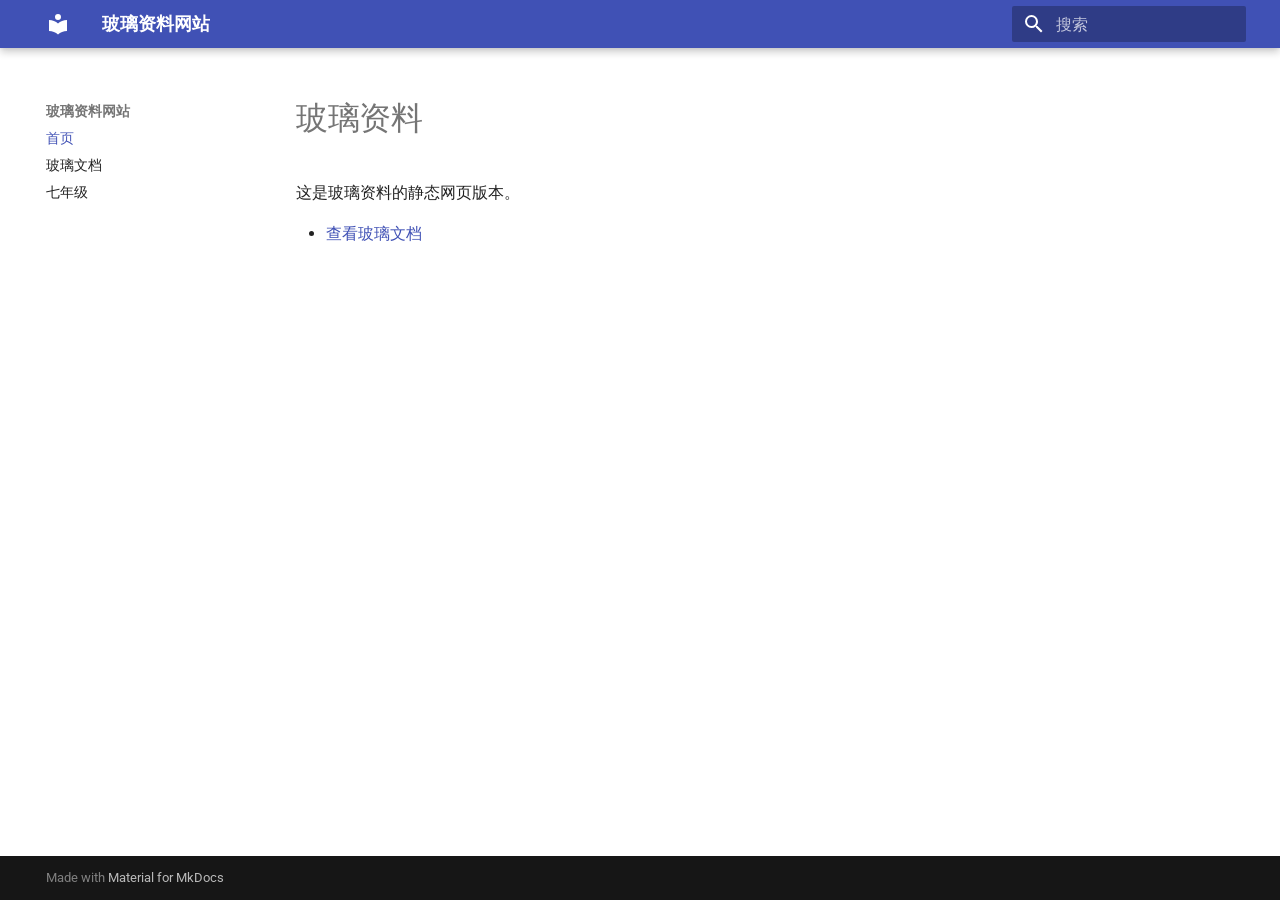
==== index.html @ 042ef715 "Deployed 998c07f with MkDocs version: 1.6.1" ====
<!doctype html>
<html lang="zh" class="no-js">
  <head>
    
      <meta charset="utf-8">
      <meta name="viewport" content="width=device-width,initial-scale=1">
      
      
      
      
      
        <link rel="next" href="%E4%B8%83%E5%B9%B4%E7%BA%A7/">
      
      
        
      
      
      <link rel="icon" href="assets/images/favicon.png">
      <meta name="generator" content="mkdocs-1.6.1, mkdocs-material-9.7.6">
    
    
      
        <title>玻璃资料网站</title>
      
    
    
      <link rel="stylesheet" href="assets/stylesheets/main.484c7ddc.min.css">
      
      


    
    
      
    
    
      
        
        
        <link rel="preconnect" href="https://fonts.gstatic.com" crossorigin>
        <link rel="stylesheet" href="https://fonts.googleapis.com/css?family=Roboto:300,300i,400,400i,700,700i%7CRoboto+Mono:400,400i,700,700i&display=fallback">
        <style>:root{--md-text-font:"Roboto";--md-code-font:"Roboto Mono"}</style>
      
    
    
    <script>__md_scope=new URL(".",location),__md_hash=e=>[...e].reduce(((e,_)=>(e<<5)-e+_.charCodeAt(0)),0),__md_get=(e,_=localStorage,t=__md_scope)=>JSON.parse(_.getItem(t.pathname+"."+e)),__md_set=(e,_,t=localStorage,a=__md_scope)=>{try{t.setItem(a.pathname+"."+e,JSON.stringify(_))}catch(e){}}</script>
    
      

    
    
  </head>
  
  
    <body dir="ltr">
  
    
    <input class="md-toggle" data-md-toggle="drawer" type="checkbox" id="__drawer" autocomplete="off">
    <input class="md-toggle" data-md-toggle="search" type="checkbox" id="__search" autocomplete="off">
    <label class="md-overlay" for="__drawer"></label>
    <div data-md-component="skip">
      
        
        <a href="#_1" class="md-skip">
          跳转至
        </a>
      
    </div>
    <div data-md-component="announce">
      
    </div>
    
    
      

  

<header class="md-header md-header--shadow" data-md-component="header">
  <nav class="md-header__inner md-grid" aria-label="页眉">
    <a href="." title="玻璃资料网站" class="md-header__button md-logo" aria-label="玻璃资料网站" data-md-component="logo">
      
  
  <svg xmlns="http://www.w3.org/2000/svg" viewBox="0 0 24 24"><path d="M12 8a3 3 0 0 0 3-3 3 3 0 0 0-3-3 3 3 0 0 0-3 3 3 3 0 0 0 3 3m0 3.54C9.64 9.35 6.5 8 3 8v11c3.5 0 6.64 1.35 9 3.54 2.36-2.19 5.5-3.54 9-3.54V8c-3.5 0-6.64 1.35-9 3.54"/></svg>

    </a>
    <label class="md-header__button md-icon" for="__drawer">
      
      <svg xmlns="http://www.w3.org/2000/svg" viewBox="0 0 24 24"><path d="M3 6h18v2H3zm0 5h18v2H3zm0 5h18v2H3z"/></svg>
    </label>
    <div class="md-header__title" data-md-component="header-title">
      <div class="md-header__ellipsis">
        <div class="md-header__topic">
          <span class="md-ellipsis">
            玻璃资料网站
          </span>
        </div>
        <div class="md-header__topic" data-md-component="header-topic">
          <span class="md-ellipsis">
            
              首页
            
          </span>
        </div>
      </div>
    </div>
    
    
      <script>var palette=__md_get("__palette");if(palette&&palette.color){if("(prefers-color-scheme)"===palette.color.media){var media=matchMedia("(prefers-color-scheme: light)"),input=document.querySelector(media.matches?"[data-md-color-media='(prefers-color-scheme: light)']":"[data-md-color-media='(prefers-color-scheme: dark)']");palette.color.media=input.getAttribute("data-md-color-media"),palette.color.scheme=input.getAttribute("data-md-color-scheme"),palette.color.primary=input.getAttribute("data-md-color-primary"),palette.color.accent=input.getAttribute("data-md-color-accent")}for(var[key,value]of Object.entries(palette.color))document.body.setAttribute("data-md-color-"+key,value)}</script>
    
    
    
      
      
        <label class="md-header__button md-icon" for="__search">
          
          <svg xmlns="http://www.w3.org/2000/svg" viewBox="0 0 24 24"><path d="M9.5 3A6.5 6.5 0 0 1 16 9.5c0 1.61-.59 3.09-1.56 4.23l.27.27h.79l5 5-1.5 1.5-5-5v-.79l-.27-.27A6.52 6.52 0 0 1 9.5 16 6.5 6.5 0 0 1 3 9.5 6.5 6.5 0 0 1 9.5 3m0 2C7 5 5 7 5 9.5S7 14 9.5 14 14 12 14 9.5 12 5 9.5 5"/></svg>
        </label>
        <div class="md-search" data-md-component="search" role="dialog">
  <label class="md-search__overlay" for="__search"></label>
  <div class="md-search__inner" role="search">
    <form class="md-search__form" name="search">
      <input type="text" class="md-search__input" name="query" aria-label="搜索" placeholder="搜索" autocapitalize="off" autocorrect="off" autocomplete="off" spellcheck="false" data-md-component="search-query" required>
      <label class="md-search__icon md-icon" for="__search">
        
        <svg xmlns="http://www.w3.org/2000/svg" viewBox="0 0 24 24"><path d="M9.5 3A6.5 6.5 0 0 1 16 9.5c0 1.61-.59 3.09-1.56 4.23l.27.27h.79l5 5-1.5 1.5-5-5v-.79l-.27-.27A6.52 6.52 0 0 1 9.5 16 6.5 6.5 0 0 1 3 9.5 6.5 6.5 0 0 1 9.5 3m0 2C7 5 5 7 5 9.5S7 14 9.5 14 14 12 14 9.5 12 5 9.5 5"/></svg>
        
        <svg xmlns="http://www.w3.org/2000/svg" viewBox="0 0 24 24"><path d="M20 11v2H8l5.5 5.5-1.42 1.42L4.16 12l7.92-7.92L13.5 5.5 8 11z"/></svg>
      </label>
      <nav class="md-search__options" aria-label="查找">
        
        <button type="reset" class="md-search__icon md-icon" title="清空当前内容" aria-label="清空当前内容" tabindex="-1">
          
          <svg xmlns="http://www.w3.org/2000/svg" viewBox="0 0 24 24"><path d="M19 6.41 17.59 5 12 10.59 6.41 5 5 6.41 10.59 12 5 17.59 6.41 19 12 13.41 17.59 19 19 17.59 13.41 12z"/></svg>
        </button>
      </nav>
      
    </form>
    <div class="md-search__output">
      <div class="md-search__scrollwrap" tabindex="0" data-md-scrollfix>
        <div class="md-search-result" data-md-component="search-result">
          <div class="md-search-result__meta">
            正在初始化搜索引擎
          </div>
          <ol class="md-search-result__list" role="presentation"></ol>
        </div>
      </div>
    </div>
  </div>
</div>
      
    
    
  </nav>
  
</header>
    
    <div class="md-container" data-md-component="container">
      
      
        
          
        
      
      <main class="md-main" data-md-component="main">
        <div class="md-main__inner md-grid">
          
            
              
              <div class="md-sidebar md-sidebar--primary" data-md-component="sidebar" data-md-type="navigation" >
                <div class="md-sidebar__scrollwrap">
                  <div class="md-sidebar__inner">
                    



<nav class="md-nav md-nav--primary" aria-label="导航栏" data-md-level="0">
  <label class="md-nav__title" for="__drawer">
    <a href="." title="玻璃资料网站" class="md-nav__button md-logo" aria-label="玻璃资料网站" data-md-component="logo">
      
  
  <svg xmlns="http://www.w3.org/2000/svg" viewBox="0 0 24 24"><path d="M12 8a3 3 0 0 0 3-3 3 3 0 0 0-3-3 3 3 0 0 0-3 3 3 3 0 0 0 3 3m0 3.54C9.64 9.35 6.5 8 3 8v11c3.5 0 6.64 1.35 9 3.54 2.36-2.19 5.5-3.54 9-3.54V8c-3.5 0-6.64 1.35-9 3.54"/></svg>

    </a>
    玻璃资料网站
  </label>
  
  <ul class="md-nav__list" data-md-scrollfix>
    
      
      
  
  
    
  
  
  
    <li class="md-nav__item md-nav__item--active">
      
      <input class="md-nav__toggle md-toggle" type="checkbox" id="__toc">
      
      
        
      
      
      <a href="." class="md-nav__link md-nav__link--active">
        
  
  
  <span class="md-ellipsis">
    
  
    首页
  

    
  </span>
  
  

      </a>
      
    </li>
  

    
      
      
  
  
  
  
    <li class="md-nav__item">
      <a href="bolli.md" class="md-nav__link">
        
  
  
  <span class="md-ellipsis">
    
  
    玻璃文档
  

    
  </span>
  
  

      </a>
    </li>
  

    
      
      
  
  
  
  
    <li class="md-nav__item">
      <a href="%E4%B8%83%E5%B9%B4%E7%BA%A7/" class="md-nav__link">
        
  
  
  <span class="md-ellipsis">
    
  
    七年级
  

    
  </span>
  
  

      </a>
    </li>
  

    
  </ul>
</nav>
                  </div>
                </div>
              </div>
            
            
              
              <div class="md-sidebar md-sidebar--secondary" data-md-component="sidebar" data-md-type="toc" >
                <div class="md-sidebar__scrollwrap">
                  <div class="md-sidebar__inner">
                    

<nav class="md-nav md-nav--secondary" aria-label="目录">
  
  
  
    
  
  
</nav>
                  </div>
                </div>
              </div>
            
          
          
            <div class="md-content" data-md-component="content">
              
              <article class="md-content__inner md-typeset">
                
                  



<h1 id="_1">玻璃资料<a class="headerlink" href="#_1" title="Permanent link">&para;</a></h1>
<p>这是玻璃资料的静态网页版本。</p>
<ul>
<li><a href="boli.md">查看玻璃文档</a></li>
</ul>












                
              </article>
            </div>
          
          
<script>var target=document.getElementById(location.hash.slice(1));target&&target.name&&(target.checked=target.name.startsWith("__tabbed_"))</script>
        </div>
        
      </main>
      
        <footer class="md-footer">
  
  <div class="md-footer-meta md-typeset">
    <div class="md-footer-meta__inner md-grid">
      <div class="md-copyright">
  
  
    Made with
    <a href="https://squidfunk.github.io/mkdocs-material/" target="_blank" rel="noopener">
      Material for MkDocs
    </a>
  
</div>
      
    </div>
  </div>
</footer>
      
    </div>
    <div class="md-dialog" data-md-component="dialog">
      <div class="md-dialog__inner md-typeset"></div>
    </div>
    
    
    
      
      
      <script id="__config" type="application/json">{"annotate": null, "base": ".", "features": [], "search": "assets/javascripts/workers/search.2c215733.min.js", "tags": null, "translations": {"clipboard.copied": "\u5df2\u590d\u5236", "clipboard.copy": "\u590d\u5236", "search.result.more.one": "\u5728\u8be5\u9875\u4e0a\u8fd8\u6709 1 \u4e2a\u7b26\u5408\u6761\u4ef6\u7684\u7ed3\u679c", "search.result.more.other": "\u5728\u8be5\u9875\u4e0a\u8fd8\u6709 # \u4e2a\u7b26\u5408\u6761\u4ef6\u7684\u7ed3\u679c", "search.result.none": "\u6ca1\u6709\u627e\u5230\u7b26\u5408\u6761\u4ef6\u7684\u7ed3\u679c", "search.result.one": "\u627e\u5230 1 \u4e2a\u7b26\u5408\u6761\u4ef6\u7684\u7ed3\u679c", "search.result.other": "# \u4e2a\u7b26\u5408\u6761\u4ef6\u7684\u7ed3\u679c", "search.result.placeholder": "\u952e\u5165\u4ee5\u5f00\u59cb\u641c\u7d22", "search.result.term.missing": "\u7f3a\u5c11", "select.version": "\u9009\u62e9\u5f53\u524d\u7248\u672c"}, "version": null}</script>
    
    
      <script src="assets/javascripts/bundle.79ae519e.min.js"></script>
      
    
  </body>
</html>
---- assets/stylesheets/main.484c7ddc.min.css ----
@charset "UTF-8";html{-webkit-text-size-adjust:none;-moz-text-size-adjust:none;text-size-adjust:none;box-sizing:border-box}*,:after,:before{box-sizing:inherit}@media (prefers-reduced-motion){*,:after,:before{transition:none!important}}body{margin:0}a,button,input,label{-webkit-tap-highlight-color:transparent}a{color:inherit;text-decoration:none}hr{border:0;box-sizing:initial;display:block;height:.05rem;overflow:visible;padding:0}small{font-size:80%}sub,sup{line-height:1em}img{border-style:none}table{border-collapse:initial;border-spacing:0}td,th{font-weight:400;vertical-align:top}button{background:#0000;border:0;font-family:inherit;font-size:inherit;margin:0;padding:0}input{border:0;outline:none}:root{--md-primary-fg-color:#4051b5;--md-primary-fg-color--light:#5d6cc0;--md-primary-fg-color--dark:#303fa1;--md-primary-bg-color:#fff;--md-primary-bg-color--light:#ffffffb3;--md-accent-fg-color:#526cfe;--md-accent-fg-color--transparent:#526cfe1a;--md-accent-bg-color:#fff;--md-accent-bg-color--light:#ffffffb3}[data-md-color-scheme=default]{color-scheme:light}[data-md-color-scheme=default] img[src$="#gh-dark-mode-only"],[data-md-color-scheme=default] img[src$="#only-dark"]{display:none}:root,[data-md-color-scheme=default]{--md-hue:225deg;--md-default-fg-color:#000000de;--md-default-fg-color--light:#0000008a;--md-default-fg-color--lighter:#00000052;--md-default-fg-color--lightest:#00000012;--md-default-bg-color:#fff;--md-default-bg-color--light:#ffffffb3;--md-default-bg-color--lighter:#ffffff4d;--md-default-bg-color--lightest:#ffffff1f;--md-code-fg-color:#36464e;--md-code-bg-color:#f5f5f5;--md-code-bg-color--light:#f5f5f5b3;--md-code-bg-color--lighter:#f5f5f54d;--md-code-hl-color:#4287ff;--md-code-hl-color--light:#4287ff1a;--md-code-hl-number-color:#d52a2a;--md-code-hl-special-color:#db1457;--md-code-hl-function-color:#a846b9;--md-code-hl-constant-color:#6e59d9;--md-code-hl-keyword-color:#3f6ec6;--md-code-hl-string-color:#1c7d4d;--md-code-hl-name-color:var(--md-code-fg-color);--md-code-hl-operator-color:var(--md-default-fg-color--light);--md-code-hl-punctuation-color:var(--md-default-fg-color--light);--md-code-hl-comment-color:var(--md-default-fg-color--light);--md-code-hl-generic-color:var(--md-default-fg-color--light);--md-code-hl-variable-color:var(--md-default-fg-color--light);--md-typeset-color:var(--md-default-fg-color);--md-typeset-a-color:var(--md-primary-fg-color);--md-typeset-del-color:#f5503d26;--md-typeset-ins-color:#0bd57026;--md-typeset-kbd-color:#fafafa;--md-typeset-kbd-accent-color:#fff;--md-typeset-kbd-border-color:#b8b8b8;--md-typeset-mark-color:#ffff0080;--md-typeset-table-color:#0000001f;--md-typeset-table-color--light:rgba(0,0,0,.035);--md-admonition-fg-color:var(--md-default-fg-color);--md-admonition-bg-color:var(--md-default-bg-color);--md-warning-fg-color:#000000de;--md-warning-bg-color:#ff9;--md-footer-fg-color:#fff;--md-footer-fg-color--light:#ffffffb3;--md-footer-fg-color--lighter:#ffffff73;--md-footer-bg-color:#000000de;--md-footer-bg-color--dark:#00000052;--md-shadow-z1:0 0.2rem 0.5rem #0000000d,0 0 0.05rem #0000001a;--md-shadow-z2:0 0.2rem 0.5rem #0000001a,0 0 0.05rem #00000040;--md-shadow-z3:0 0.2rem 0.5rem #0003,0 0 0.05rem #00000059}.md-icon svg{fill:currentcolor;display:block;height:1.2rem;width:1.2rem}body{-webkit-font-smoothing:antialiased;-moz-osx-font-smoothing:grayscale;--md-text-font-family:var(--md-text-font,_),-apple-system,BlinkMacSystemFont,Helvetica,Arial,sans-serif;--md-code-font-family:var(--md-code-font,_),SFMono-Regular,Consolas,Menlo,monospace}aside,body,input{font-feature-settings:"kern","liga";color:var(--md-typeset-color);font-family:var(--md-text-font-family)}code,kbd,pre{font-feature-settings:"kern";font-family:var(--md-code-font-family)}:root{--md-typeset-table-sort-icon:url('data:image/svg+xml;charset=utf-8,<svg xmlns="http://www.w3.org/2000/svg" viewBox="0 0 24 24"><path d="m18 21-4-4h3V7h-3l4-4 4 4h-3v10h3M2 19v-2h10v2M2 13v-2h7v2M2 7V5h4v2z"/></svg>');--md-typeset-table-sort-icon--asc:url('data:image/svg+xml;charset=utf-8,<svg xmlns="http://www.w3.org/2000/svg" viewBox="0 0 24 24"><path d="M19 17h3l-4 4-4-4h3V3h2M2 17h10v2H2M6 5v2H2V5m0 6h7v2H2z"/></svg>');--md-typeset-table-sort-icon--desc:url('data:image/svg+xml;charset=utf-8,<svg xmlns="http://www.w3.org/2000/svg" viewBox="0 0 24 24"><path d="M19 7h3l-4-4-4 4h3v14h2M2 17h10v2H2M6 5v2H2V5m0 6h7v2H2z"/></svg>')}.md-typeset{-webkit-print-color-adjust:exact;color-adjust:exact;font-size:.8rem;line-height:1.6;overflow-wrap:break-word}@media print{.md-typeset{font-size:.68rem}}.md-typeset blockquote,.md-typeset dl,.md-typeset figure,.md-typeset ol,.md-typeset pre,.md-typeset ul{margin-bottom:1em;margin-top:1em}.md-typeset h1{color:var(--md-default-fg-color--light);font-size:2em;line-height:1.3;margin:0 0 1.25em}.md-typeset h1,.md-typeset h2{font-weight:300;letter-spacing:-.01em}.md-typeset h2{font-size:1.5625em;line-height:1.4;margin:1.6em 0 .64em}.md-typeset h3{font-size:1.25em;font-weight:400;letter-spacing:-.01em;line-height:1.5;margin:1.6em 0 .8em}.md-typeset h2+h3{margin-top:.8em}.md-typeset h4{font-weight:700;letter-spacing:-.01em;margin:1em 0}.md-typeset h5,.md-typeset h6{color:var(--md-default-fg-color--light);font-size:.8em;font-weight:700;letter-spacing:-.01em;margin:1.25em 0}.md-typeset h5{text-transform:uppercase}.md-typeset h5 code{text-transform:none}.md-typeset hr{border-bottom:.05rem solid var(--md-default-fg-color--lightest);display:flow-root;margin:1.5em 0}.md-typeset a{color:var(--md-typeset-a-color);word-break:break-word}.md-typeset a,.md-typeset a:before{transition:color 125ms}.md-typeset a:focus,.md-typeset a:hover{color:var(--md-accent-fg-color)}.md-typeset a:focus code,.md-typeset a:hover code{background-color:var(--md-accent-fg-color--transparent);color:var(--md-accent-fg-color)}.md-typeset a code{color:var(--md-typeset-a-color)}.md-typeset a.focus-visible{outline-color:var(--md-accent-fg-color);outline-offset:.2rem}.md-typeset code,.md-typeset kbd,.md-typeset pre{color:var(--md-code-fg-color);direction:ltr;font-variant-ligatures:none;transition:background-color 125ms}@media print{.md-typeset code,.md-typeset kbd,.md-typeset pre{white-space:pre-wrap}}.md-typeset code{background-color:var(--md-code-bg-color);border-radius:.1rem;-webkit-box-decoration-break:clone;box-decoration-break:clone;font-size:.85em;padding:0 .2941176471em;transition:color 125ms,background-color 125ms;word-break:break-word}.md-typeset code:not(.focus-visible){-webkit-tap-highlight-color:transparent;outline:none}.md-typeset pre{display:flow-root;line-height:1.4;position:relative}.md-typeset pre>code{-webkit-box-decoration-break:slice;box-decoration-break:slice;box-shadow:none;display:block;margin:0;outline-color:var(--md-accent-fg-color);overflow:auto;padding:.7720588235em 1.1764705882em;scrollbar-color:var(--md-default-fg-color--lighter) #0000;scrollbar-width:thin;touch-action:auto;word-break:normal}.md-typeset pre>code:hover{scrollbar-color:var(--md-accent-fg-color) #0000}.md-typeset pre>code::-webkit-scrollbar{height:.2rem;width:.2rem}.md-typeset pre>code::-webkit-scrollbar-thumb{background-color:var(--md-default-fg-color--lighter)}.md-typeset pre>code::-webkit-scrollbar-thumb:hover{background-color:var(--md-accent-fg-color)}.md-typeset kbd{background-color:var(--md-typeset-kbd-color);border-radius:.1rem;box-shadow:0 .1rem 0 .05rem var(--md-typeset-kbd-border-color),0 .1rem 0 var(--md-typeset-kbd-border-color),0 -.1rem .2rem var(--md-typeset-kbd-accent-color) inset;color:var(--md-default-fg-color);display:inline-block;font-size:.75em;padding:0 .6666666667em;vertical-align:text-top;word-break:break-word}.md-typeset mark{background-color:var(--md-typeset-mark-color);-webkit-box-decoration-break:clone;box-decoration-break:clone;color:inherit;word-break:break-word}.md-typeset abbr{cursor:help;text-decoration:none}.md-typeset [data-preview],.md-typeset abbr{border-bottom:.05rem dotted var(--md-default-fg-color--light)}.md-typeset small{opacity:.75}[dir=ltr] .md-typeset sub,[dir=ltr] .md-typeset sup{margin-left:.078125em}[dir=rtl] .md-typeset sub,[dir=rtl] .md-typeset sup{margin-right:.078125em}[dir=ltr] .md-typeset blockquote{padding-left:.6rem}[dir=rtl] .md-typeset blockquote{padding-right:.6rem}[dir=ltr] .md-typeset blockquote{border-left:.2rem solid var(--md-default-fg-color--lighter)}[dir=rtl] .md-typeset blockquote{border-right:.2rem solid var(--md-default-fg-color--lighter)}.md-typeset blockquote{color:var(--md-default-fg-color--light);margin-left:0;margin-right:0}.md-typeset ul{list-style-type:disc}.md-typeset ul[type]{list-style-type:revert-layer}[dir=ltr] .md-typeset ol,[dir=ltr] .md-typeset ul{margin-left:.625em}[dir=rtl] .md-typeset ol,[dir=rtl] .md-typeset ul{margin-right:.625em}.md-typeset ol,.md-typeset ul{padding:0}.md-typeset ol:not([hidden]),.md-typeset ul:not([hidden]){display:flow-root}.md-typeset ol ol,.md-typeset ul ol{list-style-type:lower-alpha}.md-typeset ol ol ol,.md-typeset ul ol ol{list-style-type:lower-roman}.md-typeset ol ol ol ol,.md-typeset ul ol ol ol{list-style-type:upper-alpha}.md-typeset ol ol ol ol ol,.md-typeset ul ol ol ol ol{list-style-type:upper-roman}.md-typeset ol[type],.md-typeset ul[type]{list-style-type:revert-layer}[dir=ltr] .md-typeset ol li,[dir=ltr] .md-typeset ul li{margin-left:1.25em}[dir=rtl] .md-typeset ol li,[dir=rtl] .md-typeset ul li{margin-right:1.25em}.md-typeset ol li,.md-typeset ul li{margin-bottom:.5em}.md-typeset ol li blockquote,.md-typeset ol li p,.md-typeset ul li blockquote,.md-typeset ul li p{margin:.5em 0}.md-typeset ol li:last-child,.md-typeset ul li:last-child{margin-bottom:0}[dir=ltr] .md-typeset ol li ol,[dir=ltr] .md-typeset ol li ul,[dir=ltr] .md-typeset ul li ol,[dir=ltr] .md-typeset ul li ul{margin-left:.625em}[dir=rtl] .md-typeset ol li ol,[dir=rtl] .md-typeset ol li ul,[dir=rtl] .md-typeset ul li ol,[dir=rtl] .md-typeset ul li ul{margin-right:.625em}.md-typeset ol li ol,.md-typeset ol li ul,.md-typeset ul li ol,.md-typeset ul li ul{margin-bottom:.5em;margin-top:.5em}[dir=ltr] .md-typeset dd{margin-left:1.875em}[dir=rtl] .md-typeset dd{margin-right:1.875em}.md-typeset dd{margin-bottom:1.5em;margin-top:1em}.md-typeset img,.md-typeset svg,.md-typeset video{height:auto;max-width:100%}.md-typeset img[align=left]{margin:1em 1em 1em 0}.md-typeset img[align=right]{margin:1em 0 1em 1em}.md-typeset img[align]:only-child{margin-top:0}.md-typeset figure{display:flow-root;margin:1em auto;max-width:100%;text-align:center;width:fit-content}.md-typeset figure img{display:block;margin:0 auto}.md-typeset figcaption{font-style:italic;margin:1em auto;max-width:24rem}.md-typeset iframe{max-width:100%}.md-typeset table:not([class]){background-color:var(--md-default-bg-color);border:.05rem solid var(--md-typeset-table-color);border-radius:.1rem;display:inline-block;font-size:.64rem;max-width:100%;overflow:auto;touch-action:auto}@media print{.md-typeset table:not([class]){display:table}}.md-typeset table:not([class])+*{margin-top:1.5em}.md-typeset table:not([class]) td>:first-child,.md-typeset table:not([class]) th>:first-child{margin-top:0}.md-typeset table:not([class]) td>:last-child,.md-typeset table:not([class]) th>:last-child{margin-bottom:0}.md-typeset table:not([class]) td:not([align]),.md-typeset table:not([class]) th:not([align]){text-align:left}[dir=rtl] .md-typeset table:not([class]) td:not([align]),[dir=rtl] .md-typeset table:not([class]) th:not([align]){text-align:right}.md-typeset table:not([class]) th{font-weight:700;min-width:5rem;padding:.9375em 1.25em;vertical-align:top}.md-typeset table:not([class]) td{border-top:.05rem solid var(--md-typeset-table-color);padding:.9375em 1.25em;vertical-align:top}.md-typeset table:not([class]) tbody tr{transition:background-color 125ms}.md-typeset table:not([class]) tbody tr:hover{background-color:var(--md-typeset-table-color--light);box-shadow:0 .05rem 0 var(--md-default-bg-color) inset}.md-typeset table:not([class]) a{word-break:normal}.md-typeset table th[role=columnheader]{cursor:pointer}[dir=ltr] .md-typeset table th[role=columnheader]:after{margin-left:.5em}[dir=rtl] .md-typeset table th[role=columnheader]:after{margin-right:.5em}.md-typeset table th[role=columnheader]:after{content:"";display:inline-block;height:1.2em;-webkit-mask-image:var(--md-typeset-table-sort-icon);mask-image:var(--md-typeset-table-sort-icon);-webkit-mask-repeat:no-repeat;mask-repeat:no-repeat;-webkit-mask-size:contain;mask-size:contain;transition:background-color 125ms;vertical-align:text-bottom;width:1.2em}.md-typeset table th[role=columnheader]:hover:after{background-color:var(--md-default-fg-color--lighter)}.md-typeset table th[role=columnheader][aria-sort=ascending]:after{background-color:var(--md-default-fg-color--light);-webkit-mask-image:var(--md-typeset-table-sort-icon--asc);mask-image:var(--md-typeset-table-sort-icon--asc)}.md-typeset table th[role=columnheader][aria-sort=descending]:after{background-color:var(--md-default-fg-color--light);-webkit-mask-image:var(--md-typeset-table-sort-icon--desc);mask-image:var(--md-typeset-table-sort-icon--desc)}.md-typeset__scrollwrap{margin:1em -.8rem;overflow-x:auto;touch-action:auto}.md-typeset__table{display:inline-block;margin-bottom:.5em;padding:0 .8rem}@media print{.md-typeset__table{display:block}}html .md-typeset__table table{display:table;margin:0;overflow:hidden;width:100%}@media screen and (max-width:44.984375em){.md-content__inner>pre{margin:1em -.8rem}.md-content__inner>pre code{border-radius:0}}.md-typeset .md-author{border-radius:100%;display:block;flex-shrink:0;height:1.6rem;overflow:hidden;position:relative;transition:color 125ms,transform 125ms;width:1.6rem}.md-typeset .md-author img{display:block}.md-typeset .md-author--more{background:var(--md-default-fg-color--lightest);color:var(--md-default-fg-color--lighter);font-size:.6rem;font-weight:700;line-height:1.6rem;text-align:center}.md-typeset .md-author--long{height:2.4rem;width:2.4rem}.md-typeset a.md-author{transform:scale(1)}.md-typeset a.md-author img{border-radius:100%;filter:grayscale(100%) opacity(75%);transition:filter 125ms}.md-typeset a.md-author:focus,.md-typeset a.md-author:hover{transform:scale(1.1);z-index:1}.md-typeset a.md-author:focus img,.md-typeset a.md-author:hover img{filter:grayscale(0)}.md-banner{background-color:var(--md-footer-bg-color);color:var(--md-footer-fg-color);overflow:auto}@media print{.md-banner{display:none}}.md-banner--warning{background-color:var(--md-warning-bg-color);color:var(--md-warning-fg-color)}.md-banner__inner{font-size:.7rem;margin:.6rem auto;padding:0 .8rem}[dir=ltr] .md-banner__button{float:right}[dir=rtl] .md-banner__button{float:left}.md-banner__button{color:inherit;cursor:pointer;transition:opacity .25s}.no-js .md-banner__button{display:none}.md-banner__button:hover{opacity:.7}html{font-size:125%;height:100%;overflow-x:hidden}@media screen and (min-width:100em){html{font-size:137.5%}}@media screen and (min-width:125em){html{font-size:150%}}body{background-color:var(--md-default-bg-color);display:flex;flex-direction:column;font-size:.5rem;min-height:100%;position:relative;width:100%}@media print{body{display:block}}@media screen and (max-width:59.984375em){body[data-md-scrolllock]{position:fixed}}.md-grid{margin-left:auto;margin-right:auto;max-width:61rem}.md-container{display:flex;flex-direction:column;flex-grow:1}@media print{.md-container{display:block}}.md-main{flex-grow:1}.md-main__inner{display:flex;height:100%;margin-top:1.5rem}.md-ellipsis{overflow:hidden;text-overflow:ellipsis}.md-toggle{display:none}.md-option{height:0;opacity:0;position:absolute;width:0}.md-option:checked+label:not([hidden]){display:block}.md-option.focus-visible+label{outline-color:var(--md-accent-fg-color);outline-style:auto}.md-skip{background-color:var(--md-default-fg-color);border-radius:.1rem;color:var(--md-default-bg-color);font-size:.64rem;margin:.5rem;opacity:0;outline-color:var(--md-accent-fg-color);padding:.3rem .5rem;position:fixed;transform:translateY(.4rem);z-index:-1}.md-skip:focus{opacity:1;transform:translateY(0);transition:transform .25s cubic-bezier(.4,0,.2,1),opacity 175ms 75ms;z-index:10}@page{margin:25mm}:root{--md-clipboard-icon:url('data:image/svg+xml;charset=utf-8,<svg xmlns="http://www.w3.org/2000/svg" viewBox="0 0 24 24"><path d="M19 21H8V7h11m0-2H8a2 2 0 0 0-2 2v14a2 2 0 0 0 2 2h11a2 2 0 0 0 2-2V7a2 2 0 0 0-2-2m-3-4H4a2 2 0 0 0-2 2v14h2V3h12z"/></svg>')}.md-clipboard{border-radius:.1rem;color:var(--md-default-fg-color--lightest);cursor:pointer;height:1.5em;outline-color:var(--md-accent-fg-color);outline-offset:.1rem;transition:color .25s;width:1.5em;z-index:1}@media print{.md-clipboard{display:none}}.md-clipboard:not(.focus-visible){-webkit-tap-highlight-color:transparent;outline:none}:hover>.md-clipboard{color:var(--md-default-fg-color--light)}.md-clipboard:focus,.md-clipboard:hover{color:var(--md-accent-fg-color)}.md-clipboard:after{background-color:currentcolor;content:"";display:block;height:1.125em;margin:0 auto;-webkit-mask-image:var(--md-clipboard-icon);mask-image:var(--md-clipboard-icon);-webkit-mask-position:center;mask-position:center;-webkit-mask-repeat:no-repeat;mask-repeat:no-repeat;-webkit-mask-size:contain;mask-size:contain;width:1.125em}.md-clipboard--inline{cursor:pointer}.md-clipboard--inline code{transition:color .25s,background-color .25s}.md-clipboard--inline:focus code,.md-clipboard--inline:hover code{background-color:var(--md-accent-fg-color--transparent);color:var(--md-accent-fg-color)}:root{--md-code-select-icon:url('data:image/svg+xml;charset=utf-8,<svg xmlns="http://www.w3.org/2000/svg" viewBox="0 0 24 24"><path d="M19 19h-4v2h4c1.1 0 2-.9 2-2v-4h-2m0-12h-4v2h4v4h2V5c0-1.1-.9-2-2-2M5 5h4V3H5c-1.1 0-2 .9-2 2v4h2m0 6H3v4c0 1.1.9 2 2 2h4v-2H5zm2-4h2v2H7zm4 0h2v2h-2zm4 0h2v2h-2zM7 7h2v2H7zm4 0h2v2h-2zm4 0h2v2h-2zm-8 8h2v2H7zm4 0h2v2h-2zm4 0h2v2h-2z"/></svg>');--md-code-copy-icon:url('data:image/svg+xml;charset=utf-8,<svg xmlns="http://www.w3.org/2000/svg" viewBox="0 0 24 24"><path d="M19 21H8V7h11m0-2H8a2 2 0 0 0-2 2v14a2 2 0 0 0 2 2h11a2 2 0 0 0 2-2V7a2 2 0 0 0-2-2m-3-4H4a2 2 0 0 0-2 2v14h2V3h12z"/></svg>')}.md-typeset .md-code__content{display:grid}.md-code__nav{background-color:var(--md-code-bg-color--lighter);border-radius:.1rem;display:flex;gap:.2rem;padding:.2rem;position:absolute;right:.25em;top:.25em;transition:background-color .25s;z-index:1}:hover>.md-code__nav{background-color:var(--md-code-bg-color--light)}.md-code__button{color:var(--md-default-fg-color--lightest);cursor:pointer;display:block;height:1.5em;outline-color:var(--md-accent-fg-color);outline-offset:.1rem;transition:color .25s;width:1.5em}:hover>*>.md-code__button{color:var(--md-default-fg-color--light)}.md-code__button.focus-visible,.md-code__button:hover{color:var(--md-accent-fg-color)}.md-code__button--active{color:var(--md-default-fg-color)!important}.md-code__button:after{background-color:currentcolor;content:"";display:block;height:1.125em;margin:0 auto;-webkit-mask-position:center;mask-position:center;-webkit-mask-repeat:no-repeat;mask-repeat:no-repeat;-webkit-mask-size:contain;mask-size:contain;width:1.125em}.md-code__button[data-md-type=select]:after{-webkit-mask-image:var(--md-code-select-icon);mask-image:var(--md-code-select-icon)}.md-code__button[data-md-type=copy]:after{-webkit-mask-image:var(--md-code-copy-icon);mask-image:var(--md-code-copy-icon)}@keyframes consent{0%{opacity:0;transform:translateY(100%)}to{opacity:1;transform:translateY(0)}}@keyframes overlay{0%{opacity:0}to{opacity:1}}.md-consent__overlay{animation:overlay .25s both;-webkit-backdrop-filter:blur(.1rem);backdrop-filter:blur(.1rem);background-color:#0000008a;height:100%;opacity:1;position:fixed;top:0;width:100%;z-index:5}.md-consent__inner{animation:consent .5s cubic-bezier(.1,.7,.1,1) both;background-color:var(--md-default-bg-color);border:0;border-radius:.1rem;bottom:0;box-shadow:0 0 .2rem #0000001a,0 .2rem .4rem #0003;max-height:100%;overflow:auto;padding:0;position:fixed;width:100%;z-index:5}.md-consent__form{padding:.8rem}.md-consent__settings{display:none;margin:1em 0}input:checked+.md-consent__settings{display:block}.md-consent__controls{margin-bottom:.8rem}.md-typeset .md-consent__controls .md-button{display:inline}@media screen and (max-width:44.984375em){.md-typeset .md-consent__controls .md-button{display:block;margin-top:.4rem;text-align:center;width:100%}}.md-consent label{cursor:pointer}.md-content{flex-grow:1;min-width:0}.md-content__inner{margin:0 .8rem 1.2rem;padding-top:.6rem}@media screen and (min-width:76.25em){[dir=ltr] .md-sidebar--primary:not([hidden])~.md-content>.md-content__inner{margin-left:1.2rem}[dir=ltr] .md-sidebar--secondary:not([hidden])~.md-content>.md-content__inner,[dir=rtl] .md-sidebar--primary:not([hidden])~.md-content>.md-content__inner{margin-right:1.2rem}[dir=rtl] .md-sidebar--secondary:not([hidden])~.md-content>.md-content__inner{margin-left:1.2rem}}.md-content__inner:before{content:"";display:block;height:.4rem}.md-content__inner>:last-child{margin-bottom:0}[dir=ltr] .md-content__button{float:right}[dir=rtl] .md-content__button{float:left}[dir=ltr] .md-content__button{margin-left:.4rem}[dir=rtl] .md-content__button{margin-right:.4rem}.md-content__button{margin:.4rem 0;padding:0}@media print{.md-content__button{display:none}}.md-typeset .md-content__button{color:var(--md-default-fg-color--lighter)}.md-content__button svg{display:inline;vertical-align:top}[dir=rtl] .md-content__button svg{transform:scaleX(-1)}[dir=ltr] .md-dialog{right:.8rem}[dir=rtl] .md-dialog{left:.8rem}.md-dialog{background-color:var(--md-default-fg-color);border-radius:.1rem;bottom:.8rem;box-shadow:var(--md-shadow-z3);min-width:11.1rem;opacity:0;padding:.4rem .6rem;pointer-events:none;position:fixed;transform:translateY(100%);transition:transform 0ms .4s,opacity .4s;z-index:4}@media print{.md-dialog{display:none}}.md-dialog--active{opacity:1;pointer-events:auto;transform:translateY(0);transition:transform .4s cubic-bezier(.075,.85,.175,1),opacity .4s}.md-dialog__inner{color:var(--md-default-bg-color);font-size:.7rem}.md-feedback{margin:2em 0 1em;text-align:center}.md-feedback fieldset{border:none;margin:0;padding:0}.md-feedback__title{font-weight:700;margin:1em auto}.md-feedback__inner{position:relative}.md-feedback__list{display:flex;flex-wrap:wrap;place-content:baseline center;position:relative}.md-feedback__list:hover .md-icon:not(:disabled){color:var(--md-default-fg-color--lighter)}:disabled .md-feedback__list{min-height:1.8rem}.md-feedback__icon{color:var(--md-default-fg-color--light);cursor:pointer;flex-shrink:0;margin:0 .1rem;transition:color 125ms}.md-feedback__icon:not(:disabled).md-icon:hover{color:var(--md-accent-fg-color)}.md-feedback__icon:disabled{color:var(--md-default-fg-color--lightest);pointer-events:none}.md-feedback__note{opacity:0;position:relative;transform:translateY(.4rem);transition:transform .4s cubic-bezier(.1,.7,.1,1),opacity .15s}.md-feedback__note>*{margin:0 auto;max-width:16rem}:disabled .md-feedback__note{opacity:1;transform:translateY(0)}@media print{.md-feedback{display:none}}.md-footer{background-color:var(--md-footer-bg-color);color:var(--md-footer-fg-color)}@media print{.md-footer{display:none}}.md-footer__inner{justify-content:space-between;overflow:auto;padding:.2rem}.md-footer__inner:not([hidden]){display:flex}.md-footer__link{align-items:end;display:flex;flex-grow:0.01;margin-bottom:.4rem;margin-top:1rem;max-width:100%;outline-color:var(--md-accent-fg-color);overflow:hidden;transition:opacity .25s}.md-footer__link:focus,.md-footer__link:hover{opacity:.7}[dir=rtl] .md-footer__link svg{transform:scaleX(-1)}@media screen and (max-width:44.984375em){.md-footer__link--prev{flex-shrink:0}.md-footer__link--prev .md-footer__title{display:none}}[dir=ltr] .md-footer__link--next{margin-left:auto}[dir=rtl] .md-footer__link--next{margin-right:auto}.md-footer__link--next{text-align:right}[dir=rtl] .md-footer__link--next{text-align:left}.md-footer__title{flex-grow:1;font-size:.9rem;margin-bottom:.7rem;max-width:calc(100% - 2.4rem);padding:0 1rem;white-space:nowrap}.md-footer__button{margin:.2rem;padding:.4rem}.md-footer__direction{font-size:.64rem;opacity:.7}.md-footer-meta{background-color:var(--md-footer-bg-color--dark)}.md-footer-meta__inner{display:flex;flex-wrap:wrap;justify-content:space-between;padding:.2rem}html .md-footer-meta.md-typeset a{color:var(--md-footer-fg-color--light)}html .md-footer-meta.md-typeset a:focus,html .md-footer-meta.md-typeset a:hover{color:var(--md-footer-fg-color)}.md-copyright{color:var(--md-footer-fg-color--lighter);font-size:.64rem;margin:auto .6rem;padding:.4rem 0;width:100%}@media screen and (min-width:45em){.md-copyright{width:auto}}.md-copyright__highlight{color:var(--md-footer-fg-color--light)}.md-social{display:inline-flex;gap:.2rem;margin:0 .4rem;padding:.2rem 0 .6rem}@media screen and (min-width:45em){.md-social{padding:.6rem 0}}.md-social__link{display:inline-block;height:1.6rem;text-align:center;width:1.6rem}.md-social__link:before{line-height:1.9}.md-social__link svg{fill:currentcolor;max-height:.8rem;vertical-align:-25%}.md-typeset .md-button{border:.1rem solid;border-radius:.1rem;color:var(--md-primary-fg-color);cursor:pointer;display:inline-block;font-weight:700;padding:.625em 2em;transition:color 125ms,background-color 125ms,border-color 125ms}.md-typeset .md-button--primary{background-color:var(--md-primary-fg-color);border-color:var(--md-primary-fg-color);color:var(--md-primary-bg-color)}.md-typeset .md-button:focus,.md-typeset .md-button:hover{background-color:var(--md-accent-fg-color);border-color:var(--md-accent-fg-color);color:var(--md-accent-bg-color)}[dir=ltr] .md-typeset .md-input{border-top-left-radius:.1rem}[dir=ltr] .md-typeset .md-input,[dir=rtl] .md-typeset .md-input{border-top-right-radius:.1rem}[dir=rtl] .md-typeset .md-input{border-top-left-radius:.1rem}.md-typeset .md-input{border-bottom:.1rem solid var(--md-default-fg-color--lighter);box-shadow:var(--md-shadow-z1);font-size:.8rem;height:1.8rem;padding:0 .6rem;transition:border .25s,box-shadow .25s}.md-typeset .md-input:focus,.md-typeset .md-input:hover{border-bottom-color:var(--md-accent-fg-color);box-shadow:var(--md-shadow-z2)}.md-typeset .md-input--stretch{width:100%}.md-header{background-color:var(--md-primary-fg-color);box-shadow:0 0 .2rem #0000,0 .2rem .4rem #0000;color:var(--md-primary-bg-color);display:block;left:0;position:sticky;right:0;top:0;z-index:4}@media print{.md-header{display:none}}.md-header[hidden]{transform:translateY(-100%);transition:transform .25s cubic-bezier(.8,0,.6,1),box-shadow .25s}.md-header--shadow{box-shadow:0 0 .2rem #0000001a,0 .2rem .4rem #0003;transition:transform .25s cubic-bezier(.1,.7,.1,1),box-shadow .25s}.md-header__inner{align-items:center;display:flex;padding:0 .2rem}.md-header__button{color:currentcolor;cursor:pointer;margin:.2rem;outline-color:var(--md-accent-fg-color);padding:.4rem;position:relative;transition:opacity .25s;vertical-align:middle;z-index:1}.md-header__button:hover{opacity:.7}.md-header__button:not([hidden]){display:inline-block}.md-header__button:not(.focus-visible){-webkit-tap-highlight-color:transparent;outline:none}.md-header__button.md-logo{margin:.2rem;padding:.4rem}@media screen and (max-width:76.234375em){.md-header__button.md-logo{display:none}}.md-header__button.md-logo img,.md-header__button.md-logo svg{fill:currentcolor;display:block;height:1.2rem;width:auto}@media screen and (min-width:60em){.md-header__button[for=__search]{display:none}}.no-js .md-header__button[for=__search]{display:none}[dir=rtl] .md-header__button[for=__search] svg{transform:scaleX(-1)}@media screen and (min-width:76.25em){.md-header__button[for=__drawer]{display:none}}.md-header__topic{display:flex;max-width:100%;position:absolute;transition:transform .4s cubic-bezier(.1,.7,.1,1),opacity .15s;white-space:nowrap}.md-header__topic+.md-header__topic{opacity:0;pointer-events:none;transform:translateX(1.25rem);transition:transform .4s cubic-bezier(1,.7,.1,.1),opacity .15s;z-index:-1}[dir=rtl] .md-header__topic+.md-header__topic{transform:translateX(-1.25rem)}.md-header__topic:first-child{font-weight:700}[dir=ltr] .md-header__title{margin-left:1rem;margin-right:.4rem}[dir=rtl] .md-header__title{margin-left:.4rem;margin-right:1rem}.md-header__title{flex-grow:1;font-size:.9rem;height:2.4rem;line-height:2.4rem}.md-header__title--active .md-header__topic{opacity:0;pointer-events:none;transform:translateX(-1.25rem);transition:transform .4s cubic-bezier(1,.7,.1,.1),opacity .15s;z-index:-1}[dir=rtl] .md-header__title--active .md-header__topic{transform:translateX(1.25rem)}.md-header__title--active .md-header__topic+.md-header__topic{opacity:1;pointer-events:auto;transform:translateX(0);transition:transform .4s cubic-bezier(.1,.7,.1,1),opacity .15s;z-index:0}.md-header__title>.md-header__ellipsis{height:100%;position:relative;width:100%}.md-header__option{display:flex;flex-shrink:0;max-width:100%;transition:max-width 0ms .25s,opacity .25s .25s;white-space:nowrap}[data-md-toggle=search]:checked~.md-header .md-header__option{max-width:0;opacity:0;transition:max-width 0ms,opacity 0ms}.md-header__option>input{bottom:0}.md-header__source{display:none}@media screen and (min-width:60em){[dir=ltr] .md-header__source{margin-left:1rem}[dir=rtl] .md-header__source{margin-right:1rem}.md-header__source{display:block;max-width:11.7rem;width:11.7rem}}@media screen and (min-width:76.25em){[dir=ltr] .md-header__source{margin-left:1.4rem}[dir=rtl] .md-header__source{margin-right:1.4rem}}.md-meta{color:var(--md-default-fg-color--light);font-size:.7rem;line-height:1.3}.md-meta__list{display:inline-flex;flex-wrap:wrap;list-style:none;margin:0;padding:0}.md-meta__item:not(:last-child):after{content:"·";margin-left:.2rem;margin-right:.2rem}.md-meta__link{color:var(--md-typeset-a-color)}.md-meta__link:focus,.md-meta__link:hover{color:var(--md-accent-fg-color)}.md-draft{background-color:#ff1744;border-radius:.125em;color:#fff;display:inline-block;font-weight:700;padding-left:.5714285714em;padding-right:.5714285714em}:root{--md-nav-icon--prev:url('data:image/svg+xml;charset=utf-8,<svg xmlns="http://www.w3.org/2000/svg" viewBox="0 0 24 24"><path d="M20 11v2H8l5.5 5.5-1.42 1.42L4.16 12l7.92-7.92L13.5 5.5 8 11z"/></svg>');--md-nav-icon--next:url('data:image/svg+xml;charset=utf-8,<svg xmlns="http://www.w3.org/2000/svg" viewBox="0 0 24 24"><path d="M8.59 16.58 13.17 12 8.59 7.41 10 6l6 6-6 6z"/></svg>');--md-toc-icon:url('data:image/svg+xml;charset=utf-8,<svg xmlns="http://www.w3.org/2000/svg" viewBox="0 0 24 24"><path d="M3 9h14V7H3zm0 4h14v-2H3zm0 4h14v-2H3zm16 0h2v-2h-2zm0-10v2h2V7zm0 6h2v-2h-2z"/></svg>')}.md-nav{font-size:.7rem;line-height:1.3}.md-nav__title{color:var(--md-default-fg-color--light);display:block;font-weight:700;overflow:hidden;padding:0 .6rem;text-overflow:ellipsis}.md-nav__title .md-nav__button{display:none}.md-nav__title .md-nav__button img{height:100%;width:auto}.md-nav__title .md-nav__button.md-logo img,.md-nav__title .md-nav__button.md-logo svg{fill:currentcolor;display:block;height:2.4rem;max-width:100%;object-fit:contain;width:auto}.md-nav__list{list-style:none;margin:0;padding:0}.md-nav__link{align-items:flex-start;display:flex;gap:.4rem;margin-top:.625em;scroll-snap-align:start;transition:color 125ms}.md-nav__link--passed,.md-nav__link--passed code{color:var(--md-default-fg-color--light)}.md-nav__item .md-nav__link--active,.md-nav__item .md-nav__link--active code{color:var(--md-typeset-a-color)}.md-nav__link .md-ellipsis{position:relative}.md-nav__link .md-ellipsis code{word-break:normal}[dir=ltr] .md-nav__link .md-icon:last-child{margin-left:auto}[dir=rtl] .md-nav__link .md-icon:last-child{margin-right:auto}.md-nav__link .md-typeset{font-size:.7rem;line-height:1.3}.md-nav__link svg{fill:currentcolor;flex-shrink:0;height:1.3em;position:relative}.md-nav__link[for]:focus,.md-nav__link[for]:hover,.md-nav__link[href]:focus,.md-nav__link[href]:hover{color:var(--md-accent-fg-color);cursor:pointer}.md-nav__link[for]:focus code,.md-nav__link[for]:hover code,.md-nav__link[href]:focus code,.md-nav__link[href]:hover code{background-color:var(--md-accent-fg-color--transparent);color:var(--md-accent-fg-color)}.md-nav__link.focus-visible{outline-color:var(--md-accent-fg-color);outline-offset:.2rem}.md-nav--primary .md-nav__link[for=__toc]{display:none}.md-nav--primary .md-nav__link[for=__toc] .md-icon:after{background-color:currentcolor;display:block;height:100%;-webkit-mask-image:var(--md-toc-icon);mask-image:var(--md-toc-icon);width:100%}.md-nav--primary .md-nav__link[for=__toc]~.md-nav{display:none}.md-nav__container>.md-nav__link{margin-top:0}.md-nav__container>.md-nav__link:first-child{flex-grow:1;min-width:0}.md-nav__icon{flex-shrink:0}.md-nav__source{display:none}@media screen and (max-width:76.234375em){.md-nav--primary,.md-nav--primary .md-nav{background-color:var(--md-default-bg-color);display:flex;flex-direction:column;height:100%;left:0;position:absolute;right:0;top:0;z-index:1}.md-nav--primary .md-nav__item,.md-nav--primary .md-nav__title{font-size:.8rem;line-height:1.5}.md-nav--primary .md-nav__title{background-color:var(--md-default-fg-color--lightest);color:var(--md-default-fg-color--light);cursor:pointer;height:5.6rem;line-height:2.4rem;padding:3rem .8rem .2rem;position:relative;white-space:nowrap}[dir=ltr] .md-nav--primary .md-nav__title .md-nav__icon{left:.4rem}[dir=rtl] .md-nav--primary .md-nav__title .md-nav__icon{right:.4rem}.md-nav--primary .md-nav__title .md-nav__icon{display:block;height:1.2rem;margin:.2rem;position:absolute;top:.4rem;width:1.2rem}.md-nav--primary .md-nav__title .md-nav__icon:after{background-color:currentcolor;content:"";display:block;height:100%;-webkit-mask-image:var(--md-nav-icon--prev);mask-image:var(--md-nav-icon--prev);-webkit-mask-position:center;mask-position:center;-webkit-mask-repeat:no-repeat;mask-repeat:no-repeat;-webkit-mask-size:contain;mask-size:contain;width:100%}.md-nav--primary .md-nav__title~.md-nav__list{background-color:var(--md-default-bg-color);box-shadow:0 .05rem 0 var(--md-default-fg-color--lightest) inset;overflow-y:auto;scroll-snap-type:y mandatory;touch-action:pan-y}.md-nav--primary .md-nav__title~.md-nav__list>:first-child{border-top:0}.md-nav--primary .md-nav__title[for=__drawer]{background-color:var(--md-primary-fg-color);color:var(--md-primary-bg-color);font-weight:700}.md-nav--primary .md-nav__title .md-logo{display:block;left:.2rem;margin:.2rem;padding:.4rem;position:absolute;right:.2rem;top:.2rem}.md-nav--primary .md-nav__list{flex:1}.md-nav--primary .md-nav__item{border-top:.05rem solid var(--md-default-fg-color--lightest)}.md-nav--primary .md-nav__item--active>.md-nav__link{color:var(--md-typeset-a-color)}.md-nav--primary .md-nav__item--active>.md-nav__link:focus,.md-nav--primary .md-nav__item--active>.md-nav__link:hover{color:var(--md-accent-fg-color)}.md-nav--primary .md-nav__link{margin-top:0;padding:.6rem .8rem}.md-nav--primary .md-nav__link svg{margin-top:.1em}.md-nav--primary .md-nav__link>.md-nav__link{padding:0}[dir=ltr] .md-nav--primary .md-nav__link .md-nav__icon{margin-right:-.2rem}[dir=rtl] .md-nav--primary .md-nav__link .md-nav__icon{margin-left:-.2rem}.md-nav--primary .md-nav__link .md-nav__icon{font-size:1.2rem;height:1.2rem;width:1.2rem}.md-nav--primary .md-nav__link .md-nav__icon:after{background-color:currentcolor;content:"";display:block;height:100%;-webkit-mask-image:var(--md-nav-icon--next);mask-image:var(--md-nav-icon--next);-webkit-mask-position:center;mask-position:center;-webkit-mask-repeat:no-repeat;mask-repeat:no-repeat;-webkit-mask-size:contain;mask-size:contain;width:100%}[dir=rtl] .md-nav--primary .md-nav__icon:after{transform:scale(-1)}.md-nav--primary .md-nav--secondary .md-nav{background-color:initial;position:static}[dir=ltr] .md-nav--primary .md-nav--secondary .md-nav .md-nav__link{padding-left:1.4rem}[dir=rtl] .md-nav--primary .md-nav--secondary .md-nav .md-nav__link{padding-right:1.4rem}[dir=ltr] .md-nav--primary .md-nav--secondary .md-nav .md-nav .md-nav__link{padding-left:2rem}[dir=rtl] .md-nav--primary .md-nav--secondary .md-nav .md-nav .md-nav__link{padding-right:2rem}[dir=ltr] .md-nav--primary .md-nav--secondary .md-nav .md-nav .md-nav .md-nav__link{padding-left:2.6rem}[dir=rtl] .md-nav--primary .md-nav--secondary .md-nav .md-nav .md-nav .md-nav__link{padding-right:2.6rem}[dir=ltr] .md-nav--primary .md-nav--secondary .md-nav .md-nav .md-nav .md-nav .md-nav__link{padding-left:3.2rem}[dir=rtl] .md-nav--primary .md-nav--secondary .md-nav .md-nav .md-nav .md-nav .md-nav__link{padding-right:3.2rem}.md-nav--secondary{background-color:initial}.md-nav__toggle~.md-nav{display:flex;opacity:0;transform:translateX(100%);transition:transform .25s cubic-bezier(.8,0,.6,1),opacity 125ms 50ms}[dir=rtl] .md-nav__toggle~.md-nav{transform:translateX(-100%)}.md-nav__toggle:checked~.md-nav{opacity:1;transform:translateX(0);transition:transform .25s cubic-bezier(.4,0,.2,1),opacity 125ms 125ms}.md-nav__toggle:checked~.md-nav>.md-nav__list{backface-visibility:hidden}}@media screen and (max-width:59.984375em){.md-nav--primary .md-nav__link[for=__toc]{display:flex}.md-nav--primary .md-nav__link[for=__toc] .md-icon:after{content:""}.md-nav--primary .md-nav__link[for=__toc]+.md-nav__link{display:none}.md-nav--primary .md-nav__link[for=__toc]~.md-nav{display:flex}.md-nav__source{background-color:var(--md-primary-fg-color--dark);color:var(--md-primary-bg-color);display:block;padding:0 .2rem}}@media screen and (min-width:60em) and (max-width:76.234375em){.md-nav--integrated .md-nav__link[for=__toc]{display:flex}.md-nav--integrated .md-nav__link[for=__toc] .md-icon:after{content:""}.md-nav--integrated .md-nav__link[for=__toc]+.md-nav__link{display:none}.md-nav--integrated .md-nav__link[for=__toc]~.md-nav{display:flex}}@media screen and (min-width:60em){.md-nav{margin-bottom:-.4rem}.md-nav--secondary .md-nav__title{background:var(--md-default-bg-color);box-shadow:0 0 .4rem .4rem var(--md-default-bg-color);position:sticky;top:0;z-index:1}.md-nav--secondary .md-nav__title[for=__toc]{scroll-snap-align:start}.md-nav--secondary .md-nav__title .md-nav__icon{display:none}[dir=ltr] .md-nav--secondary .md-nav__list{padding-left:.6rem}[dir=rtl] .md-nav--secondary .md-nav__list{padding-right:.6rem}.md-nav--secondary .md-nav__list{padding-bottom:.4rem}[dir=ltr] .md-nav--secondary .md-nav__item>.md-nav__link{margin-right:.4rem}[dir=rtl] .md-nav--secondary .md-nav__item>.md-nav__link{margin-left:.4rem}}@media screen and (min-width:76.25em){.md-nav{margin-bottom:-.4rem;transition:max-height .25s cubic-bezier(.86,0,.07,1)}.md-nav--primary .md-nav__title{background:var(--md-default-bg-color);box-shadow:0 0 .4rem .4rem var(--md-default-bg-color);position:sticky;top:0;z-index:1}.md-nav--primary .md-nav__title[for=__drawer]{scroll-snap-align:start}.md-nav--primary .md-nav__title .md-nav__icon{display:none}[dir=ltr] .md-nav--primary .md-nav__list{padding-left:.6rem}[dir=rtl] .md-nav--primary .md-nav__list{padding-right:.6rem}.md-nav--primary .md-nav__list{padding-bottom:.4rem}[dir=ltr] .md-nav--primary .md-nav__item>.md-nav__link{margin-right:.4rem}[dir=rtl] .md-nav--primary .md-nav__item>.md-nav__link{margin-left:.4rem}.md-nav__toggle~.md-nav{display:grid;grid-template-rows:minmax(.4rem,0fr);opacity:0;transition:grid-template-rows .25s cubic-bezier(.86,0,.07,1),opacity .25s,visibility 0ms .25s;visibility:collapse}.md-nav__toggle~.md-nav>.md-nav__list{overflow:hidden}.md-nav__toggle.md-toggle--indeterminate~.md-nav,.md-nav__toggle:checked~.md-nav{grid-template-rows:minmax(.4rem,1fr);opacity:1;transition:grid-template-rows .25s cubic-bezier(.86,0,.07,1),opacity .15s .1s,visibility 0ms;visibility:visible}.md-nav__toggle.md-toggle--indeterminate~.md-nav{transition:none}.md-nav__item--nested>.md-nav>.md-nav__title{display:none}.md-nav__item--section{display:block;margin:1.25em 0}.md-nav__item--section:last-child{margin-bottom:0}.md-nav__item--section>.md-nav__link{font-weight:700}.md-nav__item--section>.md-nav__link[for]{color:var(--md-default-fg-color--light)}.md-nav__item--section>.md-nav__link:not(.md-nav__container){pointer-events:none}.md-nav__item--section>.md-nav__link .md-icon,.md-nav__item--section>.md-nav__link>[for]{display:none}[dir=ltr] .md-nav__item--section>.md-nav{margin-left:-.6rem}[dir=rtl] .md-nav__item--section>.md-nav{margin-right:-.6rem}.md-nav__item--section>.md-nav{display:block;opacity:1;visibility:visible}.md-nav__item--section>.md-nav>.md-nav__list>.md-nav__item{padding:0}.md-nav__icon{border-radius:100%;height:.9rem;transition:background-color .25s;width:.9rem}.md-nav__icon:hover{background-color:var(--md-accent-fg-color--transparent)}.md-nav__icon:after{background-color:currentcolor;border-radius:100%;content:"";display:inline-block;height:100%;-webkit-mask-image:var(--md-nav-icon--next);mask-image:var(--md-nav-icon--next);-webkit-mask-position:center;mask-position:center;-webkit-mask-repeat:no-repeat;mask-repeat:no-repeat;-webkit-mask-size:contain;mask-size:contain;transition:transform .25s;vertical-align:-.1rem;width:100%}[dir=rtl] .md-nav__icon:after{transform:rotate(180deg)}.md-nav__item--nested .md-nav__toggle:checked~.md-nav__link .md-nav__icon:after,.md-nav__item--nested .md-toggle--indeterminate~.md-nav__link .md-nav__icon:after{transform:rotate(90deg)}.md-nav--lifted>.md-nav__list>.md-nav__item,.md-nav--lifted>.md-nav__title{display:none}.md-nav--lifted>.md-nav__list>.md-nav__item--active{display:block}.md-nav--lifted>.md-nav__list>.md-nav__item--active>.md-nav__link{background:var(--md-default-bg-color);box-shadow:0 0 .4rem .4rem var(--md-default-bg-color);margin-top:0;position:sticky;top:0;z-index:1}.md-nav--lifted>.md-nav__list>.md-nav__item--active>.md-nav__link:not(.md-nav__container){pointer-events:none}.md-nav--lifted>.md-nav__list>.md-nav__item--active.md-nav__item--section{margin:0}[dir=ltr] .md-nav--lifted>.md-nav__list>.md-nav__item>.md-nav:not(.md-nav--secondary){margin-left:-.6rem}[dir=rtl] .md-nav--lifted>.md-nav__list>.md-nav__item>.md-nav:not(.md-nav--secondary){margin-right:-.6rem}.md-nav--lifted>.md-nav__list>.md-nav__item>[for]{color:var(--md-default-fg-color--light)}.md-nav--lifted .md-nav[data-md-level="1"]{grid-template-rows:minmax(.4rem,1fr);opacity:1;visibility:visible}[dir=ltr] .md-nav--integrated>.md-nav__list>.md-nav__item--active .md-nav--secondary{border-left:.05rem solid var(--md-primary-fg-color)}[dir=rtl] .md-nav--integrated>.md-nav__list>.md-nav__item--active .md-nav--secondary{border-right:.05rem solid var(--md-primary-fg-color)}.md-nav--integrated>.md-nav__list>.md-nav__item--active .md-nav--secondary{display:block;margin-bottom:1.25em;opacity:1;visibility:visible}.md-nav--integrated>.md-nav__list>.md-nav__item--active .md-nav--secondary>.md-nav__list{overflow:visible;padding-bottom:0}.md-nav--integrated>.md-nav__list>.md-nav__item--active .md-nav--secondary>.md-nav__title{display:none}}.md-pagination{font-size:.8rem;font-weight:700;gap:.4rem}.md-pagination,.md-pagination>*{align-items:center;display:flex;justify-content:center}.md-pagination>*{border-radius:.2rem;height:1.8rem;min-width:1.8rem;text-align:center}.md-pagination__current{background-color:var(--md-default-fg-color--lightest);color:var(--md-default-fg-color--light)}.md-pagination__link{transition:color 125ms,background-color 125ms}.md-pagination__link:focus,.md-pagination__link:hover{background-color:var(--md-accent-fg-color--transparent);color:var(--md-accent-fg-color)}.md-pagination__link:focus svg,.md-pagination__link:hover svg{color:var(--md-accent-fg-color)}.md-pagination__link.focus-visible{outline-color:var(--md-accent-fg-color);outline-offset:.2rem}.md-pagination__link svg{fill:currentcolor;color:var(--md-default-fg-color--lighter);display:block;max-height:100%;width:1.2rem}:root{--md-path-icon:url('data:image/svg+xml;charset=utf-8,<svg xmlns="http://www.w3.org/2000/svg" viewBox="0 0 24 24"><path d="M8.59 16.58 13.17 12 8.59 7.41 10 6l6 6-6 6z"/></svg>')}.md-path{font-size:.7rem;margin:0 .8rem;overflow:auto;padding-top:1.2rem}.md-path:not([hidden]){display:block}@media screen and (min-width:76.25em){.md-path{margin:0 1.2rem}}.md-path__list{align-items:center;display:flex;gap:.2rem;list-style:none;margin:0;padding:0}.md-path__item:not(:first-child){display:inline-flex;gap:.2rem;white-space:nowrap}.md-path__item:not(:first-child):before{background-color:var(--md-default-fg-color--lighter);content:"";display:inline;height:.8rem;-webkit-mask-image:var(--md-path-icon);mask-image:var(--md-path-icon);width:.8rem}.md-path__link{align-items:center;color:var(--md-default-fg-color--light);display:flex}.md-path__link:focus,.md-path__link:hover{color:var(--md-accent-fg-color)}:root{--md-post-pin-icon:url('data:image/svg+xml;charset=utf-8,<svg xmlns="http://www.w3.org/2000/svg" viewBox="0 0 24 24"><path d="M16 12V4h1V2H7v2h1v8l-2 2v2h5.2v6h1.6v-6H18v-2z"/></svg>')}.md-post__back{border-bottom:.05rem solid var(--md-default-fg-color--lightest);margin-bottom:1.2rem;padding-bottom:1.2rem}@media screen and (max-width:76.234375em){.md-post__back{display:none}}[dir=rtl] .md-post__back svg{transform:scaleX(-1)}.md-post__authors{display:flex;flex-direction:column;gap:.6rem;margin:0 .6rem 1.2rem}.md-post .md-post__meta a{transition:color 125ms}.md-post .md-post__meta a:focus,.md-post .md-post__meta a:hover{color:var(--md-accent-fg-color)}.md-post__title{color:var(--md-default-fg-color--light);font-weight:700}.md-post--excerpt{margin-bottom:3.2rem}.md-post--excerpt .md-post__header{align-items:center;display:flex;gap:.6rem;min-height:1.6rem}.md-post--excerpt .md-post__authors{align-items:center;display:inline-flex;flex-direction:row;gap:.2rem;margin:0;min-height:2.4rem}[dir=ltr] .md-post--excerpt .md-post__meta .md-meta__list{margin-right:.4rem}[dir=rtl] .md-post--excerpt .md-post__meta .md-meta__list{margin-left:.4rem}.md-post--excerpt .md-post__content>:first-child{--md-scroll-margin:6rem;margin-top:0}.md-post>.md-nav--secondary{margin:1em 0}.md-pin{background:var(--md-default-fg-color--lightest);border-radius:1rem;margin-top:-.05rem;padding:.2rem}.md-pin:after{background-color:currentcolor;content:"";display:block;height:.6rem;margin:0 auto;-webkit-mask-image:var(--md-post-pin-icon);mask-image:var(--md-post-pin-icon);-webkit-mask-position:center;mask-position:center;-webkit-mask-repeat:no-repeat;mask-repeat:no-repeat;-webkit-mask-size:contain;mask-size:contain;width:.6rem}.md-profile{align-items:center;display:flex;font-size:.7rem;gap:.6rem;line-height:1.4;width:100%}.md-profile__description{flex-grow:1}.md-content--post{display:flex}@media screen and (max-width:76.234375em){.md-content--post{flex-flow:column-reverse}}.md-content--post>.md-content__inner{flex-grow:1;min-width:0}@media screen and (min-width:76.25em){[dir=ltr] .md-content--post>.md-content__inner{margin-left:1.2rem}[dir=rtl] .md-content--post>.md-content__inner{margin-right:1.2rem}}@media screen and (max-width:76.234375em){.md-sidebar.md-sidebar--post{padding:0;position:static;width:100%}.md-sidebar.md-sidebar--post .md-sidebar__scrollwrap{overflow:visible}.md-sidebar.md-sidebar--post .md-sidebar__inner{padding:0}.md-sidebar.md-sidebar--post .md-post__meta{margin-left:.6rem;margin-right:.6rem}.md-sidebar.md-sidebar--post .md-nav__item{border:none;display:inline}.md-sidebar.md-sidebar--post .md-nav__list{display:inline-flex;flex-wrap:wrap;gap:.6rem;padding-bottom:.6rem;padding-top:.6rem}.md-sidebar.md-sidebar--post .md-nav__link{padding:0}.md-sidebar.md-sidebar--post .md-nav{height:auto;margin-bottom:0;position:static}}:root{--md-progress-value:0;--md-progress-delay:400ms}.md-progress{background:var(--md-primary-bg-color);height:.075rem;opacity:min(clamp(0,var(--md-progress-value),1),clamp(0,100 - var(--md-progress-value),1));position:fixed;top:0;transform:scaleX(calc(var(--md-progress-value)*1%));transform-origin:left;transition:transform .5s cubic-bezier(.19,1,.22,1),opacity .25s var(--md-progress-delay);width:100%;z-index:4}:root{--md-search-result-icon:url('data:image/svg+xml;charset=utf-8,<svg xmlns="http://www.w3.org/2000/svg" viewBox="0 0 24 24"><path d="M14 2H6a2 2 0 0 0-2 2v16a2 2 0 0 0 2 2h7c-.41-.25-.8-.56-1.14-.9-.33-.33-.61-.7-.86-1.1H6V4h7v5h5v1.18c.71.16 1.39.43 2 .82V8zm6.31 16.9c1.33-2.11.69-4.9-1.4-6.22-2.11-1.33-4.91-.68-6.22 1.4-1.34 2.11-.69 4.89 1.4 6.22 1.46.93 3.32.93 4.79.02L22 23.39 23.39 22zm-3.81.1a2.5 2.5 0 0 1-2.5-2.5 2.5 2.5 0 0 1 2.5-2.5 2.5 2.5 0 0 1 2.5 2.5 2.5 2.5 0 0 1-2.5 2.5"/></svg>')}.md-search{position:relative}@media screen and (min-width:60em){.md-search{padding:.2rem 0}}.no-js .md-search{display:none}.md-search__overlay{opacity:0;z-index:1}@media screen and (max-width:59.984375em){[dir=ltr] .md-search__overlay{left:-2.2rem}[dir=rtl] .md-search__overlay{right:-2.2rem}.md-search__overlay{background-color:var(--md-default-bg-color);border-radius:1rem;height:2rem;overflow:hidden;pointer-events:none;position:absolute;top:-1rem;transform-origin:center;transition:transform .3s .1s,opacity .2s .2s;width:2rem}[data-md-toggle=search]:checked~.md-header .md-search__overlay{opacity:1;transition:transform .4s,opacity .1s}}@media screen and (min-width:60em){[dir=ltr] .md-search__overlay{left:0}[dir=rtl] .md-search__overlay{right:0}.md-search__overlay{background-color:#0000008a;cursor:pointer;height:0;position:fixed;top:0;transition:width 0ms .25s,height 0ms .25s,opacity .25s;width:0}[data-md-toggle=search]:checked~.md-header .md-search__overlay{height:200vh;opacity:1;transition:width 0ms,height 0ms,opacity .25s;width:100%}}@media screen and (max-width:29.984375em){[data-md-toggle=search]:checked~.md-header .md-search__overlay{transform:scale(45)}}@media screen and (min-width:30em) and (max-width:44.984375em){[data-md-toggle=search]:checked~.md-header .md-search__overlay{transform:scale(60)}}@media screen and (min-width:45em) and (max-width:59.984375em){[data-md-toggle=search]:checked~.md-header .md-search__overlay{transform:scale(75)}}.md-search__inner{backface-visibility:hidden}@media screen and (max-width:59.984375em){[dir=ltr] .md-search__inner{left:0}[dir=rtl] .md-search__inner{right:0}.md-search__inner{height:0;opacity:0;overflow:hidden;position:fixed;top:0;transform:translateX(5%);transition:width 0ms .3s,height 0ms .3s,transform .15s cubic-bezier(.4,0,.2,1) .15s,opacity .15s .15s;width:0;z-index:2}[dir=rtl] .md-search__inner{transform:translateX(-5%)}[data-md-toggle=search]:checked~.md-header .md-search__inner{height:100%;opacity:1;transform:translateX(0);transition:width 0ms 0ms,height 0ms 0ms,transform .15s cubic-bezier(.1,.7,.1,1) .15s,opacity .15s .15s;width:100%}}@media screen and (min-width:60em){[dir=ltr] .md-search__inner{float:right}[dir=rtl] .md-search__inner{float:left}.md-search__inner{padding:.1rem 0;position:relative;transition:width .25s cubic-bezier(.1,.7,.1,1);width:11.7rem}}@media screen and (min-width:60em) and (max-width:76.234375em){[data-md-toggle=search]:checked~.md-header .md-search__inner{width:23.4rem}}@media screen and (min-width:76.25em){[data-md-toggle=search]:checked~.md-header .md-search__inner{width:34.4rem}}.md-search__form{background-color:var(--md-default-bg-color);box-shadow:0 0 .6rem #0000;height:2.4rem;position:relative;transition:color .25s,background-color .25s;z-index:2}@media screen and (min-width:60em){.md-search__form{background-color:#00000042;border-radius:.1rem;height:1.8rem}.md-search__form:hover{background-color:#ffffff1f}}[data-md-toggle=search]:checked~.md-header .md-search__form{background-color:var(--md-default-bg-color);border-radius:.1rem .1rem 0 0;box-shadow:0 0 .6rem #00000012;color:var(--md-default-fg-color)}[dir=ltr] .md-search__input{padding-left:3.6rem;padding-right:2.2rem}[dir=rtl] .md-search__input{padding-left:2.2rem;padding-right:3.6rem}.md-search__input{background:#0000;font-size:.9rem;height:100%;position:relative;text-overflow:ellipsis;width:100%;z-index:2}.md-search__input::placeholder{transition:color .25s}.md-search__input::placeholder,.md-search__input~.md-search__icon{color:var(--md-default-fg-color--light)}.md-search__input::-ms-clear{display:none}@media screen and (max-width:59.984375em){.md-search__input{font-size:.9rem;height:2.4rem;width:100%}}@media screen and (min-width:60em){[dir=ltr] .md-search__input{padding-left:2.2rem}[dir=rtl] .md-search__input{padding-right:2.2rem}.md-search__input{color:inherit;font-size:.8rem}.md-search__input::placeholder{color:var(--md-primary-bg-color--light)}.md-search__input+.md-search__icon{color:var(--md-primary-bg-color)}[data-md-toggle=search]:checked~.md-header .md-search__input{text-overflow:clip}[data-md-toggle=search]:checked~.md-header .md-search__input+.md-search__icon{color:var(--md-default-fg-color--light)}[data-md-toggle=search]:checked~.md-header .md-search__input::placeholder{color:#0000}}.md-search__icon{cursor:pointer;display:inline-block;height:1.2rem;transition:color .25s,opacity .25s;width:1.2rem}.md-search__icon:hover{opacity:.7}[dir=ltr] .md-search__icon[for=__search]{left:.5rem}[dir=rtl] .md-search__icon[for=__search]{right:.5rem}.md-search__icon[for=__search]{position:absolute;top:.3rem;z-index:2}[dir=rtl] .md-search__icon[for=__search] svg{transform:scaleX(-1)}@media screen and (max-width:59.984375em){[dir=ltr] .md-search__icon[for=__search]{left:.8rem}[dir=rtl] .md-search__icon[for=__search]{right:.8rem}.md-search__icon[for=__search]{top:.6rem}.md-search__icon[for=__search] svg:first-child{display:none}}@media screen and (min-width:60em){.md-search__icon[for=__search]{pointer-events:none}.md-search__icon[for=__search] svg:last-child{display:none}}[dir=ltr] .md-search__options{right:.5rem}[dir=rtl] .md-search__options{left:.5rem}.md-search__options{pointer-events:none;position:absolute;top:.3rem;z-index:2}@media screen and (max-width:59.984375em){[dir=ltr] .md-search__options{right:.8rem}[dir=rtl] .md-search__options{left:.8rem}.md-search__options{top:.6rem}}[dir=ltr] .md-search__options>.md-icon{margin-left:.2rem}[dir=rtl] .md-search__options>.md-icon{margin-right:.2rem}.md-search__options>.md-icon{color:var(--md-default-fg-color--light);opacity:0;transform:scale(.75);transition:transform .15s cubic-bezier(.1,.7,.1,1),opacity .15s}.md-search__options>.md-icon:not(.focus-visible){-webkit-tap-highlight-color:transparent;outline:none}[data-md-toggle=search]:checked~.md-header .md-search__input:valid~.md-search__options>.md-icon{opacity:1;pointer-events:auto;transform:scale(1)}[data-md-toggle=search]:checked~.md-header .md-search__input:valid~.md-search__options>.md-icon:hover{opacity:.7}[dir=ltr] .md-search__suggest{padding-left:3.6rem;padding-right:2.2rem}[dir=rtl] .md-search__suggest{padding-left:2.2rem;padding-right:3.6rem}.md-search__suggest{align-items:center;color:var(--md-default-fg-color--lighter);display:flex;font-size:.9rem;height:100%;opacity:0;position:absolute;top:0;transition:opacity 50ms;white-space:nowrap;width:100%}@media screen and (min-width:60em){[dir=ltr] .md-search__suggest{padding-left:2.2rem}[dir=rtl] .md-search__suggest{padding-right:2.2rem}.md-search__suggest{font-size:.8rem}}[data-md-toggle=search]:checked~.md-header .md-search__suggest{opacity:1;transition:opacity .3s .1s}[dir=ltr] .md-search__output{border-bottom-left-radius:.1rem}[dir=ltr] .md-search__output,[dir=rtl] .md-search__output{border-bottom-right-radius:.1rem}[dir=rtl] .md-search__output{border-bottom-left-radius:.1rem}.md-search__output{overflow:hidden;position:absolute;width:100%;z-index:1}@media screen and (max-width:59.984375em){.md-search__output{bottom:0;top:2.4rem}}@media screen and (min-width:60em){.md-search__output{opacity:0;top:1.9rem;transition:opacity .4s}[data-md-toggle=search]:checked~.md-header .md-search__output{box-shadow:var(--md-shadow-z3);opacity:1}}.md-search__scrollwrap{backface-visibility:hidden;background-color:var(--md-default-bg-color);height:100%;overflow-y:auto;touch-action:pan-y}@media (-webkit-max-device-pixel-ratio:1),(max-resolution:1dppx){.md-search__scrollwrap{transform:translateZ(0)}}@media screen and (min-width:60em) and (max-width:76.234375em){.md-search__scrollwrap{width:23.4rem}}@media screen and (min-width:76.25em){.md-search__scrollwrap{width:34.4rem}}@media screen and (min-width:60em){.md-search__scrollwrap{max-height:0;scrollbar-color:var(--md-default-fg-color--lighter) #0000;scrollbar-width:thin}[data-md-toggle=search]:checked~.md-header .md-search__scrollwrap{max-height:75vh}.md-search__scrollwrap:hover{scrollbar-color:var(--md-accent-fg-color) #0000}.md-search__scrollwrap::-webkit-scrollbar{height:.2rem;width:.2rem}.md-search__scrollwrap::-webkit-scrollbar-thumb{background-color:var(--md-default-fg-color--lighter)}.md-search__scrollwrap::-webkit-scrollbar-thumb:hover{background-color:var(--md-accent-fg-color)}}.md-search-result{color:var(--md-default-fg-color);word-break:break-word}.md-search-result__meta{background-color:var(--md-default-fg-color--lightest);color:var(--md-default-fg-color--light);font-size:.64rem;line-height:1.8rem;padding:0 .8rem;scroll-snap-align:start}@media screen and (min-width:60em){[dir=ltr] .md-search-result__meta{padding-left:2.2rem}[dir=rtl] .md-search-result__meta{padding-right:2.2rem}}.md-search-result__list{list-style:none;margin:0;padding:0;-webkit-user-select:none;user-select:none}.md-search-result__item{box-shadow:0 -.05rem var(--md-default-fg-color--lightest)}.md-search-result__item:first-child{box-shadow:none}.md-search-result__link{display:block;outline:none;scroll-snap-align:start;transition:background-color .25s}.md-search-result__link:focus,.md-search-result__link:hover{background-color:var(--md-accent-fg-color--transparent)}.md-search-result__link:last-child p:last-child{margin-bottom:.6rem}.md-search-result__more>summary{cursor:pointer;display:block;outline:none;position:sticky;scroll-snap-align:start;top:0;z-index:1}.md-search-result__more>summary::marker{display:none}.md-search-result__more>summary::-webkit-details-marker{display:none}.md-search-result__more>summary>div{color:var(--md-typeset-a-color);font-size:.64rem;padding:.75em .8rem;transition:color .25s,background-color .25s}@media screen and (min-width:60em){[dir=ltr] .md-search-result__more>summary>div{padding-left:2.2rem}[dir=rtl] .md-search-result__more>summary>div{padding-right:2.2rem}}.md-search-result__more>summary:focus>div,.md-search-result__more>summary:hover>div{background-color:var(--md-accent-fg-color--transparent);color:var(--md-accent-fg-color)}.md-search-result__more[open]>summary{background-color:var(--md-default-bg-color)}.md-search-result__article{overflow:hidden;padding:0 .8rem;position:relative}@media screen and (min-width:60em){[dir=ltr] .md-search-result__article{padding-left:2.2rem}[dir=rtl] .md-search-result__article{padding-right:2.2rem}}[dir=ltr] .md-search-result__icon{left:0}[dir=rtl] .md-search-result__icon{right:0}.md-search-result__icon{color:var(--md-default-fg-color--light);height:1.2rem;margin:.5rem;position:absolute;width:1.2rem}@media screen and (max-width:59.984375em){.md-search-result__icon{display:none}}.md-search-result__icon:after{background-color:currentcolor;content:"";display:inline-block;height:100%;-webkit-mask-image:var(--md-search-result-icon);mask-image:var(--md-search-result-icon);-webkit-mask-position:center;mask-position:center;-webkit-mask-repeat:no-repeat;mask-repeat:no-repeat;-webkit-mask-size:contain;mask-size:contain;width:100%}[dir=rtl] .md-search-result__icon:after{transform:scaleX(-1)}.md-search-result .md-typeset{color:var(--md-default-fg-color--light);font-size:.64rem;line-height:1.6}.md-search-result .md-typeset h1{color:var(--md-default-fg-color);font-size:.8rem;font-weight:400;line-height:1.4;margin:.55rem 0}.md-search-result .md-typeset h1 mark{text-decoration:none}.md-search-result .md-typeset h2{color:var(--md-default-fg-color);font-size:.64rem;font-weight:700;line-height:1.6;margin:.5em 0}.md-search-result .md-typeset h2 mark{text-decoration:none}.md-search-result__terms{color:var(--md-default-fg-color);display:block;font-size:.64rem;font-style:italic;margin:.5em 0}.md-search-result mark{background-color:initial;color:var(--md-accent-fg-color);text-decoration:underline}.md-select{position:relative;z-index:1}.md-select__inner{background-color:var(--md-default-bg-color);border-radius:.1rem;box-shadow:var(--md-shadow-z2);color:var(--md-default-fg-color);left:50%;margin-top:.2rem;max-height:0;opacity:0;position:absolute;top:calc(100% - .2rem);transform:translate3d(-50%,.3rem,0);transition:transform .25s 375ms,opacity .25s .25s,max-height 0ms .5s}.md-select:focus-within .md-select__inner,.md-select:hover .md-select__inner{max-height:10rem;opacity:1;transform:translate3d(-50%,0,0);transition:transform .25s cubic-bezier(.1,.7,.1,1),opacity .25s,max-height 0ms}.md-select__inner:after{border-bottom:.2rem solid #0000;border-bottom-color:var(--md-default-bg-color);border-left:.2rem solid #0000;border-right:.2rem solid #0000;border-top:0;content:"";height:0;left:50%;margin-left:-.2rem;margin-top:-.2rem;position:absolute;top:0;width:0}.md-select__list{border-radius:.1rem;font-size:.8rem;list-style-type:none;margin:0;max-height:inherit;overflow:auto;padding:0}.md-select__item{line-height:1.8rem}[dir=ltr] .md-select__link{padding-left:.6rem;padding-right:1.2rem}[dir=rtl] .md-select__link{padding-left:1.2rem;padding-right:.6rem}.md-select__link{cursor:pointer;display:block;outline:none;scroll-snap-align:start;transition:background-color .25s,color .25s;width:100%}.md-select__link:focus,.md-select__link:hover{color:var(--md-accent-fg-color)}.md-select__link:focus{background-color:var(--md-default-fg-color--lightest)}.md-sidebar{align-self:flex-start;flex-shrink:0;padding:1.2rem 0;position:sticky;top:2.4rem;width:12.1rem}@media print{.md-sidebar{display:none}}@media screen and (max-width:76.234375em){[dir=ltr] .md-sidebar--primary{left:-12.1rem}[dir=rtl] .md-sidebar--primary{right:-12.1rem}.md-sidebar--primary{background-color:var(--md-default-bg-color);display:block;height:100%;position:fixed;top:0;transform:translateX(0);transition:transform .25s cubic-bezier(.4,0,.2,1),box-shadow .25s;width:12.1rem;z-index:5}[data-md-toggle=drawer]:checked~.md-container .md-sidebar--primary{box-shadow:var(--md-shadow-z3);transform:translateX(12.1rem)}[dir=rtl] [data-md-toggle=drawer]:checked~.md-container .md-sidebar--primary{transform:translateX(-12.1rem)}.md-sidebar--primary .md-sidebar__scrollwrap{bottom:0;left:0;margin:0;overflow:hidden;position:absolute;right:0;scroll-snap-type:none;top:0}}@media screen and (min-width:76.25em){.md-sidebar{height:0}.no-js .md-sidebar{height:auto}.md-header--lifted~.md-container .md-sidebar{top:4.8rem}}.md-sidebar--secondary{display:none;order:2}@media screen and (min-width:60em){.md-sidebar--secondary{height:0}.no-js .md-sidebar--secondary{height:auto}.md-sidebar--secondary:not([hidden]){display:block}.md-sidebar--secondary .md-sidebar__scrollwrap{touch-action:pan-y}}.md-sidebar__scrollwrap{backface-visibility:hidden;margin:0 .2rem;overflow-y:auto;scrollbar-color:var(--md-default-fg-color--lighter) #0000}@media screen and (min-width:60em){.md-sidebar__scrollwrap{scrollbar-gutter:stable;scrollbar-width:thin}}.md-sidebar__scrollwrap::-webkit-scrollbar{height:.2rem;width:.2rem}.md-sidebar__scrollwrap:focus-within,.md-sidebar__scrollwrap:hover{scrollbar-color:var(--md-accent-fg-color) #0000}.md-sidebar__scrollwrap:focus-within::-webkit-scrollbar-thumb,.md-sidebar__scrollwrap:hover::-webkit-scrollbar-thumb{background-color:var(--md-default-fg-color--lighter)}.md-sidebar__scrollwrap:focus-within::-webkit-scrollbar-thumb:hover,.md-sidebar__scrollwrap:hover::-webkit-scrollbar-thumb:hover{background-color:var(--md-accent-fg-color)}@supports selector(::-webkit-scrollbar){.md-sidebar__scrollwrap{scrollbar-gutter:auto}[dir=ltr] .md-sidebar__inner{padding-right:calc(100% - 11.5rem)}[dir=rtl] .md-sidebar__inner{padding-left:calc(100% - 11.5rem)}}@media screen and (max-width:76.234375em){.md-overlay{background-color:#0000008a;height:0;opacity:0;position:fixed;top:0;transition:width 0ms .25s,height 0ms .25s,opacity .25s;width:0;z-index:5}[data-md-toggle=drawer]:checked~.md-overlay{height:100%;opacity:1;transition:width 0ms,height 0ms,opacity .25s;width:100%}}@keyframes facts{0%{height:0}to{height:.65rem}}@keyframes fact{0%{opacity:0;transform:translateY(100%)}50%{opacity:0}to{opacity:1;transform:translateY(0)}}:root{--md-source-forks-icon:url('data:image/svg+xml;charset=utf-8,<svg xmlns="http://www.w3.org/2000/svg" viewBox="0 0 16 16"><path d="M5 5.372v.878c0 .414.336.75.75.75h4.5a.75.75 0 0 0 .75-.75v-.878a2.25 2.25 0 1 1 1.5 0v.878a2.25 2.25 0 0 1-2.25 2.25h-1.5v2.128a2.251 2.251 0 1 1-1.5 0V8.5h-1.5A2.25 2.25 0 0 1 3.5 6.25v-.878a2.25 2.25 0 1 1 1.5 0M5 3.25a.75.75 0 1 0-1.5 0 .75.75 0 0 0 1.5 0m6.75.75a.75.75 0 1 0 0-1.5.75.75 0 0 0 0 1.5m-3 8.75a.75.75 0 1 0-1.5 0 .75.75 0 0 0 1.5 0"/></svg>');--md-source-repositories-icon:url('data:image/svg+xml;charset=utf-8,<svg xmlns="http://www.w3.org/2000/svg" viewBox="0 0 16 16"><path d="M2 2.5A2.5 2.5 0 0 1 4.5 0h8.75a.75.75 0 0 1 .75.75v12.5a.75.75 0 0 1-.75.75h-2.5a.75.75 0 0 1 0-1.5h1.75v-2h-8a1 1 0 0 0-.714 1.7.75.75 0 1 1-1.072 1.05A2.5 2.5 0 0 1 2 11.5Zm10.5-1h-8a1 1 0 0 0-1 1v6.708A2.5 2.5 0 0 1 4.5 9h8ZM5 12.25a.25.25 0 0 1 .25-.25h3.5a.25.25 0 0 1 .25.25v3.25a.25.25 0 0 1-.4.2l-1.45-1.087a.25.25 0 0 0-.3 0L5.4 15.7a.25.25 0 0 1-.4-.2Z"/></svg>');--md-source-stars-icon:url('data:image/svg+xml;charset=utf-8,<svg xmlns="http://www.w3.org/2000/svg" viewBox="0 0 16 16"><path d="M8 .25a.75.75 0 0 1 .673.418l1.882 3.815 4.21.612a.75.75 0 0 1 .416 1.279l-3.046 2.97.719 4.192a.751.751 0 0 1-1.088.791L8 12.347l-3.766 1.98a.75.75 0 0 1-1.088-.79l.72-4.194L.818 6.374a.75.75 0 0 1 .416-1.28l4.21-.611L7.327.668A.75.75 0 0 1 8 .25m0 2.445L6.615 5.5a.75.75 0 0 1-.564.41l-3.097.45 2.24 2.184a.75.75 0 0 1 .216.664l-.528 3.084 2.769-1.456a.75.75 0 0 1 .698 0l2.77 1.456-.53-3.084a.75.75 0 0 1 .216-.664l2.24-2.183-3.096-.45a.75.75 0 0 1-.564-.41z"/></svg>');--md-source-version-icon:url('data:image/svg+xml;charset=utf-8,<svg xmlns="http://www.w3.org/2000/svg" viewBox="0 0 16 16"><path d="M1 7.775V2.75C1 1.784 1.784 1 2.75 1h5.025c.464 0 .91.184 1.238.513l6.25 6.25a1.75 1.75 0 0 1 0 2.474l-5.026 5.026a1.75 1.75 0 0 1-2.474 0l-6.25-6.25A1.75 1.75 0 0 1 1 7.775m1.5 0c0 .066.026.13.073.177l6.25 6.25a.25.25 0 0 0 .354 0l5.025-5.025a.25.25 0 0 0 0-.354l-6.25-6.25a.25.25 0 0 0-.177-.073H2.75a.25.25 0 0 0-.25.25ZM6 5a1 1 0 1 1 0 2 1 1 0 0 1 0-2"/></svg>')}.md-source{backface-visibility:hidden;display:block;font-size:.65rem;line-height:1.2;outline-color:var(--md-accent-fg-color);transition:opacity .25s;white-space:nowrap}.md-source:hover{opacity:.7}.md-source__icon{display:inline-block;height:2.4rem;vertical-align:middle;width:2rem}[dir=ltr] .md-source__icon svg{margin-left:.6rem}[dir=rtl] .md-source__icon svg{margin-right:.6rem}.md-source__icon svg{margin-top:.6rem}[dir=ltr] .md-source__icon+.md-source__repository{padding-left:2rem}[dir=rtl] .md-source__icon+.md-source__repository{padding-right:2rem}[dir=ltr] .md-source__icon+.md-source__repository{margin-left:-2rem}[dir=rtl] .md-source__icon+.md-source__repository{margin-right:-2rem}[dir=ltr] .md-source__repository{margin-left:.6rem}[dir=rtl] .md-source__repository{margin-right:.6rem}.md-source__repository{display:inline-block;max-width:calc(100% - 1.2rem);overflow:hidden;text-overflow:ellipsis;vertical-align:middle}.md-source__facts{display:flex;font-size:.55rem;gap:.4rem;list-style-type:none;margin:.1rem 0 0;opacity:.75;overflow:hidden;padding:0;width:100%}.md-source__repository--active .md-source__facts{animation:facts .25s ease-in}.md-source__fact{overflow:hidden;text-overflow:ellipsis}.md-source__repository--active .md-source__fact{animation:fact .4s ease-out}[dir=ltr] .md-source__fact:before{margin-right:.1rem}[dir=rtl] .md-source__fact:before{margin-left:.1rem}.md-source__fact:before{background-color:currentcolor;content:"";display:inline-block;height:.6rem;-webkit-mask-position:center;mask-position:center;-webkit-mask-repeat:no-repeat;mask-repeat:no-repeat;-webkit-mask-size:contain;mask-size:contain;vertical-align:text-top;width:.6rem}.md-source__fact:nth-child(1n+2){flex-shrink:0}.md-source__fact--version:before{-webkit-mask-image:var(--md-source-version-icon);mask-image:var(--md-source-version-icon)}.md-source__fact--stars:before{-webkit-mask-image:var(--md-source-stars-icon);mask-image:var(--md-source-stars-icon)}.md-source__fact--forks:before{-webkit-mask-image:var(--md-source-forks-icon);mask-image:var(--md-source-forks-icon)}.md-source__fact--repositories:before{-webkit-mask-image:var(--md-source-repositories-icon);mask-image:var(--md-source-repositories-icon)}.md-source-file{margin:1em 0}[dir=ltr] .md-source-file__fact{margin-right:.6rem}[dir=rtl] .md-source-file__fact{margin-left:.6rem}.md-source-file__fact{align-items:center;color:var(--md-default-fg-color--light);display:inline-flex;font-size:.68rem;gap:.3rem}.md-source-file__fact .md-icon{flex-shrink:0;margin-bottom:.05rem}[dir=ltr] .md-source-file__fact .md-author{float:left}[dir=rtl] .md-source-file__fact .md-author{float:right}.md-source-file__fact .md-author{margin-right:.2rem}.md-source-file__fact svg{width:.9rem}:root{--md-status:url('data:image/svg+xml;charset=utf-8,<svg xmlns="http://www.w3.org/2000/svg" viewBox="0 0 24 24"><path d="M11 9h2V7h-2m1 13c-4.41 0-8-3.59-8-8s3.59-8 8-8 8 3.59 8 8-3.59 8-8 8m0-18A10 10 0 0 0 2 12a10 10 0 0 0 10 10 10 10 0 0 0 10-10A10 10 0 0 0 12 2m-1 15h2v-6h-2z"/></svg>');--md-status--new:url('data:image/svg+xml;charset=utf-8,<svg xmlns="http://www.w3.org/2000/svg" viewBox="0 0 24 24"><path d="m23 12-2.44-2.78.34-3.68-3.61-.82-1.89-3.18L12 3 8.6 1.54 6.71 4.72l-3.61.81.34 3.68L1 12l2.44 2.78-.34 3.69 3.61.82 1.89 3.18L12 21l3.4 1.46 1.89-3.18 3.61-.82-.34-3.68zm-10 5h-2v-2h2zm0-4h-2V7h2z"/></svg>');--md-status--deprecated:url('data:image/svg+xml;charset=utf-8,<svg xmlns="http://www.w3.org/2000/svg" viewBox="0 0 24 24"><path d="M9 3v1H4v2h1v13a2 2 0 0 0 2 2h10a2 2 0 0 0 2-2V6h1V4h-5V3zm0 5h2v9H9zm4 0h2v9h-2z"/></svg>');--md-status--encrypted:url('data:image/svg+xml;charset=utf-8,<svg xmlns="http://www.w3.org/2000/svg" viewBox="0 0 24 24"><path d="M12 1 3 5v6c0 5.55 3.84 10.74 9 12 5.16-1.26 9-6.45 9-12V5zm0 6c1.4 0 2.8 1.1 2.8 2.5V11c.6 0 1.2.6 1.2 1.3v3.5c0 .6-.6 1.2-1.3 1.2H9.2c-.6 0-1.2-.6-1.2-1.3v-3.5c0-.6.6-1.2 1.2-1.2V9.5C9.2 8.1 10.6 7 12 7m0 1.2c-.8 0-1.5.5-1.5 1.3V11h3V9.5c0-.8-.7-1.3-1.5-1.3"/></svg>')}.md-status:after{background-color:var(--md-default-fg-color--light);content:"";display:inline-block;height:1.125em;-webkit-mask-image:var(--md-status);mask-image:var(--md-status);-webkit-mask-position:center;mask-position:center;-webkit-mask-repeat:no-repeat;mask-repeat:no-repeat;-webkit-mask-size:contain;mask-size:contain;vertical-align:text-bottom;width:1.125em}.md-status:hover:after{background-color:currentcolor}.md-status--new:after{-webkit-mask-image:var(--md-status--new);mask-image:var(--md-status--new)}.md-status--deprecated:after{-webkit-mask-image:var(--md-status--deprecated);mask-image:var(--md-status--deprecated)}.md-status--encrypted:after{-webkit-mask-image:var(--md-status--encrypted);mask-image:var(--md-status--encrypted)}.md-tabs{background-color:var(--md-primary-fg-color);color:var(--md-primary-bg-color);display:block;line-height:1.3;overflow:auto;width:100%;z-index:3}@media print{.md-tabs{display:none}}@media screen and (max-width:76.234375em){.md-tabs{display:none}}.md-tabs[hidden]{pointer-events:none}[dir=ltr] .md-tabs__list{margin-left:.2rem}[dir=rtl] .md-tabs__list{margin-right:.2rem}.md-tabs__list{contain:content;display:flex;list-style:none;margin:0;overflow:auto;padding:0;scrollbar-width:none;white-space:nowrap}.md-tabs__list::-webkit-scrollbar{display:none}.md-tabs__item{height:2.4rem;padding-left:.6rem;padding-right:.6rem}.md-tabs__item--active .md-tabs__link{color:inherit;opacity:1}.md-tabs__link{backface-visibility:hidden;display:flex;font-size:.7rem;margin-top:.8rem;opacity:.7;outline-color:var(--md-accent-fg-color);outline-offset:.2rem;transition:transform .4s cubic-bezier(.1,.7,.1,1),opacity .25s}.md-tabs__link:focus,.md-tabs__link:hover{color:inherit;opacity:1}[dir=ltr] .md-tabs__link svg{margin-right:.4rem}[dir=rtl] .md-tabs__link svg{margin-left:.4rem}.md-tabs__link svg{fill:currentcolor;height:1.3em}.md-tabs__item:nth-child(2) .md-tabs__link{transition-delay:20ms}.md-tabs__item:nth-child(3) .md-tabs__link{transition-delay:40ms}.md-tabs__item:nth-child(4) .md-tabs__link{transition-delay:60ms}.md-tabs__item:nth-child(5) .md-tabs__link{transition-delay:80ms}.md-tabs__item:nth-child(6) .md-tabs__link{transition-delay:.1s}.md-tabs__item:nth-child(7) .md-tabs__link{transition-delay:.12s}.md-tabs__item:nth-child(8) .md-tabs__link{transition-delay:.14s}.md-tabs__item:nth-child(9) .md-tabs__link{transition-delay:.16s}.md-tabs__item:nth-child(10) .md-tabs__link{transition-delay:.18s}.md-tabs__item:nth-child(11) .md-tabs__link{transition-delay:.2s}.md-tabs__item:nth-child(12) .md-tabs__link{transition-delay:.22s}.md-tabs__item:nth-child(13) .md-tabs__link{transition-delay:.24s}.md-tabs__item:nth-child(14) .md-tabs__link{transition-delay:.26s}.md-tabs__item:nth-child(15) .md-tabs__link{transition-delay:.28s}.md-tabs__item:nth-child(16) .md-tabs__link{transition-delay:.3s}.md-tabs[hidden] .md-tabs__link{opacity:0;transform:translateY(50%);transition:transform 0ms .1s,opacity .1s}:root{--md-tag-icon:url('data:image/svg+xml;charset=utf-8,<svg xmlns="http://www.w3.org/2000/svg" viewBox="0 0 24 24"><path d="m5.41 21 .71-4h-4l.35-2h4l1.06-6h-4l.35-2h4l.71-4h2l-.71 4h6l.71-4h2l-.71 4h4l-.35 2h-4l-1.06 6h4l-.35 2h-4l-.71 4h-2l.71-4h-6l-.71 4zM9.53 9l-1.06 6h6l1.06-6z"/></svg>')}.md-typeset .md-tags:not([hidden]){display:inline-flex;flex-wrap:wrap;gap:.5em;margin-bottom:.75em;margin-top:-.125em}.md-typeset .md-tag{align-items:center;background:var(--md-default-fg-color--lightest);border-radius:2.4rem;display:inline-flex;font-size:.64rem;font-size:min(.8em,.64rem);font-weight:700;gap:.5em;letter-spacing:normal;line-height:1.6;padding:.3125em .78125em}.md-typeset .md-tag[href]{-webkit-tap-highlight-color:transparent;color:inherit;outline:none;transition:color 125ms,background-color 125ms}.md-typeset .md-tag[href]:focus,.md-typeset .md-tag[href]:hover{background-color:var(--md-accent-fg-color);color:var(--md-accent-bg-color)}[id]>.md-typeset .md-tag{vertical-align:text-top}.md-typeset .md-tag-shadow{opacity:.5}.md-typeset .md-tag-icon:before{background-color:var(--md-default-fg-color--lighter);content:"";display:inline-block;height:1.2em;-webkit-mask-image:var(--md-tag-icon);mask-image:var(--md-tag-icon);-webkit-mask-position:center;mask-position:center;-webkit-mask-repeat:no-repeat;mask-repeat:no-repeat;-webkit-mask-size:contain;mask-size:contain;transition:background-color 125ms;vertical-align:text-bottom;width:1.2em}.md-typeset .md-tag-icon[href]:focus:before,.md-typeset .md-tag-icon[href]:hover:before{background-color:var(--md-accent-bg-color)}@keyframes pulse{0%{transform:scale(.95)}75%{transform:scale(1)}to{transform:scale(.95)}}:root{--md-annotation-bg-icon:url('data:image/svg+xml;charset=utf-8,<svg xmlns="http://www.w3.org/2000/svg" viewBox="0 0 24 24"><path d="M12 2A10 10 0 0 0 2 12a10 10 0 0 0 10 10 10 10 0 0 0 10-10A10 10 0 0 0 12 2"/></svg>');--md-annotation-icon:url('data:image/svg+xml;charset=utf-8,<svg xmlns="http://www.w3.org/2000/svg" viewBox="0 0 24 24"><path d="M17 13h-4v4h-2v-4H7v-2h4V7h2v4h4m-5-9A10 10 0 0 0 2 12a10 10 0 0 0 10 10 10 10 0 0 0 10-10A10 10 0 0 0 12 2"/></svg>')}.md-tooltip{backface-visibility:hidden;background-color:var(--md-default-bg-color);border-radius:.1rem;box-shadow:var(--md-shadow-z2);color:var(--md-default-fg-color);font-family:var(--md-text-font-family);left:clamp(var(--md-tooltip-0,0rem) + .8rem,var(--md-tooltip-x),100vw + var(--md-tooltip-0,0rem) + .8rem - var(--md-tooltip-width) - 2 * .8rem);max-width:calc(100vw - 1.6rem);opacity:0;position:absolute;top:var(--md-tooltip-y);transform:translateY(-.4rem);transition:transform 0ms .25s,opacity .25s,z-index .25s;width:var(--md-tooltip-width);z-index:0}.md-tooltip--active{opacity:1;transform:translateY(0);transition:transform .25s cubic-bezier(.1,.7,.1,1),opacity .25s,z-index 0ms;z-index:2}.md-tooltip--inline{font-weight:700;-webkit-user-select:none;user-select:none;width:auto}.md-tooltip--inline:not(.md-tooltip--active){transform:translateY(.2rem) scale(.9)}.md-tooltip--inline .md-tooltip__inner{font-size:.5rem;padding:.2rem .4rem}[hidden]+.md-tooltip--inline{display:none}.focus-visible>.md-tooltip,.md-tooltip:target{outline:var(--md-accent-fg-color) auto}.md-tooltip__inner{font-size:.64rem;padding:.8rem}.md-tooltip__inner.md-typeset>:first-child{margin-top:0}.md-tooltip__inner.md-typeset>:last-child{margin-bottom:0}.md-annotation{font-style:normal;font-weight:400;outline:none;text-align:initial;vertical-align:text-bottom;white-space:normal}[dir=rtl] .md-annotation{direction:rtl}code .md-annotation{font-family:var(--md-code-font-family);font-size:inherit}.md-annotation:not([hidden]){display:inline-block;line-height:1.25}.md-annotation__index{border-radius:.01px;cursor:pointer;display:inline-block;margin-left:.4ch;margin-right:.4ch;outline:none;overflow:hidden;position:relative;-webkit-user-select:none;user-select:none;vertical-align:text-top;z-index:0}.md-annotation .md-annotation__index{transition:z-index .25s}@media screen{.md-annotation__index{width:2.2ch}[data-md-visible]>.md-annotation__index{animation:pulse 2s infinite}.md-annotation__index:before{background:var(--md-default-bg-color);-webkit-mask-image:var(--md-annotation-bg-icon);mask-image:var(--md-annotation-bg-icon)}.md-annotation__index:after,.md-annotation__index:before{content:"";height:2.2ch;-webkit-mask-position:center;mask-position:center;-webkit-mask-repeat:no-repeat;mask-repeat:no-repeat;-webkit-mask-size:contain;mask-size:contain;position:absolute;top:-.1ch;width:2.2ch;z-index:-1}.md-annotation__index:after{background-color:var(--md-default-fg-color--lighter);-webkit-mask-image:var(--md-annotation-icon);mask-image:var(--md-annotation-icon);transform:scale(1.0001);transition:background-color .25s,transform .25s}.md-tooltip--active+.md-annotation__index:after{transform:rotate(45deg)}.md-tooltip--active+.md-annotation__index:after,:hover>.md-annotation__index:after{background-color:var(--md-accent-fg-color)}}.md-tooltip--active+.md-annotation__index{animation-play-state:paused;transition-duration:0ms;z-index:2}.md-annotation__index [data-md-annotation-id]{display:inline-block}@media print{.md-annotation__index [data-md-annotation-id]{background:var(--md-default-fg-color--lighter);border-radius:2ch;color:var(--md-default-bg-color);font-weight:700;padding:0 .6ch;white-space:nowrap}.md-annotation__index [data-md-annotation-id]:after{content:attr(data-md-annotation-id)}}.md-typeset .md-annotation-list{counter-reset:annotation;list-style:none!important}.md-typeset .md-annotation-list li{position:relative}[dir=ltr] .md-typeset .md-annotation-list li:before{left:-2.125em}[dir=rtl] .md-typeset .md-annotation-list li:before{right:-2.125em}.md-typeset .md-annotation-list li:before{background:var(--md-default-fg-color--lighter);border-radius:2ch;color:var(--md-default-bg-color);content:counter(annotation);counter-increment:annotation;font-size:.8875em;font-weight:700;height:2ch;line-height:1.25;min-width:2ch;padding:0 .6ch;position:absolute;text-align:center;top:.25em}:root{--md-tooltip-width:20rem;--md-tooltip-tail:0.3rem}.md-tooltip2{backface-visibility:hidden;color:var(--md-default-fg-color);font-family:var(--md-text-font-family);opacity:0;pointer-events:none;position:absolute;top:calc(var(--md-tooltip-host-y) + var(--md-tooltip-y));transform:translateY(-.4rem);transform-origin:calc(var(--md-tooltip-host-x) + var(--md-tooltip-x)) 0;transition:transform 0ms .25s,opacity .25s,z-index .25s;width:100%;z-index:0}.md-tooltip2:before{border-left:var(--md-tooltip-tail) solid #0000;border-right:var(--md-tooltip-tail) solid #0000;content:"";display:block;left:clamp(1.5 * .8rem,var(--md-tooltip-host-x) + var(--md-tooltip-x) - var(--md-tooltip-tail),100vw - 2 * var(--md-tooltip-tail) - 1.5 * .8rem);position:absolute;z-index:1}.md-tooltip2--top:before{border-top:var(--md-tooltip-tail) solid var(--md-default-bg-color);bottom:calc(var(--md-tooltip-tail)*-1 + .025rem);filter:drop-shadow(0 1px 0 hsla(0,0%,0%,.05))}.md-tooltip2--bottom:before{border-bottom:var(--md-tooltip-tail) solid var(--md-default-bg-color);filter:drop-shadow(0 -1px 0 hsla(0,0%,0%,.05));top:calc(var(--md-tooltip-tail)*-1 + .025rem)}.md-tooltip2--active{opacity:1;transform:translateY(0);transition:transform .4s cubic-bezier(0,1,.5,1),opacity .25s,z-index 0ms;z-index:2}.md-tooltip2__inner{scrollbar-gutter:stable;background-color:var(--md-default-bg-color);border-radius:.1rem;box-shadow:var(--md-shadow-z2);left:clamp(.8rem,var(--md-tooltip-host-x) - .8rem,100vw - var(--md-tooltip-width) - .8rem);max-height:40vh;max-width:calc(100vw - 1.6rem);position:relative;scrollbar-width:thin}.md-tooltip2__inner::-webkit-scrollbar{height:.2rem;width:.2rem}.md-tooltip2__inner::-webkit-scrollbar-thumb{background-color:var(--md-default-fg-color--lighter)}.md-tooltip2__inner::-webkit-scrollbar-thumb:hover{background-color:var(--md-accent-fg-color)}[role=dialog]>.md-tooltip2__inner{font-size:.64rem;overflow:auto;padding:0 .8rem;pointer-events:auto;width:var(--md-tooltip-width)}[role=dialog]>.md-tooltip2__inner:after,[role=dialog]>.md-tooltip2__inner:before{content:"";display:block;height:.8rem;position:sticky;width:100%;z-index:10}[role=dialog]>.md-tooltip2__inner:before{background:linear-gradient(var(--md-default-bg-color),#0000 75%);top:0}[role=dialog]>.md-tooltip2__inner:after{background:linear-gradient(#0000,var(--md-default-bg-color) 75%);bottom:0}[role=tooltip]>.md-tooltip2__inner{font-size:.5rem;font-weight:700;left:clamp(.8rem,var(--md-tooltip-host-x) + var(--md-tooltip-x) - var(--md-tooltip-width)/2,100vw - var(--md-tooltip-width) - .8rem);max-width:min(100vw - 2 * .8rem,400px);padding:.2rem .4rem;-webkit-user-select:none;user-select:none;width:fit-content}.md-tooltip2__inner.md-typeset>:first-child{margin-top:0}.md-tooltip2__inner.md-typeset>:last-child{margin-bottom:0}[dir=ltr] .md-top{margin-left:50%}[dir=rtl] .md-top{margin-right:50%}.md-top{background-color:var(--md-default-bg-color);border-radius:1.6rem;box-shadow:var(--md-shadow-z2);color:var(--md-default-fg-color--light);cursor:pointer;display:block;font-size:.7rem;outline:none;padding:.4rem .8rem;position:fixed;top:3.2rem;transform:translate(-50%);transition:color 125ms,background-color 125ms,transform 125ms cubic-bezier(.4,0,.2,1),opacity 125ms;z-index:2}@media print{.md-top{display:none}}[dir=rtl] .md-top{transform:translate(50%)}.md-top[hidden]{opacity:0;pointer-events:none;transform:translate(-50%,.2rem);transition-duration:0ms}[dir=rtl] .md-top[hidden]{transform:translate(50%,.2rem)}.md-top:focus,.md-top:hover{background-color:var(--md-accent-fg-color);color:var(--md-accent-bg-color)}.md-top svg{display:inline-block;vertical-align:-.5em}@keyframes hoverfix{0%{pointer-events:none}}:root{--md-version-icon:url('data:image/svg+xml;charset=utf-8,<svg xmlns="http://www.w3.org/2000/svg" viewBox="0 0 320 512"><!--! Font Awesome Free 7.1.0 by @fontawesome - https://fontawesome.com License - https://fontawesome.com/license/free (Icons: CC BY 4.0, Fonts: SIL OFL 1.1, Code: MIT License) Copyright 2025 Fonticons, Inc.--><path d="M140.3 376.8c12.6 10.2 31.1 9.5 42.8-2.2l128-128c9.2-9.2 11.9-22.9 6.9-34.9S301.4 192 288.5 192h-256c-12.9 0-24.6 7.8-29.6 19.8s-2.2 25.7 7 34.8l128 128z"/></svg>')}.md-version{flex-shrink:0;font-size:.8rem;height:2.4rem}[dir=ltr] .md-version__current{margin-left:1.4rem;margin-right:.4rem}[dir=rtl] .md-version__current{margin-left:.4rem;margin-right:1.4rem}.md-version__current{color:inherit;cursor:pointer;outline:none;position:relative;top:.05rem}[dir=ltr] .md-version__current:after{margin-left:.4rem}[dir=rtl] .md-version__current:after{margin-right:.4rem}.md-version__current:after{background-color:currentcolor;content:"";display:inline-block;height:.6rem;-webkit-mask-image:var(--md-version-icon);mask-image:var(--md-version-icon);-webkit-mask-position:center;mask-position:center;-webkit-mask-repeat:no-repeat;mask-repeat:no-repeat;-webkit-mask-size:contain;mask-size:contain;width:.4rem}.md-version__alias{margin-left:.3rem;opacity:.7}.md-version__list{background-color:var(--md-default-bg-color);border-radius:.1rem;box-shadow:var(--md-shadow-z2);color:var(--md-default-fg-color);list-style-type:none;margin:.2rem .8rem;max-height:0;opacity:0;overflow:auto;padding:0;position:absolute;scroll-snap-type:y mandatory;top:.15rem;transition:max-height 0ms .5s,opacity .25s .25s;z-index:3}.md-version:focus-within .md-version__list,.md-version:hover .md-version__list{max-height:10rem;opacity:1;transition:max-height 0ms,opacity .25s}@media (hover:none),(pointer:coarse){.md-version:hover .md-version__list{animation:hoverfix .25s forwards}.md-version:focus-within .md-version__list{animation:none}}.md-version__item{line-height:1.8rem}[dir=ltr] .md-version__link{padding-left:.6rem;padding-right:1.2rem}[dir=rtl] .md-version__link{padding-left:1.2rem;padding-right:.6rem}.md-version__link{cursor:pointer;display:block;outline:none;scroll-snap-align:start;transition:color .25s,background-color .25s;white-space:nowrap;width:100%}.md-version__link:focus,.md-version__link:hover{color:var(--md-accent-fg-color)}.md-version__link:focus{background-color:var(--md-default-fg-color--lightest)}:root{--md-admonition-icon--note:url('data:image/svg+xml;charset=utf-8,<svg xmlns="http://www.w3.org/2000/svg" viewBox="0 0 24 24"><path d="M12 2C6.47 2 2 6.47 2 12s4.47 10 10 10 10-4.47 10-10S17.53 2 12 2m3.1 5.07c.14 0 .28.05.4.16l1.27 1.27c.23.22.23.57 0 .78l-1 1-2.05-2.05 1-1c.1-.11.24-.16.38-.16m-1.97 1.74 2.06 2.06-6.06 6.06H7.07v-2.06z"/></svg>');--md-admonition-icon--abstract:url('data:image/svg+xml;charset=utf-8,<svg xmlns="http://www.w3.org/2000/svg" viewBox="0 0 24 24"><path d="M17 9H7V7h10m0 6H7v-2h10m-3 6H7v-2h7M12 3a1 1 0 0 1 1 1 1 1 0 0 1-1 1 1 1 0 0 1-1-1 1 1 0 0 1 1-1m7 0h-4.18C14.4 1.84 13.3 1 12 1s-2.4.84-2.82 2H5a2 2 0 0 0-2 2v14a2 2 0 0 0 2 2h14a2 2 0 0 0 2-2V5a2 2 0 0 0-2-2"/></svg>');--md-admonition-icon--info:url('data:image/svg+xml;charset=utf-8,<svg xmlns="http://www.w3.org/2000/svg" viewBox="0 0 24 24"><path d="M13 9h-2V7h2m0 10h-2v-6h2m-1-9A10 10 0 0 0 2 12a10 10 0 0 0 10 10 10 10 0 0 0 10-10A10 10 0 0 0 12 2"/></svg>');--md-admonition-icon--tip:url('data:image/svg+xml;charset=utf-8,<svg xmlns="http://www.w3.org/2000/svg" viewBox="0 0 24 24"><path d="M17.66 11.2c-.23-.3-.51-.56-.77-.82-.67-.6-1.43-1.03-2.07-1.66C13.33 7.26 13 4.85 13.95 3c-.95.23-1.78.75-2.49 1.32-2.59 2.08-3.61 5.75-2.39 8.9.04.1.08.2.08.33 0 .22-.15.42-.35.5-.23.1-.47.04-.66-.12a.6.6 0 0 1-.14-.17c-1.13-1.43-1.31-3.48-.55-5.12C5.78 10 4.87 12.3 5 14.47c.06.5.12 1 .29 1.5.14.6.41 1.2.71 1.73 1.08 1.73 2.95 2.97 4.96 3.22 2.14.27 4.43-.12 6.07-1.6 1.83-1.66 2.47-4.32 1.53-6.6l-.13-.26c-.21-.46-.77-1.26-.77-1.26m-3.16 6.3c-.28.24-.74.5-1.1.6-1.12.4-2.24-.16-2.9-.82 1.19-.28 1.9-1.16 2.11-2.05.17-.8-.15-1.46-.28-2.23-.12-.74-.1-1.37.17-2.06.19.38.39.76.63 1.06.77 1 1.98 1.44 2.24 2.8.04.14.06.28.06.43.03.82-.33 1.72-.93 2.27"/></svg>');--md-admonition-icon--success:url('data:image/svg+xml;charset=utf-8,<svg xmlns="http://www.w3.org/2000/svg" viewBox="0 0 24 24"><path d="M21 7 9 19l-5.5-5.5 1.41-1.41L9 16.17 19.59 5.59z"/></svg>');--md-admonition-icon--question:url('data:image/svg+xml;charset=utf-8,<svg xmlns="http://www.w3.org/2000/svg" viewBox="0 0 24 24"><path d="m15.07 11.25-.9.92C13.45 12.89 13 13.5 13 15h-2v-.5c0-1.11.45-2.11 1.17-2.83l1.24-1.26c.37-.36.59-.86.59-1.41a2 2 0 0 0-2-2 2 2 0 0 0-2 2H8a4 4 0 0 1 4-4 4 4 0 0 1 4 4 3.2 3.2 0 0 1-.93 2.25M13 19h-2v-2h2M12 2A10 10 0 0 0 2 12a10 10 0 0 0 10 10 10 10 0 0 0 10-10c0-5.53-4.5-10-10-10"/></svg>');--md-admonition-icon--warning:url('data:image/svg+xml;charset=utf-8,<svg xmlns="http://www.w3.org/2000/svg" viewBox="0 0 24 24"><path d="M13 14h-2V9h2m0 9h-2v-2h2M1 21h22L12 2z"/></svg>');--md-admonition-icon--failure:url('data:image/svg+xml;charset=utf-8,<svg xmlns="http://www.w3.org/2000/svg" viewBox="0 0 24 24"><path d="M19 6.41 17.59 5 12 10.59 6.41 5 5 6.41 10.59 12 5 17.59 6.41 19 12 13.41 17.59 19 19 17.59 13.41 12z"/></svg>');--md-admonition-icon--danger:url('data:image/svg+xml;charset=utf-8,<svg xmlns="http://www.w3.org/2000/svg" viewBox="0 0 24 24"><path d="m11.5 20 4.86-9.73H13V4l-5 9.73h3.5zM12 2c2.75 0 5.1 1 7.05 2.95S22 9.25 22 12s-1 5.1-2.95 7.05S14.75 22 12 22s-5.1-1-7.05-2.95S2 14.75 2 12s1-5.1 2.95-7.05S9.25 2 12 2"/></svg>');--md-admonition-icon--bug:url('data:image/svg+xml;charset=utf-8,<svg xmlns="http://www.w3.org/2000/svg" viewBox="0 0 24 24"><path d="M11 13h2v1h-2zm10-8v6c0 5.5-3.8 10.7-9 12-5.2-1.3-9-6.5-9-12V5l9-4zm-4 5h-2.2c-.2-.6-.6-1.1-1.1-1.5l1.2-1.2-.7-.7L12.8 8H12c-.2 0-.5 0-.7.1L9.9 6.6l-.8.8 1.2 1.2c-.5.3-.9.8-1.1 1.4H7v1h2v1H7v1h2v1H7v1h2.2c.4 1.2 1.5 2 2.8 2s2.4-.8 2.8-2H17v-1h-2v-1h2v-1h-2v-1h2zm-6 2h2v-1h-2z"/></svg>');--md-admonition-icon--example:url('data:image/svg+xml;charset=utf-8,<svg xmlns="http://www.w3.org/2000/svg" viewBox="0 0 24 24"><path d="M7 2v2h1v14a4 4 0 0 0 4 4 4 4 0 0 0 4-4V4h1V2zm4 14c-.6 0-1-.4-1-1s.4-1 1-1 1 .4 1 1-.4 1-1 1m2-4c-.6 0-1-.4-1-1s.4-1 1-1 1 .4 1 1-.4 1-1 1m1-5h-4V4h4z"/></svg>');--md-admonition-icon--quote:url('data:image/svg+xml;charset=utf-8,<svg xmlns="http://www.w3.org/2000/svg" viewBox="0 0 24 24"><path d="M14 17h3l2-4V7h-6v6h3M6 17h3l2-4V7H5v6h3z"/></svg>')}.md-typeset .admonition,.md-typeset details{background-color:var(--md-admonition-bg-color);border:.075rem solid #448aff;border-radius:.2rem;box-shadow:var(--md-shadow-z1);color:var(--md-admonition-fg-color);display:flow-root;font-size:.64rem;margin:1.5625em 0;padding:0 .6rem;page-break-inside:avoid;transition:box-shadow 125ms}@media print{.md-typeset .admonition,.md-typeset details{box-shadow:none}}.md-typeset .admonition:focus-within,.md-typeset details:focus-within{box-shadow:0 0 0 .2rem #448aff1a}.md-typeset .admonition>*,.md-typeset details>*{box-sizing:border-box}.md-typeset .admonition .admonition,.md-typeset .admonition details,.md-typeset details .admonition,.md-typeset details details{margin-bottom:1em;margin-top:1em}.md-typeset .admonition .md-typeset__scrollwrap,.md-typeset details .md-typeset__scrollwrap{margin:1em -.6rem}.md-typeset .admonition .md-typeset__table,.md-typeset details .md-typeset__table{padding:0 .6rem}.md-typeset .admonition>.tabbed-set:only-child,.md-typeset details>.tabbed-set:only-child{margin-top:0}html .md-typeset .admonition>:last-child,html .md-typeset details>:last-child{margin-bottom:.6rem}[dir=ltr] .md-typeset .admonition-title,[dir=ltr] .md-typeset summary{padding-left:2rem;padding-right:.6rem}[dir=rtl] .md-typeset .admonition-title,[dir=rtl] .md-typeset summary{padding-left:.6rem;padding-right:2rem}[dir=ltr] .md-typeset .admonition-title,[dir=ltr] .md-typeset summary{border-left-width:.2rem}[dir=rtl] .md-typeset .admonition-title,[dir=rtl] .md-typeset summary{border-right-width:.2rem}[dir=ltr] .md-typeset .admonition-title,[dir=ltr] .md-typeset summary{border-top-left-radius:.1rem}[dir=ltr] .md-typeset .admonition-title,[dir=ltr] .md-typeset summary,[dir=rtl] .md-typeset .admonition-title,[dir=rtl] .md-typeset summary{border-top-right-radius:.1rem}[dir=rtl] .md-typeset .admonition-title,[dir=rtl] .md-typeset summary{border-top-left-radius:.1rem}.md-typeset .admonition-title,.md-typeset summary{background-color:#448aff1a;border:none;font-weight:700;margin:0 -.6rem;padding-bottom:.4rem;padding-top:.4rem;position:relative}html .md-typeset .admonition-title:last-child,html .md-typeset summary:last-child{margin-bottom:0}[dir=ltr] .md-typeset .admonition-title:before,[dir=ltr] .md-typeset summary:before{left:.6rem}[dir=rtl] .md-typeset .admonition-title:before,[dir=rtl] .md-typeset summary:before{right:.6rem}.md-typeset .admonition-title:before,.md-typeset summary:before{background-color:#448aff;content:"";height:1rem;-webkit-mask-image:var(--md-admonition-icon--note);mask-image:var(--md-admonition-icon--note);-webkit-mask-position:center;mask-position:center;-webkit-mask-repeat:no-repeat;mask-repeat:no-repeat;-webkit-mask-size:contain;mask-size:contain;position:absolute;top:.625em;width:1rem}.md-typeset .admonition-title code,.md-typeset summary code{box-shadow:0 0 0 .05rem var(--md-default-fg-color--lightest)}.md-typeset .admonition.note,.md-typeset details.note{border-color:#448aff}.md-typeset .admonition.note:focus-within,.md-typeset details.note:focus-within{box-shadow:0 0 0 .2rem #448aff1a}.md-typeset .note>.admonition-title,.md-typeset .note>summary{background-color:#448aff1a}.md-typeset .note>.admonition-title:before,.md-typeset .note>summary:before{background-color:#448aff;-webkit-mask-image:var(--md-admonition-icon--note);mask-image:var(--md-admonition-icon--note)}.md-typeset .note>.admonition-title:after,.md-typeset .note>summary:after{color:#448aff}.md-typeset .admonition.abstract,.md-typeset details.abstract{border-color:#00b0ff}.md-typeset .admonition.abstract:focus-within,.md-typeset details.abstract:focus-within{box-shadow:0 0 0 .2rem #00b0ff1a}.md-typeset .abstract>.admonition-title,.md-typeset .abstract>summary{background-color:#00b0ff1a}.md-typeset .abstract>.admonition-title:before,.md-typeset .abstract>summary:before{background-color:#00b0ff;-webkit-mask-image:var(--md-admonition-icon--abstract);mask-image:var(--md-admonition-icon--abstract)}.md-typeset .abstract>.admonition-title:after,.md-typeset .abstract>summary:after{color:#00b0ff}.md-typeset .admonition.info,.md-typeset details.info{border-color:#00b8d4}.md-typeset .admonition.info:focus-within,.md-typeset details.info:focus-within{box-shadow:0 0 0 .2rem #00b8d41a}.md-typeset .info>.admonition-title,.md-typeset .info>summary{background-color:#00b8d41a}.md-typeset .info>.admonition-title:before,.md-typeset .info>summary:before{background-color:#00b8d4;-webkit-mask-image:var(--md-admonition-icon--info);mask-image:var(--md-admonition-icon--info)}.md-typeset .info>.admonition-title:after,.md-typeset .info>summary:after{color:#00b8d4}.md-typeset .admonition.tip,.md-typeset details.tip{border-color:#00bfa5}.md-typeset .admonition.tip:focus-within,.md-typeset details.tip:focus-within{box-shadow:0 0 0 .2rem #00bfa51a}.md-typeset .tip>.admonition-title,.md-typeset .tip>summary{background-color:#00bfa51a}.md-typeset .tip>.admonition-title:before,.md-typeset .tip>summary:before{background-color:#00bfa5;-webkit-mask-image:var(--md-admonition-icon--tip);mask-image:var(--md-admonition-icon--tip)}.md-typeset .tip>.admonition-title:after,.md-typeset .tip>summary:after{color:#00bfa5}.md-typeset .admonition.success,.md-typeset details.success{border-color:#00c853}.md-typeset .admonition.success:focus-within,.md-typeset details.success:focus-within{box-shadow:0 0 0 .2rem #00c8531a}.md-typeset .success>.admonition-title,.md-typeset .success>summary{background-color:#00c8531a}.md-typeset .success>.admonition-title:before,.md-typeset .success>summary:before{background-color:#00c853;-webkit-mask-image:var(--md-admonition-icon--success);mask-image:var(--md-admonition-icon--success)}.md-typeset .success>.admonition-title:after,.md-typeset .success>summary:after{color:#00c853}.md-typeset .admonition.question,.md-typeset details.question{border-color:#64dd17}.md-typeset .admonition.question:focus-within,.md-typeset details.question:focus-within{box-shadow:0 0 0 .2rem #64dd171a}.md-typeset .question>.admonition-title,.md-typeset .question>summary{background-color:#64dd171a}.md-typeset .question>.admonition-title:before,.md-typeset .question>summary:before{background-color:#64dd17;-webkit-mask-image:var(--md-admonition-icon--question);mask-image:var(--md-admonition-icon--question)}.md-typeset .question>.admonition-title:after,.md-typeset .question>summary:after{color:#64dd17}.md-typeset .admonition.warning,.md-typeset details.warning{border-color:#ff9100}.md-typeset .admonition.warning:focus-within,.md-typeset details.warning:focus-within{box-shadow:0 0 0 .2rem #ff91001a}.md-typeset .warning>.admonition-title,.md-typeset .warning>summary{background-color:#ff91001a}.md-typeset .warning>.admonition-title:before,.md-typeset .warning>summary:before{background-color:#ff9100;-webkit-mask-image:var(--md-admonition-icon--warning);mask-image:var(--md-admonition-icon--warning)}.md-typeset .warning>.admonition-title:after,.md-typeset .warning>summary:after{color:#ff9100}.md-typeset .admonition.failure,.md-typeset details.failure{border-color:#ff5252}.md-typeset .admonition.failure:focus-within,.md-typeset details.failure:focus-within{box-shadow:0 0 0 .2rem #ff52521a}.md-typeset .failure>.admonition-title,.md-typeset .failure>summary{background-color:#ff52521a}.md-typeset .failure>.admonition-title:before,.md-typeset .failure>summary:before{background-color:#ff5252;-webkit-mask-image:var(--md-admonition-icon--failure);mask-image:var(--md-admonition-icon--failure)}.md-typeset .failure>.admonition-title:after,.md-typeset .failure>summary:after{color:#ff5252}.md-typeset .admonition.danger,.md-typeset details.danger{border-color:#ff1744}.md-typeset .admonition.danger:focus-within,.md-typeset details.danger:focus-within{box-shadow:0 0 0 .2rem #ff17441a}.md-typeset .danger>.admonition-title,.md-typeset .danger>summary{background-color:#ff17441a}.md-typeset .danger>.admonition-title:before,.md-typeset .danger>summary:before{background-color:#ff1744;-webkit-mask-image:var(--md-admonition-icon--danger);mask-image:var(--md-admonition-icon--danger)}.md-typeset .danger>.admonition-title:after,.md-typeset .danger>summary:after{color:#ff1744}.md-typeset .admonition.bug,.md-typeset details.bug{border-color:#f50057}.md-typeset .admonition.bug:focus-within,.md-typeset details.bug:focus-within{box-shadow:0 0 0 .2rem #f500571a}.md-typeset .bug>.admonition-title,.md-typeset .bug>summary{background-color:#f500571a}.md-typeset .bug>.admonition-title:before,.md-typeset .bug>summary:before{background-color:#f50057;-webkit-mask-image:var(--md-admonition-icon--bug);mask-image:var(--md-admonition-icon--bug)}.md-typeset .bug>.admonition-title:after,.md-typeset .bug>summary:after{color:#f50057}.md-typeset .admonition.example,.md-typeset details.example{border-color:#7c4dff}.md-typeset .admonition.example:focus-within,.md-typeset details.example:focus-within{box-shadow:0 0 0 .2rem #7c4dff1a}.md-typeset .example>.admonition-title,.md-typeset .example>summary{background-color:#7c4dff1a}.md-typeset .example>.admonition-title:before,.md-typeset .example>summary:before{background-color:#7c4dff;-webkit-mask-image:var(--md-admonition-icon--example);mask-image:var(--md-admonition-icon--example)}.md-typeset .example>.admonition-title:after,.md-typeset .example>summary:after{color:#7c4dff}.md-typeset .admonition.quote,.md-typeset details.quote{border-color:#9e9e9e}.md-typeset .admonition.quote:focus-within,.md-typeset details.quote:focus-within{box-shadow:0 0 0 .2rem #9e9e9e1a}.md-typeset .quote>.admonition-title,.md-typeset .quote>summary{background-color:#9e9e9e1a}.md-typeset .quote>.admonition-title:before,.md-typeset .quote>summary:before{background-color:#9e9e9e;-webkit-mask-image:var(--md-admonition-icon--quote);mask-image:var(--md-admonition-icon--quote)}.md-typeset .quote>.admonition-title:after,.md-typeset .quote>summary:after{color:#9e9e9e}:root{--md-footnotes-icon:url('data:image/svg+xml;charset=utf-8,<svg xmlns="http://www.w3.org/2000/svg" viewBox="0 0 24 24"><path d="M19 7v4H5.83l3.58-3.59L8 6l-6 6 6 6 1.41-1.42L5.83 13H21V7z"/></svg>')}.md-typeset .footnote{color:var(--md-default-fg-color--light);font-size:.64rem}[dir=ltr] .md-typeset .footnote>ol{margin-left:0}[dir=rtl] .md-typeset .footnote>ol{margin-right:0}.md-typeset .footnote>ol>li{transition:color 125ms}.md-typeset .footnote>ol>li:target{color:var(--md-default-fg-color)}.md-typeset .footnote>ol>li:focus-within .footnote-backref{opacity:1;transform:translateX(0);transition:none}.md-typeset .footnote>ol>li:hover .footnote-backref,.md-typeset .footnote>ol>li:target .footnote-backref{opacity:1;transform:translateX(0)}.md-typeset .footnote>ol>li>:first-child{margin-top:0}.md-typeset .footnote-ref{font-size:.75em;font-weight:700}html .md-typeset .footnote-ref{outline-offset:.1rem}.md-typeset [id^="fnref:"]:target>.footnote-ref{outline:auto}.md-typeset .footnote-backref{color:var(--md-typeset-a-color);display:inline-block;font-size:0;opacity:0;transform:translateX(.25rem);transition:color .25s,transform .25s .25s,opacity 125ms .25s;vertical-align:text-bottom}@media print{.md-typeset .footnote-backref{color:var(--md-typeset-a-color);opacity:1;transform:translateX(0)}}[dir=rtl] .md-typeset .footnote-backref{transform:translateX(-.25rem)}.md-typeset .footnote-backref:hover{color:var(--md-accent-fg-color)}.md-typeset .footnote-backref:before{background-color:currentcolor;content:"";display:inline-block;height:.8rem;-webkit-mask-image:var(--md-footnotes-icon);mask-image:var(--md-footnotes-icon);-webkit-mask-position:center;mask-position:center;-webkit-mask-repeat:no-repeat;mask-repeat:no-repeat;-webkit-mask-size:contain;mask-size:contain;width:.8rem}[dir=rtl] .md-typeset .footnote-backref:before{transform:scaleX(-1)}[dir=ltr] .md-typeset .headerlink{margin-left:.5rem}[dir=rtl] .md-typeset .headerlink{margin-right:.5rem}.md-typeset .headerlink{color:var(--md-default-fg-color--lighter);display:inline-block;opacity:0;transition:color .25s,opacity 125ms}@media print{.md-typeset .headerlink{display:none}}.md-typeset .headerlink:focus,.md-typeset :hover>.headerlink,.md-typeset :target>.headerlink{opacity:1;transition:color .25s,opacity 125ms}.md-typeset .headerlink:focus,.md-typeset .headerlink:hover,.md-typeset :target>.headerlink{color:var(--md-accent-fg-color)}.md-typeset :target{--md-scroll-margin:3.6rem;--md-scroll-offset:0rem;scroll-margin-top:calc(var(--md-scroll-margin) - var(--md-scroll-offset))}@media screen and (min-width:76.25em){.md-header--lifted~.md-container .md-typeset :target{--md-scroll-margin:6rem}}.md-typeset h1:target,.md-typeset h2:target,.md-typeset h3:target{--md-scroll-offset:0.2rem}.md-typeset h4:target{--md-scroll-offset:0.15rem}.md-typeset div.arithmatex{overflow:auto}@media screen and (max-width:44.984375em){.md-typeset div.arithmatex{margin:0 -.8rem}.md-typeset div.arithmatex>*{width:min-content}}.md-typeset div.arithmatex>*{margin-left:auto!important;margin-right:auto!important;padding:0 .8rem;touch-action:auto}.md-typeset div.arithmatex>* mjx-container{margin:0!important}.md-typeset div.arithmatex mjx-assistive-mml{height:0}.md-typeset .katex-html svg{max-width:revert}.md-typeset del.critic{background-color:var(--md-typeset-del-color)}.md-typeset del.critic,.md-typeset ins.critic{-webkit-box-decoration-break:clone;box-decoration-break:clone}.md-typeset ins.critic{background-color:var(--md-typeset-ins-color)}.md-typeset .critic.comment{-webkit-box-decoration-break:clone;box-decoration-break:clone;color:var(--md-code-hl-comment-color)}.md-typeset .critic.comment:before{content:"/* "}.md-typeset .critic.comment:after{content:" */"}.md-typeset .critic.block{box-shadow:none;display:block;margin:1em 0;overflow:auto;padding-left:.8rem;padding-right:.8rem}.md-typeset .critic.block>:first-child{margin-top:.5em}.md-typeset .critic.block>:last-child{margin-bottom:.5em}:root{--md-details-icon:url('data:image/svg+xml;charset=utf-8,<svg xmlns="http://www.w3.org/2000/svg" viewBox="0 0 24 24"><path d="M8.59 16.58 13.17 12 8.59 7.41 10 6l6 6-6 6z"/></svg>')}.md-typeset details{display:flow-root;overflow:visible;padding-top:0}.md-typeset details[open]>summary:after{transform:rotate(90deg)}.md-typeset details:not([open]){box-shadow:none;padding-bottom:0}.md-typeset details:not([open])>summary{border-radius:.1rem}[dir=ltr] .md-typeset summary{padding-right:1.8rem}[dir=rtl] .md-typeset summary{padding-left:1.8rem}[dir=ltr] .md-typeset summary{border-top-left-radius:.1rem}[dir=ltr] .md-typeset summary,[dir=rtl] .md-typeset summary{border-top-right-radius:.1rem}[dir=rtl] .md-typeset summary{border-top-left-radius:.1rem}.md-typeset summary{cursor:pointer;display:block;min-height:1rem;overflow:hidden}.md-typeset summary.focus-visible{outline-color:var(--md-accent-fg-color);outline-offset:.2rem}.md-typeset summary:not(.focus-visible){-webkit-tap-highlight-color:transparent;outline:none}[dir=ltr] .md-typeset summary:after{right:.4rem}[dir=rtl] .md-typeset summary:after{left:.4rem}.md-typeset summary:after{background-color:currentcolor;content:"";height:1rem;-webkit-mask-image:var(--md-details-icon);mask-image:var(--md-details-icon);-webkit-mask-position:center;mask-position:center;-webkit-mask-repeat:no-repeat;mask-repeat:no-repeat;-webkit-mask-size:contain;mask-size:contain;position:absolute;top:.625em;transform:rotate(0deg);transition:transform .25s;width:1rem}[dir=rtl] .md-typeset summary:after{transform:rotate(180deg)}.md-typeset summary::marker{display:none}.md-typeset summary::-webkit-details-marker{display:none}.md-typeset .emojione,.md-typeset .gemoji,.md-typeset .twemoji{--md-icon-size:1.125em;display:inline-flex;height:var(--md-icon-size);vertical-align:text-top}.md-typeset .emojione svg,.md-typeset .gemoji svg,.md-typeset .twemoji svg{fill:currentcolor;max-height:100%;width:var(--md-icon-size)}.md-typeset .lg,.md-typeset .xl,.md-typeset .xxl,.md-typeset .xxxl{vertical-align:text-bottom}.md-typeset .middle{vertical-align:middle}.md-typeset .lg{--md-icon-size:1.5em}.md-typeset .xl{--md-icon-size:2.25em}.md-typeset .xxl{--md-icon-size:3em}.md-typeset .xxxl{--md-icon-size:4em}.highlight .o,.highlight .ow{color:var(--md-code-hl-operator-color)}.highlight .p{color:var(--md-code-hl-punctuation-color)}.highlight .cpf,.highlight .l,.highlight .s,.highlight .s1,.highlight .s2,.highlight .sb,.highlight .sc,.highlight .si,.highlight .ss{color:var(--md-code-hl-string-color)}.highlight .cp,.highlight .se,.highlight .sh,.highlight .sr,.highlight .sx{color:var(--md-code-hl-special-color)}.highlight .il,.highlight .m,.highlight .mb,.highlight .mf,.highlight .mh,.highlight .mi,.highlight .mo{color:var(--md-code-hl-number-color)}.highlight .k,.highlight .kd,.highlight .kn,.highlight .kp,.highlight .kr,.highlight .kt{color:var(--md-code-hl-keyword-color)}.highlight .kc,.highlight .n{color:var(--md-code-hl-name-color)}.highlight .bp,.highlight .nb,.highlight .no{color:var(--md-code-hl-constant-color)}.highlight .nc,.highlight .ne,.highlight .nf,.highlight .nn{color:var(--md-code-hl-function-color)}.highlight .nd,.highlight .ni,.highlight .nl,.highlight .nt{color:var(--md-code-hl-keyword-color)}.highlight .c,.highlight .c1,.highlight .ch,.highlight .cm,.highlight .cs,.highlight .sd{color:var(--md-code-hl-comment-color)}.highlight .na,.highlight .nv,.highlight .vc,.highlight .vg,.highlight .vi{color:var(--md-code-hl-variable-color)}.highlight .ge,.highlight .gh,.highlight .go,.highlight .gp,.highlight .gr,.highlight .gs,.highlight .gt,.highlight .gu{color:var(--md-code-hl-generic-color)}.highlight .gd,.highlight .gi{border-radius:.1rem;margin:0 -.125em;padding:0 .125em}.highlight .gd{background-color:var(--md-typeset-del-color)}.highlight .gi{background-color:var(--md-typeset-ins-color)}.highlight .hll{background-color:var(--md-code-hl-color--light);box-shadow:2px 0 0 0 var(--md-code-hl-color) inset;display:block;margin:0 -1.1764705882em;padding:0 1.1764705882em}.highlight span.filename{background-color:var(--md-code-bg-color);border-bottom:.05rem solid var(--md-default-fg-color--lightest);border-top-left-radius:.1rem;border-top-right-radius:.1rem;display:flow-root;font-size:.85em;font-weight:700;margin-top:1em;padding:.6617647059em 1.1764705882em;position:relative}.highlight span.filename+pre{margin-top:0}.highlight span.filename+pre>code{border-top-left-radius:0;border-top-right-radius:0}.highlight [data-linenos]:before{background-color:var(--md-code-bg-color);box-shadow:-.05rem 0 var(--md-default-fg-color--lightest) inset;color:var(--md-default-fg-color--light);content:attr(data-linenos);float:left;left:-1.1764705882em;margin-left:-1.1764705882em;margin-right:1.1764705882em;padding-left:1.1764705882em;position:sticky;-webkit-user-select:none;user-select:none;z-index:3}.highlight code a[id]{position:absolute;visibility:hidden}.highlight code[data-md-copying]{display:initial}.highlight code[data-md-copying] .hll{display:contents}.highlight code[data-md-copying] .md-annotation{display:none}.highlighttable{display:flow-root}.highlighttable tbody,.highlighttable td{display:block;padding:0}.highlighttable tr{display:flex}.highlighttable pre{margin:0}.highlighttable th.filename{flex-grow:1;padding:0;text-align:left}.highlighttable th.filename span.filename{margin-top:0}.highlighttable .linenos{background-color:var(--md-code-bg-color);border-bottom-left-radius:.1rem;border-top-left-radius:.1rem;font-size:.85em;padding:.7720588235em 0 .7720588235em 1.1764705882em;-webkit-user-select:none;user-select:none}.highlighttable .linenodiv{box-shadow:-.05rem 0 var(--md-default-fg-color--lightest) inset}.highlighttable .linenodiv pre{color:var(--md-default-fg-color--light);text-align:right}.highlighttable .linenodiv span[class]{padding-right:.5882352941em}.highlighttable .code{flex:1;min-width:0}.linenodiv a{color:inherit}.md-typeset .highlighttable{direction:ltr;margin:1em 0}.md-typeset .highlighttable>tbody>tr>.code>div>pre>code{border-bottom-left-radius:0;border-top-left-radius:0}.md-typeset .highlight+.result{border:.05rem solid var(--md-code-bg-color);border-bottom-left-radius:.1rem;border-bottom-right-radius:.1rem;border-top-width:.1rem;margin-top:-1.125em;overflow:visible;padding:0 1em}.md-typeset .highlight+.result:after{clear:both;content:"";display:block}@media screen and (max-width:44.984375em){.md-content__inner>.highlight{margin:1em -.8rem}.md-content__inner>.highlight>.filename,.md-content__inner>.highlight>.highlighttable>tbody>tr>.code>div>pre>code,.md-content__inner>.highlight>.highlighttable>tbody>tr>.filename span.filename,.md-content__inner>.highlight>.highlighttable>tbody>tr>.linenos,.md-content__inner>.highlight>pre>code{border-radius:0}.md-content__inner>.highlight+.result{border-left-width:0;border-radius:0;border-right-width:0;margin-left:-.8rem;margin-right:-.8rem}}.md-typeset .keys kbd:after,.md-typeset .keys kbd:before{-moz-osx-font-smoothing:initial;-webkit-font-smoothing:initial;color:inherit;margin:0;position:relative}.md-typeset .keys span{color:var(--md-default-fg-color--light);padding:0 .2em}.md-typeset .keys .key-alt:before,.md-typeset .keys .key-left-alt:before,.md-typeset .keys .key-right-alt:before{content:"⎇";padding-right:.4em}.md-typeset .keys .key-command:before,.md-typeset .keys .key-left-command:before,.md-typeset .keys .key-right-command:before{content:"⌘";padding-right:.4em}.md-typeset .keys .key-control:before,.md-typeset .keys .key-left-control:before,.md-typeset .keys .key-right-control:before{content:"⌃";padding-right:.4em}.md-typeset .keys .key-left-meta:before,.md-typeset .keys .key-meta:before,.md-typeset .keys .key-right-meta:before{content:"◆";padding-right:.4em}.md-typeset .keys .key-left-option:before,.md-typeset .keys .key-option:before,.md-typeset .keys .key-right-option:before{content:"⌥";padding-right:.4em}.md-typeset .keys .key-left-shift:before,.md-typeset .keys .key-right-shift:before,.md-typeset .keys .key-shift:before{content:"⇧";padding-right:.4em}.md-typeset .keys .key-left-super:before,.md-typeset .keys .key-right-super:before,.md-typeset .keys .key-super:before{content:"❖";padding-right:.4em}.md-typeset .keys .key-left-windows:before,.md-typeset .keys .key-right-windows:before,.md-typeset .keys .key-windows:before{content:"⊞";padding-right:.4em}.md-typeset .keys .key-arrow-down:before{content:"↓";padding-right:.4em}.md-typeset .keys .key-arrow-left:before{content:"←";padding-right:.4em}.md-typeset .keys .key-arrow-right:before{content:"→";padding-right:.4em}.md-typeset .keys .key-arrow-up:before{content:"↑";padding-right:.4em}.md-typeset .keys .key-backspace:before{content:"⌫";padding-right:.4em}.md-typeset .keys .key-backtab:before{content:"⇤";padding-right:.4em}.md-typeset .keys .key-caps-lock:before{content:"⇪";padding-right:.4em}.md-typeset .keys .key-clear:before{content:"⌧";padding-right:.4em}.md-typeset .keys .key-context-menu:before{content:"☰";padding-right:.4em}.md-typeset .keys .key-delete:before{content:"⌦";padding-right:.4em}.md-typeset .keys .key-eject:before{content:"⏏";padding-right:.4em}.md-typeset .keys .key-end:before{content:"⤓";padding-right:.4em}.md-typeset .keys .key-escape:before{content:"⎋";padding-right:.4em}.md-typeset .keys .key-home:before{content:"⤒";padding-right:.4em}.md-typeset .keys .key-insert:before{content:"⎀";padding-right:.4em}.md-typeset .keys .key-page-down:before{content:"⇟";padding-right:.4em}.md-typeset .keys .key-page-up:before{content:"⇞";padding-right:.4em}.md-typeset .keys .key-print-screen:before{content:"⎙";padding-right:.4em}.md-typeset .keys .key-tab:after{content:"⇥";padding-left:.4em}.md-typeset .keys .key-num-enter:after{content:"⌤";padding-left:.4em}.md-typeset .keys .key-enter:after{content:"⏎";padding-left:.4em}:root{--md-tabbed-icon--prev:url('data:image/svg+xml;charset=utf-8,<svg xmlns="http://www.w3.org/2000/svg" viewBox="0 0 24 24"><path d="M15.41 16.58 10.83 12l4.58-4.59L14 6l-6 6 6 6z"/></svg>');--md-tabbed-icon--next:url('data:image/svg+xml;charset=utf-8,<svg xmlns="http://www.w3.org/2000/svg" viewBox="0 0 24 24"><path d="M8.59 16.58 13.17 12 8.59 7.41 10 6l6 6-6 6z"/></svg>')}.md-typeset .tabbed-set{border-radius:.1rem;display:flex;flex-flow:column wrap;margin:1em 0;position:relative}.md-typeset .tabbed-set>input{height:0;opacity:0;position:absolute;width:0}.md-typeset .tabbed-set>input:target{--md-scroll-offset:0.625em}.md-typeset .tabbed-set>input.focus-visible~.tabbed-labels:before{background-color:var(--md-accent-fg-color)}.md-typeset .tabbed-labels{-ms-overflow-style:none;box-shadow:0 -.05rem var(--md-default-fg-color--lightest) inset;display:flex;max-width:100%;overflow:auto;scrollbar-width:none}@media print{.md-typeset .tabbed-labels{display:contents}}@media screen{.js .md-typeset .tabbed-labels{position:relative}.js .md-typeset .tabbed-labels:before{background:var(--md-default-fg-color);bottom:0;content:"";display:block;height:2px;left:0;position:absolute;transform:translateX(var(--md-indicator-x));transition:width 225ms,background-color .25s,transform .25s;transition-timing-function:cubic-bezier(.4,0,.2,1);width:var(--md-indicator-width)}}.md-typeset .tabbed-labels::-webkit-scrollbar{display:none}.md-typeset .tabbed-labels>label{border-bottom:.1rem solid #0000;border-radius:.1rem .1rem 0 0;color:var(--md-default-fg-color--light);cursor:pointer;flex-shrink:0;font-size:.64rem;font-weight:700;padding:.78125em 1.25em .625em;scroll-margin-inline-start:1rem;transition:background-color .25s,color .25s;white-space:nowrap;width:auto}@media print{.md-typeset .tabbed-labels>label:first-child{order:1}.md-typeset .tabbed-labels>label:nth-child(2){order:2}.md-typeset .tabbed-labels>label:nth-child(3){order:3}.md-typeset .tabbed-labels>label:nth-child(4){order:4}.md-typeset .tabbed-labels>label:nth-child(5){order:5}.md-typeset .tabbed-labels>label:nth-child(6){order:6}.md-typeset .tabbed-labels>label:nth-child(7){order:7}.md-typeset .tabbed-labels>label:nth-child(8){order:8}.md-typeset .tabbed-labels>label:nth-child(9){order:9}.md-typeset .tabbed-labels>label:nth-child(10){order:10}.md-typeset .tabbed-labels>label:nth-child(11){order:11}.md-typeset .tabbed-labels>label:nth-child(12){order:12}.md-typeset .tabbed-labels>label:nth-child(13){order:13}.md-typeset .tabbed-labels>label:nth-child(14){order:14}.md-typeset .tabbed-labels>label:nth-child(15){order:15}.md-typeset .tabbed-labels>label:nth-child(16){order:16}.md-typeset .tabbed-labels>label:nth-child(17){order:17}.md-typeset .tabbed-labels>label:nth-child(18){order:18}.md-typeset .tabbed-labels>label:nth-child(19){order:19}.md-typeset .tabbed-labels>label:nth-child(20){order:20}}.md-typeset .tabbed-labels>label:hover{color:var(--md-default-fg-color)}.md-typeset .tabbed-labels>label>[href]:first-child{color:inherit}.md-typeset .tabbed-labels--linked>label{padding:0}.md-typeset .tabbed-labels--linked>label>a{display:block;padding:.78125em 1.25em .625em}.md-typeset .tabbed-content{width:100%}@media print{.md-typeset .tabbed-content{display:contents}}.md-typeset .tabbed-block{display:none}@media print{.md-typeset .tabbed-block{display:block}.md-typeset .tabbed-block:first-child{order:1}.md-typeset .tabbed-block:nth-child(2){order:2}.md-typeset .tabbed-block:nth-child(3){order:3}.md-typeset .tabbed-block:nth-child(4){order:4}.md-typeset .tabbed-block:nth-child(5){order:5}.md-typeset .tabbed-block:nth-child(6){order:6}.md-typeset .tabbed-block:nth-child(7){order:7}.md-typeset .tabbed-block:nth-child(8){order:8}.md-typeset .tabbed-block:nth-child(9){order:9}.md-typeset .tabbed-block:nth-child(10){order:10}.md-typeset .tabbed-block:nth-child(11){order:11}.md-typeset .tabbed-block:nth-child(12){order:12}.md-typeset .tabbed-block:nth-child(13){order:13}.md-typeset .tabbed-block:nth-child(14){order:14}.md-typeset .tabbed-block:nth-child(15){order:15}.md-typeset .tabbed-block:nth-child(16){order:16}.md-typeset .tabbed-block:nth-child(17){order:17}.md-typeset .tabbed-block:nth-child(18){order:18}.md-typeset .tabbed-block:nth-child(19){order:19}.md-typeset .tabbed-block:nth-child(20){order:20}}.md-typeset .tabbed-block>.highlight:first-child>pre,.md-typeset .tabbed-block>pre:first-child{margin:0}.md-typeset .tabbed-block>.highlight:first-child>pre>code,.md-typeset .tabbed-block>pre:first-child>code{border-top-left-radius:0;border-top-right-radius:0}.md-typeset .tabbed-block>.highlight:first-child>.filename{border-top-left-radius:0;border-top-right-radius:0;margin:0}.md-typeset .tabbed-block>.highlight:first-child>.highlighttable{margin:0}.md-typeset .tabbed-block>.highlight:first-child>.highlighttable>tbody>tr>.filename span.filename,.md-typeset .tabbed-block>.highlight:first-child>.highlighttable>tbody>tr>.linenos{border-top-left-radius:0;border-top-right-radius:0;margin:0}.md-typeset .tabbed-block>.highlight:first-child>.highlighttable>tbody>tr>.code>div>pre>code{border-top-left-radius:0;border-top-right-radius:0}.md-typeset .tabbed-block>.highlight:first-child+.result{margin-top:-.125em}.md-typeset .tabbed-block>.tabbed-set{margin:0}.md-typeset .tabbed-button{align-self:center;border-radius:100%;color:var(--md-default-fg-color--light);cursor:pointer;display:block;height:.9rem;margin-top:.1rem;pointer-events:auto;transition:background-color .25s;width:.9rem}.md-typeset .tabbed-button:hover{background-color:var(--md-accent-fg-color--transparent);color:var(--md-accent-fg-color)}.md-typeset .tabbed-button:after{background-color:currentcolor;content:"";display:block;height:100%;-webkit-mask-image:var(--md-tabbed-icon--prev);mask-image:var(--md-tabbed-icon--prev);-webkit-mask-position:center;mask-position:center;-webkit-mask-repeat:no-repeat;mask-repeat:no-repeat;-webkit-mask-size:contain;mask-size:contain;transition:background-color .25s,transform .25s;width:100%}.md-typeset .tabbed-control{background:linear-gradient(to right,var(--md-default-bg-color) 60%,#0000);display:flex;height:1.9rem;justify-content:start;pointer-events:none;position:absolute;transition:opacity 125ms;width:1.2rem}[dir=rtl] .md-typeset .tabbed-control{transform:rotate(180deg)}.md-typeset .tabbed-control[hidden]{opacity:0}.md-typeset .tabbed-control--next{background:linear-gradient(to left,var(--md-default-bg-color) 60%,#0000);justify-content:end;right:0}.md-typeset .tabbed-control--next .tabbed-button:after{-webkit-mask-image:var(--md-tabbed-icon--next);mask-image:var(--md-tabbed-icon--next)}@media screen and (max-width:44.984375em){[dir=ltr] .md-content__inner>.tabbed-set .tabbed-labels{padding-left:.8rem}[dir=rtl] .md-content__inner>.tabbed-set .tabbed-labels{padding-right:.8rem}.md-content__inner>.tabbed-set .tabbed-labels{margin:0 -.8rem;max-width:100vw;scroll-padding-inline-start:.8rem}[dir=ltr] .md-content__inner>.tabbed-set .tabbed-labels:after{padding-right:.8rem}[dir=rtl] .md-content__inner>.tabbed-set .tabbed-labels:after{padding-left:.8rem}.md-content__inner>.tabbed-set .tabbed-labels:after{content:""}[dir=ltr] .md-content__inner>.tabbed-set .tabbed-labels~.tabbed-control--prev{padding-left:.8rem}[dir=rtl] .md-content__inner>.tabbed-set .tabbed-labels~.tabbed-control--prev{padding-right:.8rem}[dir=ltr] .md-content__inner>.tabbed-set .tabbed-labels~.tabbed-control--prev{margin-left:-.8rem}[dir=rtl] .md-content__inner>.tabbed-set .tabbed-labels~.tabbed-control--prev{margin-right:-.8rem}.md-content__inner>.tabbed-set .tabbed-labels~.tabbed-control--prev{width:2rem}[dir=ltr] .md-content__inner>.tabbed-set .tabbed-labels~.tabbed-control--next{padding-right:.8rem}[dir=rtl] .md-content__inner>.tabbed-set .tabbed-labels~.tabbed-control--next{padding-left:.8rem}[dir=ltr] .md-content__inner>.tabbed-set .tabbed-labels~.tabbed-control--next{margin-right:-.8rem}[dir=rtl] .md-content__inner>.tabbed-set .tabbed-labels~.tabbed-control--next{margin-left:-.8rem}.md-content__inner>.tabbed-set .tabbed-labels~.tabbed-control--next{width:2rem}}@media screen{.md-typeset .tabbed-set>input:first-child:checked~.tabbed-labels>:first-child,.md-typeset .tabbed-set>input:nth-child(10):checked~.tabbed-labels>:nth-child(10),.md-typeset .tabbed-set>input:nth-child(11):checked~.tabbed-labels>:nth-child(11),.md-typeset .tabbed-set>input:nth-child(12):checked~.tabbed-labels>:nth-child(12),.md-typeset .tabbed-set>input:nth-child(13):checked~.tabbed-labels>:nth-child(13),.md-typeset .tabbed-set>input:nth-child(14):checked~.tabbed-labels>:nth-child(14),.md-typeset .tabbed-set>input:nth-child(15):checked~.tabbed-labels>:nth-child(15),.md-typeset .tabbed-set>input:nth-child(16):checked~.tabbed-labels>:nth-child(16),.md-typeset .tabbed-set>input:nth-child(17):checked~.tabbed-labels>:nth-child(17),.md-typeset .tabbed-set>input:nth-child(18):checked~.tabbed-labels>:nth-child(18),.md-typeset .tabbed-set>input:nth-child(19):checked~.tabbed-labels>:nth-child(19),.md-typeset .tabbed-set>input:nth-child(2):checked~.tabbed-labels>:nth-child(2),.md-typeset .tabbed-set>input:nth-child(20):checked~.tabbed-labels>:nth-child(20),.md-typeset .tabbed-set>input:nth-child(3):checked~.tabbed-labels>:nth-child(3),.md-typeset .tabbed-set>input:nth-child(4):checked~.tabbed-labels>:nth-child(4),.md-typeset .tabbed-set>input:nth-child(5):checked~.tabbed-labels>:nth-child(5),.md-typeset .tabbed-set>input:nth-child(6):checked~.tabbed-labels>:nth-child(6),.md-typeset .tabbed-set>input:nth-child(7):checked~.tabbed-labels>:nth-child(7),.md-typeset .tabbed-set>input:nth-child(8):checked~.tabbed-labels>:nth-child(8),.md-typeset .tabbed-set>input:nth-child(9):checked~.tabbed-labels>:nth-child(9){color:var(--md-default-fg-color)}.md-typeset .no-js .tabbed-set>input:first-child:checked~.tabbed-labels>:first-child,.md-typeset .no-js .tabbed-set>input:nth-child(10):checked~.tabbed-labels>:nth-child(10),.md-typeset .no-js .tabbed-set>input:nth-child(11):checked~.tabbed-labels>:nth-child(11),.md-typeset .no-js .tabbed-set>input:nth-child(12):checked~.tabbed-labels>:nth-child(12),.md-typeset .no-js .tabbed-set>input:nth-child(13):checked~.tabbed-labels>:nth-child(13),.md-typeset .no-js .tabbed-set>input:nth-child(14):checked~.tabbed-labels>:nth-child(14),.md-typeset .no-js .tabbed-set>input:nth-child(15):checked~.tabbed-labels>:nth-child(15),.md-typeset .no-js .tabbed-set>input:nth-child(16):checked~.tabbed-labels>:nth-child(16),.md-typeset .no-js .tabbed-set>input:nth-child(17):checked~.tabbed-labels>:nth-child(17),.md-typeset .no-js .tabbed-set>input:nth-child(18):checked~.tabbed-labels>:nth-child(18),.md-typeset .no-js .tabbed-set>input:nth-child(19):checked~.tabbed-labels>:nth-child(19),.md-typeset .no-js .tabbed-set>input:nth-child(2):checked~.tabbed-labels>:nth-child(2),.md-typeset .no-js .tabbed-set>input:nth-child(20):checked~.tabbed-labels>:nth-child(20),.md-typeset .no-js .tabbed-set>input:nth-child(3):checked~.tabbed-labels>:nth-child(3),.md-typeset .no-js .tabbed-set>input:nth-child(4):checked~.tabbed-labels>:nth-child(4),.md-typeset .no-js .tabbed-set>input:nth-child(5):checked~.tabbed-labels>:nth-child(5),.md-typeset .no-js .tabbed-set>input:nth-child(6):checked~.tabbed-labels>:nth-child(6),.md-typeset .no-js .tabbed-set>input:nth-child(7):checked~.tabbed-labels>:nth-child(7),.md-typeset .no-js .tabbed-set>input:nth-child(8):checked~.tabbed-labels>:nth-child(8),.md-typeset .no-js .tabbed-set>input:nth-child(9):checked~.tabbed-labels>:nth-child(9),.md-typeset [role=dialog] .tabbed-set>input:first-child:checked~.tabbed-labels>:first-child,.md-typeset [role=dialog] .tabbed-set>input:nth-child(10):checked~.tabbed-labels>:nth-child(10),.md-typeset [role=dialog] .tabbed-set>input:nth-child(11):checked~.tabbed-labels>:nth-child(11),.md-typeset [role=dialog] .tabbed-set>input:nth-child(12):checked~.tabbed-labels>:nth-child(12),.md-typeset [role=dialog] .tabbed-set>input:nth-child(13):checked~.tabbed-labels>:nth-child(13),.md-typeset [role=dialog] .tabbed-set>input:nth-child(14):checked~.tabbed-labels>:nth-child(14),.md-typeset [role=dialog] .tabbed-set>input:nth-child(15):checked~.tabbed-labels>:nth-child(15),.md-typeset [role=dialog] .tabbed-set>input:nth-child(16):checked~.tabbed-labels>:nth-child(16),.md-typeset [role=dialog] .tabbed-set>input:nth-child(17):checked~.tabbed-labels>:nth-child(17),.md-typeset [role=dialog] .tabbed-set>input:nth-child(18):checked~.tabbed-labels>:nth-child(18),.md-typeset [role=dialog] .tabbed-set>input:nth-child(19):checked~.tabbed-labels>:nth-child(19),.md-typeset [role=dialog] .tabbed-set>input:nth-child(2):checked~.tabbed-labels>:nth-child(2),.md-typeset [role=dialog] .tabbed-set>input:nth-child(20):checked~.tabbed-labels>:nth-child(20),.md-typeset [role=dialog] .tabbed-set>input:nth-child(3):checked~.tabbed-labels>:nth-child(3),.md-typeset [role=dialog] .tabbed-set>input:nth-child(4):checked~.tabbed-labels>:nth-child(4),.md-typeset [role=dialog] .tabbed-set>input:nth-child(5):checked~.tabbed-labels>:nth-child(5),.md-typeset [role=dialog] .tabbed-set>input:nth-child(6):checked~.tabbed-labels>:nth-child(6),.md-typeset [role=dialog] .tabbed-set>input:nth-child(7):checked~.tabbed-labels>:nth-child(7),.md-typeset [role=dialog] .tabbed-set>input:nth-child(8):checked~.tabbed-labels>:nth-child(8),.md-typeset [role=dialog] .tabbed-set>input:nth-child(9):checked~.tabbed-labels>:nth-child(9),.no-js .md-typeset .tabbed-set>input:first-child:checked~.tabbed-labels>:first-child,.no-js .md-typeset .tabbed-set>input:nth-child(10):checked~.tabbed-labels>:nth-child(10),.no-js .md-typeset .tabbed-set>input:nth-child(11):checked~.tabbed-labels>:nth-child(11),.no-js .md-typeset .tabbed-set>input:nth-child(12):checked~.tabbed-labels>:nth-child(12),.no-js .md-typeset .tabbed-set>input:nth-child(13):checked~.tabbed-labels>:nth-child(13),.no-js .md-typeset .tabbed-set>input:nth-child(14):checked~.tabbed-labels>:nth-child(14),.no-js .md-typeset .tabbed-set>input:nth-child(15):checked~.tabbed-labels>:nth-child(15),.no-js .md-typeset .tabbed-set>input:nth-child(16):checked~.tabbed-labels>:nth-child(16),.no-js .md-typeset .tabbed-set>input:nth-child(17):checked~.tabbed-labels>:nth-child(17),.no-js .md-typeset .tabbed-set>input:nth-child(18):checked~.tabbed-labels>:nth-child(18),.no-js .md-typeset .tabbed-set>input:nth-child(19):checked~.tabbed-labels>:nth-child(19),.no-js .md-typeset .tabbed-set>input:nth-child(2):checked~.tabbed-labels>:nth-child(2),.no-js .md-typeset .tabbed-set>input:nth-child(20):checked~.tabbed-labels>:nth-child(20),.no-js .md-typeset .tabbed-set>input:nth-child(3):checked~.tabbed-labels>:nth-child(3),.no-js .md-typeset .tabbed-set>input:nth-child(4):checked~.tabbed-labels>:nth-child(4),.no-js .md-typeset .tabbed-set>input:nth-child(5):checked~.tabbed-labels>:nth-child(5),.no-js .md-typeset .tabbed-set>input:nth-child(6):checked~.tabbed-labels>:nth-child(6),.no-js .md-typeset .tabbed-set>input:nth-child(7):checked~.tabbed-labels>:nth-child(7),.no-js .md-typeset .tabbed-set>input:nth-child(8):checked~.tabbed-labels>:nth-child(8),.no-js .md-typeset .tabbed-set>input:nth-child(9):checked~.tabbed-labels>:nth-child(9),[role=dialog] .md-typeset .tabbed-set>input:first-child:checked~.tabbed-labels>:first-child,[role=dialog] .md-typeset .tabbed-set>input:nth-child(10):checked~.tabbed-labels>:nth-child(10),[role=dialog] .md-typeset .tabbed-set>input:nth-child(11):checked~.tabbed-labels>:nth-child(11),[role=dialog] .md-typeset .tabbed-set>input:nth-child(12):checked~.tabbed-labels>:nth-child(12),[role=dialog] .md-typeset .tabbed-set>input:nth-child(13):checked~.tabbed-labels>:nth-child(13),[role=dialog] .md-typeset .tabbed-set>input:nth-child(14):checked~.tabbed-labels>:nth-child(14),[role=dialog] .md-typeset .tabbed-set>input:nth-child(15):checked~.tabbed-labels>:nth-child(15),[role=dialog] .md-typeset .tabbed-set>input:nth-child(16):checked~.tabbed-labels>:nth-child(16),[role=dialog] .md-typeset .tabbed-set>input:nth-child(17):checked~.tabbed-labels>:nth-child(17),[role=dialog] .md-typeset .tabbed-set>input:nth-child(18):checked~.tabbed-labels>:nth-child(18),[role=dialog] .md-typeset .tabbed-set>input:nth-child(19):checked~.tabbed-labels>:nth-child(19),[role=dialog] .md-typeset .tabbed-set>input:nth-child(2):checked~.tabbed-labels>:nth-child(2),[role=dialog] .md-typeset .tabbed-set>input:nth-child(20):checked~.tabbed-labels>:nth-child(20),[role=dialog] .md-typeset .tabbed-set>input:nth-child(3):checked~.tabbed-labels>:nth-child(3),[role=dialog] .md-typeset .tabbed-set>input:nth-child(4):checked~.tabbed-labels>:nth-child(4),[role=dialog] .md-typeset .tabbed-set>input:nth-child(5):checked~.tabbed-labels>:nth-child(5),[role=dialog] .md-typeset .tabbed-set>input:nth-child(6):checked~.tabbed-labels>:nth-child(6),[role=dialog] .md-typeset .tabbed-set>input:nth-child(7):checked~.tabbed-labels>:nth-child(7),[role=dialog] .md-typeset .tabbed-set>input:nth-child(8):checked~.tabbed-labels>:nth-child(8),[role=dialog] .md-typeset .tabbed-set>input:nth-child(9):checked~.tabbed-labels>:nth-child(9){border-color:var(--md-default-fg-color)}}.md-typeset .tabbed-set>input:first-child.focus-visible~.tabbed-labels>:first-child,.md-typeset .tabbed-set>input:nth-child(10).focus-visible~.tabbed-labels>:nth-child(10),.md-typeset .tabbed-set>input:nth-child(11).focus-visible~.tabbed-labels>:nth-child(11),.md-typeset .tabbed-set>input:nth-child(12).focus-visible~.tabbed-labels>:nth-child(12),.md-typeset .tabbed-set>input:nth-child(13).focus-visible~.tabbed-labels>:nth-child(13),.md-typeset .tabbed-set>input:nth-child(14).focus-visible~.tabbed-labels>:nth-child(14),.md-typeset .tabbed-set>input:nth-child(15).focus-visible~.tabbed-labels>:nth-child(15),.md-typeset .tabbed-set>input:nth-child(16).focus-visible~.tabbed-labels>:nth-child(16),.md-typeset .tabbed-set>input:nth-child(17).focus-visible~.tabbed-labels>:nth-child(17),.md-typeset .tabbed-set>input:nth-child(18).focus-visible~.tabbed-labels>:nth-child(18),.md-typeset .tabbed-set>input:nth-child(19).focus-visible~.tabbed-labels>:nth-child(19),.md-typeset .tabbed-set>input:nth-child(2).focus-visible~.tabbed-labels>:nth-child(2),.md-typeset .tabbed-set>input:nth-child(20).focus-visible~.tabbed-labels>:nth-child(20),.md-typeset .tabbed-set>input:nth-child(3).focus-visible~.tabbed-labels>:nth-child(3),.md-typeset .tabbed-set>input:nth-child(4).focus-visible~.tabbed-labels>:nth-child(4),.md-typeset .tabbed-set>input:nth-child(5).focus-visible~.tabbed-labels>:nth-child(5),.md-typeset .tabbed-set>input:nth-child(6).focus-visible~.tabbed-labels>:nth-child(6),.md-typeset .tabbed-set>input:nth-child(7).focus-visible~.tabbed-labels>:nth-child(7),.md-typeset .tabbed-set>input:nth-child(8).focus-visible~.tabbed-labels>:nth-child(8),.md-typeset .tabbed-set>input:nth-child(9).focus-visible~.tabbed-labels>:nth-child(9){color:var(--md-accent-fg-color)}.md-typeset .tabbed-set>input:first-child:checked~.tabbed-content>:first-child,.md-typeset .tabbed-set>input:nth-child(10):checked~.tabbed-content>:nth-child(10),.md-typeset .tabbed-set>input:nth-child(11):checked~.tabbed-content>:nth-child(11),.md-typeset .tabbed-set>input:nth-child(12):checked~.tabbed-content>:nth-child(12),.md-typeset .tabbed-set>input:nth-child(13):checked~.tabbed-content>:nth-child(13),.md-typeset .tabbed-set>input:nth-child(14):checked~.tabbed-content>:nth-child(14),.md-typeset .tabbed-set>input:nth-child(15):checked~.tabbed-content>:nth-child(15),.md-typeset .tabbed-set>input:nth-child(16):checked~.tabbed-content>:nth-child(16),.md-typeset .tabbed-set>input:nth-child(17):checked~.tabbed-content>:nth-child(17),.md-typeset .tabbed-set>input:nth-child(18):checked~.tabbed-content>:nth-child(18),.md-typeset .tabbed-set>input:nth-child(19):checked~.tabbed-content>:nth-child(19),.md-typeset .tabbed-set>input:nth-child(2):checked~.tabbed-content>:nth-child(2),.md-typeset .tabbed-set>input:nth-child(20):checked~.tabbed-content>:nth-child(20),.md-typeset .tabbed-set>input:nth-child(3):checked~.tabbed-content>:nth-child(3),.md-typeset .tabbed-set>input:nth-child(4):checked~.tabbed-content>:nth-child(4),.md-typeset .tabbed-set>input:nth-child(5):checked~.tabbed-content>:nth-child(5),.md-typeset .tabbed-set>input:nth-child(6):checked~.tabbed-content>:nth-child(6),.md-typeset .tabbed-set>input:nth-child(7):checked~.tabbed-content>:nth-child(7),.md-typeset .tabbed-set>input:nth-child(8):checked~.tabbed-content>:nth-child(8),.md-typeset .tabbed-set>input:nth-child(9):checked~.tabbed-content>:nth-child(9){display:block}:root{--md-tasklist-icon:url('data:image/svg+xml;charset=utf-8,<svg xmlns="http://www.w3.org/2000/svg" viewBox="0 0 24 24"><path d="M1 12C1 5.925 5.925 1 12 1s11 4.925 11 11-4.925 11-11 11S1 18.075 1 12m16.28-2.72a.75.75 0 0 0-.018-1.042.75.75 0 0 0-1.042-.018l-5.97 5.97-2.47-2.47a.75.75 0 0 0-1.042.018.75.75 0 0 0-.018 1.042l3 3a.75.75 0 0 0 1.06 0Z"/></svg>');--md-tasklist-icon--checked:url('data:image/svg+xml;charset=utf-8,<svg xmlns="http://www.w3.org/2000/svg" viewBox="0 0 24 24"><path d="M1 12C1 5.925 5.925 1 12 1s11 4.925 11 11-4.925 11-11 11S1 18.075 1 12m16.28-2.72a.75.75 0 0 0-.018-1.042.75.75 0 0 0-1.042-.018l-5.97 5.97-2.47-2.47a.75.75 0 0 0-1.042.018.75.75 0 0 0-.018 1.042l3 3a.75.75 0 0 0 1.06 0Z"/></svg>')}.md-typeset .task-list-item{list-style-type:none;position:relative}[dir=ltr] .md-typeset .task-list-item [type=checkbox]{left:-2em}[dir=rtl] .md-typeset .task-list-item [type=checkbox]{right:-2em}.md-typeset .task-list-item [type=checkbox]{position:absolute;top:.45em}.md-typeset .task-list-control [type=checkbox]{opacity:0;z-index:-1}[dir=ltr] .md-typeset .task-list-indicator:before{left:-1.5em}[dir=rtl] .md-typeset .task-list-indicator:before{right:-1.5em}.md-typeset .task-list-indicator:before{background-color:var(--md-default-fg-color--lightest);content:"";height:1.25em;-webkit-mask-image:var(--md-tasklist-icon);mask-image:var(--md-tasklist-icon);-webkit-mask-position:center;mask-position:center;-webkit-mask-repeat:no-repeat;mask-repeat:no-repeat;-webkit-mask-size:contain;mask-size:contain;position:absolute;top:.15em;width:1.25em}.md-typeset [type=checkbox]:checked+.task-list-indicator:before{background-color:#00e676;-webkit-mask-image:var(--md-tasklist-icon--checked);mask-image:var(--md-tasklist-icon--checked)}@media print{.giscus,[id=__comments]{display:none}}:root>*{--md-mermaid-font-family:var(--md-text-font-family),sans-serif;--md-mermaid-edge-color:var(--md-code-fg-color);--md-mermaid-node-bg-color:var(--md-accent-fg-color--transparent);--md-mermaid-node-fg-color:var(--md-accent-fg-color);--md-mermaid-label-bg-color:var(--md-default-bg-color);--md-mermaid-label-fg-color:var(--md-code-fg-color);--md-mermaid-sequence-actor-bg-color:var(--md-mermaid-label-bg-color);--md-mermaid-sequence-actor-fg-color:var(--md-mermaid-label-fg-color);--md-mermaid-sequence-actor-border-color:var(--md-mermaid-node-fg-color);--md-mermaid-sequence-actor-line-color:var(--md-default-fg-color--lighter);--md-mermaid-sequence-actorman-bg-color:var(--md-mermaid-label-bg-color);--md-mermaid-sequence-actorman-line-color:var(--md-mermaid-node-fg-color);--md-mermaid-sequence-box-bg-color:var(--md-mermaid-node-bg-color);--md-mermaid-sequence-box-fg-color:var(--md-mermaid-edge-color);--md-mermaid-sequence-label-bg-color:var(--md-mermaid-node-bg-color);--md-mermaid-sequence-label-fg-color:var(--md-mermaid-node-fg-color);--md-mermaid-sequence-loop-bg-color:var(--md-mermaid-node-bg-color);--md-mermaid-sequence-loop-fg-color:var(--md-mermaid-edge-color);--md-mermaid-sequence-loop-border-color:var(--md-mermaid-node-fg-color);--md-mermaid-sequence-message-fg-color:var(--md-mermaid-edge-color);--md-mermaid-sequence-message-line-color:var(--md-mermaid-edge-color);--md-mermaid-sequence-note-bg-color:var(--md-mermaid-label-bg-color);--md-mermaid-sequence-note-fg-color:var(--md-mermaid-edge-color);--md-mermaid-sequence-note-border-color:var(--md-mermaid-label-fg-color);--md-mermaid-sequence-number-bg-color:var(--md-mermaid-node-fg-color);--md-mermaid-sequence-number-fg-color:var(--md-accent-bg-color)}.mermaid{line-height:normal;margin:1em 0}.md-typeset .grid{grid-gap:.4rem;display:grid;grid-template-columns:repeat(auto-fit,minmax(min(100%,16rem),1fr));margin:1em 0}.md-typeset .grid.cards>ol,.md-typeset .grid.cards>ul{display:contents}.md-typeset .grid.cards>ol>li,.md-typeset .grid.cards>ul>li,.md-typeset .grid>.card{border:.05rem solid var(--md-default-fg-color--lightest);border-radius:.1rem;display:block;margin:0;padding:.8rem;transition:border .25s,box-shadow .25s}.md-typeset .grid.cards>ol>li:focus-within,.md-typeset .grid.cards>ol>li:hover,.md-typeset .grid.cards>ul>li:focus-within,.md-typeset .grid.cards>ul>li:hover,.md-typeset .grid>.card:focus-within,.md-typeset .grid>.card:hover{border-color:#0000;box-shadow:var(--md-shadow-z2)}.md-typeset .grid.cards>ol>li>hr,.md-typeset .grid.cards>ul>li>hr,.md-typeset .grid>.card>hr{margin-bottom:1em;margin-top:1em}.md-typeset .grid.cards>ol>li>:first-child,.md-typeset .grid.cards>ul>li>:first-child,.md-typeset .grid>.card>:first-child{margin-top:0}.md-typeset .grid.cards>ol>li>:last-child,.md-typeset .grid.cards>ul>li>:last-child,.md-typeset .grid>.card>:last-child{margin-bottom:0}.md-typeset .grid>*,.md-typeset .grid>.admonition,.md-typeset .grid>.highlight>*,.md-typeset .grid>.highlighttable,.md-typeset .grid>.md-typeset details,.md-typeset .grid>details,.md-typeset .grid>pre{margin-bottom:0;margin-top:0}.md-typeset .grid>.highlight>pre:only-child,.md-typeset .grid>.highlight>pre>code,.md-typeset .grid>.highlighttable,.md-typeset .grid>.highlighttable>tbody,.md-typeset .grid>.highlighttable>tbody>tr,.md-typeset .grid>.highlighttable>tbody>tr>.code,.md-typeset .grid>.highlighttable>tbody>tr>.code>.highlight,.md-typeset .grid>.highlighttable>tbody>tr>.code>.highlight>pre,.md-typeset .grid>.highlighttable>tbody>tr>.code>.highlight>pre>code{height:100%}.md-typeset .grid>.tabbed-set{margin-bottom:0;margin-top:0}@media screen and (min-width:45em){[dir=ltr] .md-typeset .inline{float:left}[dir=rtl] .md-typeset .inline{float:right}[dir=ltr] .md-typeset .inline{margin-right:.8rem}[dir=rtl] .md-typeset .inline{margin-left:.8rem}.md-typeset .inline{margin-bottom:.8rem;margin-top:0;width:11.7rem}[dir=ltr] .md-typeset .inline.end{float:right}[dir=rtl] .md-typeset .inline.end{float:left}[dir=ltr] .md-typeset .inline.end{margin-left:.8rem;margin-right:0}[dir=rtl] .md-typeset .inline.end{margin-left:0;margin-right:.8rem}}
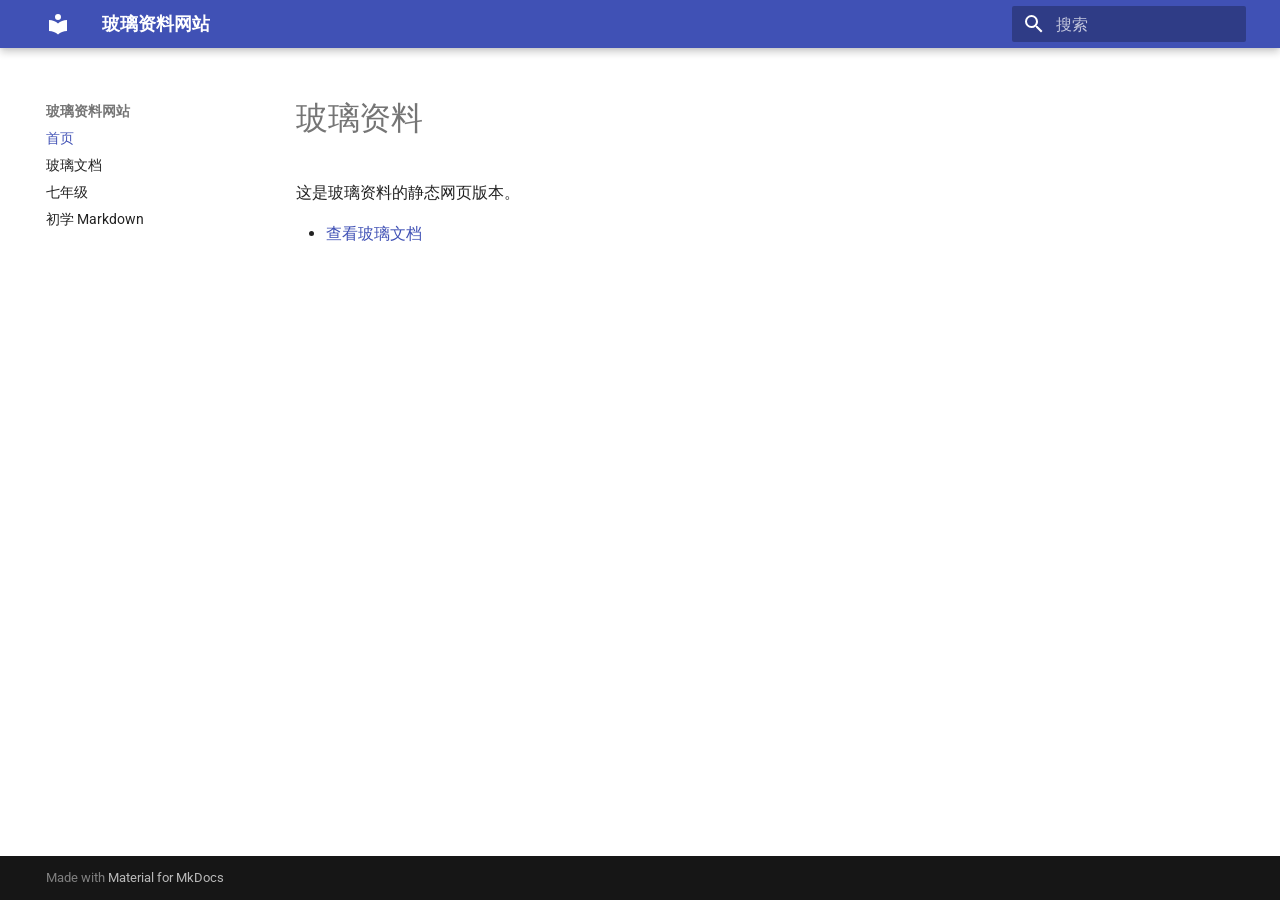
==== commit c31b4c0b: "Deployed 86f5b29 with MkDocs version: 1.6.1" ====
--- a/index.html
+++ b/index.html
@@ -278,6 +278,33 @@
   
 
     
+      
+      
+  
+  
+  
+  
+    <li class="md-nav__item">
+      <a href="%E5%88%9D%E5%AD%A6markdown/" class="md-nav__link">
+        
+  
+  
+  <span class="md-ellipsis">
+    
+  
+    初学 Markdown
+  
+
+    
+  </span>
+  
+  
+
+      </a>
+    </li>
+  
+
+    
   </ul>
 </nav>
                   </div>
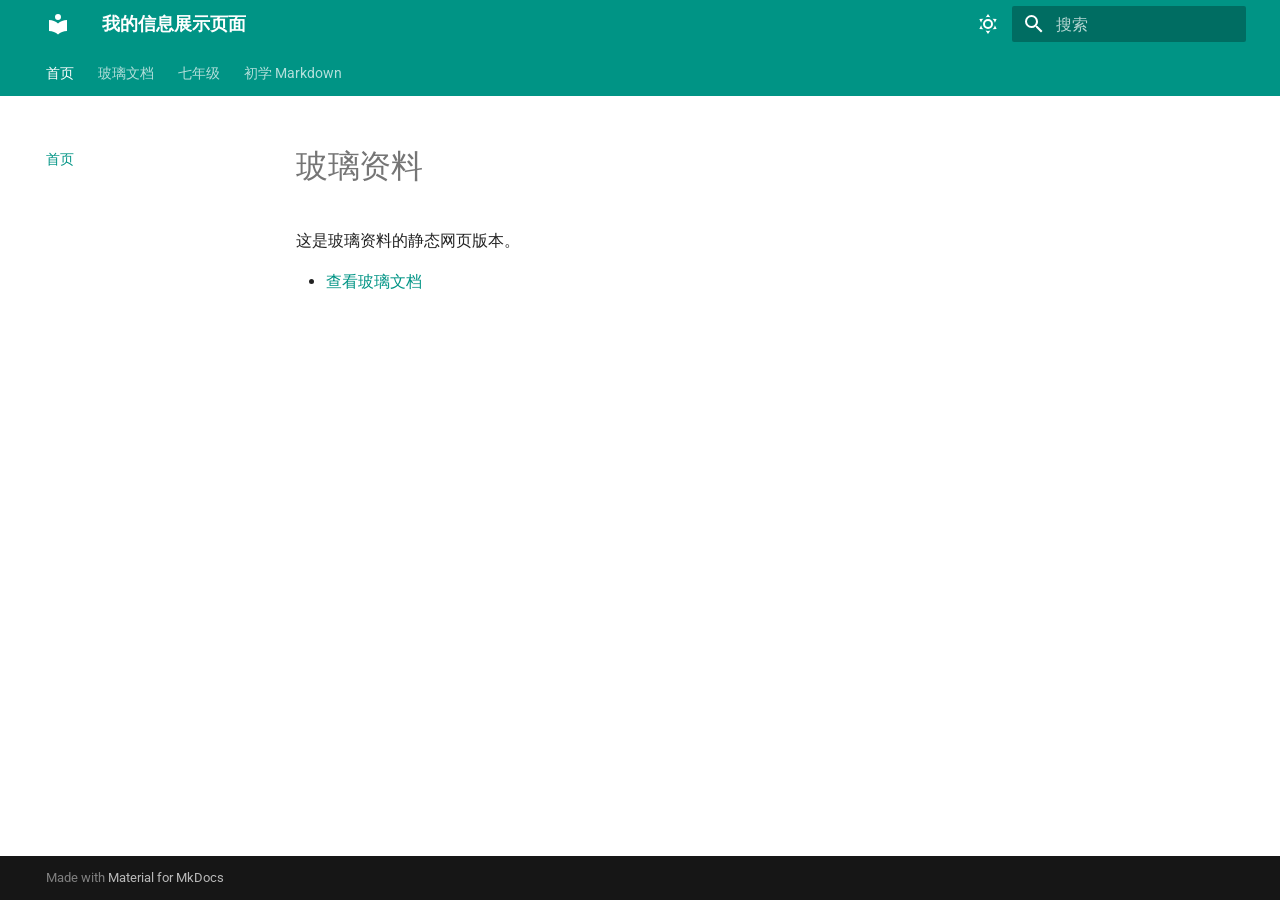
==== commit 7702acab: "Deployed b876de2 with MkDocs version: 1.6.1" ====
--- a/index.html
+++ b/index.html
@@ -21,11 +21,14 @@
     
     
       
-        <title>玻璃资料网站</title>
+        <title>我的信息展示页面</title>
       
     
     
       <link rel="stylesheet" href="assets/stylesheets/main.484c7ddc.min.css">
+      
+        
+        <link rel="stylesheet" href="assets/stylesheets/palette.ab4e12ef.min.css">
       
       
 
@@ -53,7 +56,14 @@
   </head>
   
   
-    <body dir="ltr">
+    
+    
+      
+    
+    
+    
+    
+    <body dir="ltr" data-md-color-scheme="default" data-md-color-primary="teal" data-md-color-accent="deep-orange">
   
     
     <input class="md-toggle" data-md-toggle="drawer" type="checkbox" id="__drawer" autocomplete="off">
@@ -74,11 +84,9 @@
     
       
 
-  
-
-<header class="md-header md-header--shadow" data-md-component="header">
+<header class="md-header" data-md-component="header">
   <nav class="md-header__inner md-grid" aria-label="页眉">
-    <a href="." title="玻璃资料网站" class="md-header__button md-logo" aria-label="玻璃资料网站" data-md-component="logo">
+    <a href="." title="我的信息展示页面" class="md-header__button md-logo" aria-label="我的信息展示页面" data-md-component="logo">
       
   
   <svg xmlns="http://www.w3.org/2000/svg" viewBox="0 0 24 24"><path d="M12 8a3 3 0 0 0 3-3 3 3 0 0 0-3-3 3 3 0 0 0-3 3 3 3 0 0 0 3 3m0 3.54C9.64 9.35 6.5 8 3 8v11c3.5 0 6.64 1.35 9 3.54 2.36-2.19 5.5-3.54 9-3.54V8c-3.5 0-6.64 1.35-9 3.54"/></svg>
@@ -92,7 +100,7 @@
       <div class="md-header__ellipsis">
         <div class="md-header__topic">
           <span class="md-ellipsis">
-            玻璃资料网站
+            我的信息展示页面
           </span>
         </div>
         <div class="md-header__topic" data-md-component="header-topic">
@@ -104,6 +112,32 @@
         </div>
       </div>
     </div>
+    
+      
+        <form class="md-header__option" data-md-component="palette">
+  
+    
+    
+    
+    <input class="md-option" data-md-color-media="(prefers-color-scheme: light)" data-md-color-scheme="default" data-md-color-primary="teal" data-md-color-accent="deep-orange"  aria-label="切换到暗黑模式"  type="radio" name="__palette" id="__palette_0">
+    
+      <label class="md-header__button md-icon" title="切换到暗黑模式" for="__palette_1" hidden>
+        <svg xmlns="http://www.w3.org/2000/svg" viewBox="0 0 24 24"><path d="M12 7a5 5 0 0 1 5 5 5 5 0 0 1-5 5 5 5 0 0 1-5-5 5 5 0 0 1 5-5m0 2a3 3 0 0 0-3 3 3 3 0 0 0 3 3 3 3 0 0 0 3-3 3 3 0 0 0-3-3m0-7 2.39 3.42C13.65 5.15 12.84 5 12 5s-1.65.15-2.39.42zM3.34 7l4.16-.35A7.2 7.2 0 0 0 5.94 8.5c-.44.74-.69 1.5-.83 2.29zm.02 10 1.76-3.77a7.131 7.131 0 0 0 2.38 4.14zM20.65 7l-1.77 3.79a7.02 7.02 0 0 0-2.38-4.15zm-.01 10-4.14.36c.59-.51 1.12-1.14 1.54-1.86.42-.73.69-1.5.83-2.29zM12 22l-2.41-3.44c.74.27 1.55.44 2.41.44.82 0 1.63-.17 2.37-.44z"/></svg>
+      </label>
+    
+  
+    
+    
+    
+    <input class="md-option" data-md-color-media="(prefers-color-scheme: dark)" data-md-color-scheme="slate" data-md-color-primary="teal" data-md-color-accent="deep-orange"  aria-label="切换到亮色模式"  type="radio" name="__palette" id="__palette_1">
+    
+      <label class="md-header__button md-icon" title="切换到亮色模式" for="__palette_0" hidden>
+        <svg xmlns="http://www.w3.org/2000/svg" viewBox="0 0 24 24"><path d="m17.75 4.09-2.53 1.94.91 3.06-2.63-1.81-2.63 1.81.91-3.06-2.53-1.94L12.44 4l1.06-3 1.06 3zm3.5 6.91-1.64 1.25.59 1.98-1.7-1.17-1.7 1.17.59-1.98L15.75 11l2.06-.05L18.5 9l.69 1.95zm-2.28 4.95c.83-.08 1.72 1.1 1.19 1.85-.32.45-.66.87-1.08 1.27C15.17 23 8.84 23 4.94 19.07c-3.91-3.9-3.91-10.24 0-14.14.4-.4.82-.76 1.27-1.08.75-.53 1.93.36 1.85 1.19-.27 2.86.69 5.83 2.89 8.02a9.96 9.96 0 0 0 8.02 2.89m-1.64 2.02a12.08 12.08 0 0 1-7.8-3.47c-2.17-2.19-3.33-5-3.49-7.82-2.81 3.14-2.7 7.96.31 10.98 3.02 3.01 7.84 3.12 10.98.31"/></svg>
+      </label>
+    
+  
+</form>
+      
     
     
       <script>var palette=__md_get("__palette");if(palette&&palette.color){if("(prefers-color-scheme)"===palette.color.media){var media=matchMedia("(prefers-color-scheme: light)"),input=document.querySelector(media.matches?"[data-md-color-media='(prefers-color-scheme: light)']":"[data-md-color-media='(prefers-color-scheme: dark)']");palette.color.media=input.getAttribute("data-md-color-media"),palette.color.scheme=input.getAttribute("data-md-color-scheme"),palette.color.primary=input.getAttribute("data-md-color-primary"),palette.color.accent=input.getAttribute("data-md-color-accent")}for(var[key,value]of Object.entries(palette.color))document.body.setAttribute("data-md-color-"+key,value)}</script>
@@ -134,6 +168,8 @@
           <svg xmlns="http://www.w3.org/2000/svg" viewBox="0 0 24 24"><path d="M19 6.41 17.59 5 12 10.59 6.41 5 5 6.41 10.59 12 5 17.59 6.41 19 12 13.41 17.59 19 19 17.59 13.41 12z"/></svg>
         </button>
       </nav>
+      
+        <div class="md-search__suggest" data-md-component="search-suggest"></div>
       
     </form>
     <div class="md-search__output">
@@ -160,6 +196,93 @@
       
         
           
+            
+<nav class="md-tabs" aria-label="标签" data-md-component="tabs">
+  <div class="md-grid">
+    <ul class="md-tabs__list">
+      
+        
+  
+  
+  
+    
+  
+  
+    <li class="md-tabs__item md-tabs__item--active">
+      <a href="." class="md-tabs__link">
+        
+  
+  
+    
+  
+  首页
+
+      </a>
+    </li>
+  
+
+      
+        
+  
+  
+  
+  
+    <li class="md-tabs__item">
+      <a href="bolli.md" class="md-tabs__link">
+        
+  
+  
+    
+  
+  玻璃文档
+
+      </a>
+    </li>
+  
+
+      
+        
+  
+  
+  
+  
+    <li class="md-tabs__item">
+      <a href="%E4%B8%83%E5%B9%B4%E7%BA%A7/" class="md-tabs__link">
+        
+  
+  
+    
+  
+  七年级
+
+      </a>
+    </li>
+  
+
+      
+        
+  
+  
+  
+  
+    <li class="md-tabs__item">
+      <a href="%E5%88%9D%E5%AD%A6markdown/" class="md-tabs__link">
+        
+  
+  
+    
+  
+  初学 Markdown
+
+      </a>
+    </li>
+  
+
+      
+    </ul>
+  </div>
+</nav>
+          
         
       
       <main class="md-main" data-md-component="main">
@@ -173,16 +296,18 @@
                     
 
 
-
-<nav class="md-nav md-nav--primary" aria-label="导航栏" data-md-level="0">
+  
+
+
+<nav class="md-nav md-nav--primary md-nav--lifted" aria-label="导航栏" data-md-level="0">
   <label class="md-nav__title" for="__drawer">
-    <a href="." title="玻璃资料网站" class="md-nav__button md-logo" aria-label="玻璃资料网站" data-md-component="logo">
+    <a href="." title="我的信息展示页面" class="md-nav__button md-logo" aria-label="我的信息展示页面" data-md-component="logo">
       
   
   <svg xmlns="http://www.w3.org/2000/svg" viewBox="0 0 24 24"><path d="M12 8a3 3 0 0 0 3-3 3 3 0 0 0-3-3 3 3 0 0 0-3 3 3 3 0 0 0 3 3m0 3.54C9.64 9.35 6.5 8 3 8v11c3.5 0 6.64 1.35 9 3.54 2.36-2.19 5.5-3.54 9-3.54V8c-3.5 0-6.64 1.35-9 3.54"/></svg>
 
     </a>
-    玻璃资料网站
+    我的信息展示页面
   </label>
   
   <ul class="md-nav__list" data-md-scrollfix>
@@ -365,6 +490,12 @@
 <script>var target=document.getElementById(location.hash.slice(1));target&&target.name&&(target.checked=target.name.startsWith("__tabbed_"))</script>
         </div>
         
+          <button type="button" class="md-top md-icon" data-md-component="top" hidden>
+  
+  <svg xmlns="http://www.w3.org/2000/svg" viewBox="0 0 24 24"><path d="M13 20h-2V8l-5.5 5.5-1.42-1.42L12 4.16l7.92 7.92-1.42 1.42L13 8z"/></svg>
+  回到页面顶部
+</button>
+        
       </main>
       
         <footer class="md-footer">
@@ -394,7 +525,7 @@
     
       
       
-      <script id="__config" type="application/json">{"annotate": null, "base": ".", "features": [], "search": "assets/javascripts/workers/search.2c215733.min.js", "tags": null, "translations": {"clipboard.copied": "\u5df2\u590d\u5236", "clipboard.copy": "\u590d\u5236", "search.result.more.one": "\u5728\u8be5\u9875\u4e0a\u8fd8\u6709 1 \u4e2a\u7b26\u5408\u6761\u4ef6\u7684\u7ed3\u679c", "search.result.more.other": "\u5728\u8be5\u9875\u4e0a\u8fd8\u6709 # \u4e2a\u7b26\u5408\u6761\u4ef6\u7684\u7ed3\u679c", "search.result.none": "\u6ca1\u6709\u627e\u5230\u7b26\u5408\u6761\u4ef6\u7684\u7ed3\u679c", "search.result.one": "\u627e\u5230 1 \u4e2a\u7b26\u5408\u6761\u4ef6\u7684\u7ed3\u679c", "search.result.other": "# \u4e2a\u7b26\u5408\u6761\u4ef6\u7684\u7ed3\u679c", "search.result.placeholder": "\u952e\u5165\u4ee5\u5f00\u59cb\u641c\u7d22", "search.result.term.missing": "\u7f3a\u5c11", "select.version": "\u9009\u62e9\u5f53\u524d\u7248\u672c"}, "version": null}</script>
+      <script id="__config" type="application/json">{"annotate": null, "base": ".", "features": ["navigation.tabs", "navigation.sections", "navigation.top", "header.autohide", "search.suggest", "search.highlight"], "search": "assets/javascripts/workers/search.2c215733.min.js", "tags": null, "translations": {"clipboard.copied": "\u5df2\u590d\u5236", "clipboard.copy": "\u590d\u5236", "search.result.more.one": "\u5728\u8be5\u9875\u4e0a\u8fd8\u6709 1 \u4e2a\u7b26\u5408\u6761\u4ef6\u7684\u7ed3\u679c", "search.result.more.other": "\u5728\u8be5\u9875\u4e0a\u8fd8\u6709 # \u4e2a\u7b26\u5408\u6761\u4ef6\u7684\u7ed3\u679c", "search.result.none": "\u6ca1\u6709\u627e\u5230\u7b26\u5408\u6761\u4ef6\u7684\u7ed3\u679c", "search.result.one": "\u627e\u5230 1 \u4e2a\u7b26\u5408\u6761\u4ef6\u7684\u7ed3\u679c", "search.result.other": "# \u4e2a\u7b26\u5408\u6761\u4ef6\u7684\u7ed3\u679c", "search.result.placeholder": "\u952e\u5165\u4ee5\u5f00\u59cb\u641c\u7d22", "search.result.term.missing": "\u7f3a\u5c11", "select.version": "\u9009\u62e9\u5f53\u524d\u7248\u672c"}, "version": null}</script>
     
     
       <script src="assets/javascripts/bundle.79ae519e.min.js"></script>
--- a/assets/stylesheets/palette.ab4e12ef.min.css
+++ b/assets/stylesheets/palette.ab4e12ef.min.css
@@ -0,0 +1 @@
+@media screen{[data-md-color-scheme=slate]{--md-default-fg-color:hsla(var(--md-hue),15%,90%,0.82);--md-default-fg-color--light:hsla(var(--md-hue),15%,90%,0.56);--md-default-fg-color--lighter:hsla(var(--md-hue),15%,90%,0.32);--md-default-fg-color--lightest:hsla(var(--md-hue),15%,90%,0.12);--md-default-bg-color:hsla(var(--md-hue),15%,14%,1);--md-default-bg-color--light:hsla(var(--md-hue),15%,14%,0.54);--md-default-bg-color--lighter:hsla(var(--md-hue),15%,14%,0.26);--md-default-bg-color--lightest:hsla(var(--md-hue),15%,14%,0.07);--md-code-fg-color:hsla(var(--md-hue),18%,86%,0.82);--md-code-bg-color:hsla(var(--md-hue),15%,18%,1);--md-code-bg-color--light:hsla(var(--md-hue),15%,18%,0.9);--md-code-bg-color--lighter:hsla(var(--md-hue),15%,18%,0.54);--md-code-hl-color:#2977ff;--md-code-hl-color--light:#2977ff1a;--md-code-hl-number-color:#e6695b;--md-code-hl-special-color:#f06090;--md-code-hl-function-color:#c973d9;--md-code-hl-constant-color:#9383e2;--md-code-hl-keyword-color:#6791e0;--md-code-hl-string-color:#2fb170;--md-code-hl-name-color:var(--md-code-fg-color);--md-code-hl-operator-color:var(--md-default-fg-color--light);--md-code-hl-punctuation-color:var(--md-default-fg-color--light);--md-code-hl-comment-color:var(--md-default-fg-color--light);--md-code-hl-generic-color:var(--md-default-fg-color--light);--md-code-hl-variable-color:var(--md-default-fg-color--light);--md-typeset-color:var(--md-default-fg-color);--md-typeset-a-color:var(--md-primary-fg-color);--md-typeset-kbd-color:hsla(var(--md-hue),15%,90%,0.12);--md-typeset-kbd-accent-color:hsla(var(--md-hue),15%,90%,0.2);--md-typeset-kbd-border-color:hsla(var(--md-hue),15%,14%,1);--md-typeset-mark-color:#4287ff4d;--md-typeset-table-color:hsla(var(--md-hue),15%,95%,0.12);--md-typeset-table-color--light:hsla(var(--md-hue),15%,95%,0.035);--md-admonition-fg-color:var(--md-default-fg-color);--md-admonition-bg-color:var(--md-default-bg-color);--md-footer-bg-color:hsla(var(--md-hue),15%,10%,0.87);--md-footer-bg-color--dark:hsla(var(--md-hue),15%,8%,1);--md-shadow-z1:0 0.2rem 0.5rem #0000000d,0 0 0.05rem #0000001a;--md-shadow-z2:0 0.2rem 0.5rem #00000040,0 0 0.05rem #00000040;--md-shadow-z3:0 0.2rem 0.5rem #0006,0 0 0.05rem #00000059;color-scheme:dark}[data-md-color-scheme=slate] img[src$="#gh-light-mode-only"],[data-md-color-scheme=slate] img[src$="#only-light"]{display:none}[data-md-color-scheme=slate][data-md-color-primary=pink]{--md-typeset-a-color:#ed5487}[data-md-color-scheme=slate][data-md-color-primary=purple]{--md-typeset-a-color:#c46fd3}[data-md-color-scheme=slate][data-md-color-primary=deep-purple]{--md-typeset-a-color:#a47bea}[data-md-color-scheme=slate][data-md-color-primary=indigo]{--md-typeset-a-color:#5488e8}[data-md-color-scheme=slate][data-md-color-primary=teal]{--md-typeset-a-color:#00ccb8}[data-md-color-scheme=slate][data-md-color-primary=green]{--md-typeset-a-color:#71c174}[data-md-color-scheme=slate][data-md-color-primary=deep-orange]{--md-typeset-a-color:#ff764d}[data-md-color-scheme=slate][data-md-color-primary=brown]{--md-typeset-a-color:#c1775c}[data-md-color-scheme=slate][data-md-color-primary=black],[data-md-color-scheme=slate][data-md-color-primary=blue-grey],[data-md-color-scheme=slate][data-md-color-primary=grey],[data-md-color-scheme=slate][data-md-color-primary=white]{--md-typeset-a-color:#5e8bde}[data-md-color-switching] *,[data-md-color-switching] :after,[data-md-color-switching] :before{transition-duration:0ms!important}}[data-md-color-accent=red]{--md-accent-fg-color:#ff1947;--md-accent-fg-color--transparent:#ff19471a;--md-accent-bg-color:#fff;--md-accent-bg-color--light:#ffffffb3}[data-md-color-accent=pink]{--md-accent-fg-color:#f50056;--md-accent-fg-color--transparent:#f500561a;--md-accent-bg-color:#fff;--md-accent-bg-color--light:#ffffffb3}[data-md-color-accent=purple]{--md-accent-fg-color:#df41fb;--md-accent-fg-color--transparent:#df41fb1a;--md-accent-bg-color:#fff;--md-accent-bg-color--light:#ffffffb3}[data-md-color-accent=deep-purple]{--md-accent-fg-color:#7c4dff;--md-accent-fg-color--transparent:#7c4dff1a;--md-accent-bg-color:#fff;--md-accent-bg-color--light:#ffffffb3}[data-md-color-accent=indigo]{--md-accent-fg-color:#526cfe;--md-accent-fg-color--transparent:#526cfe1a;--md-accent-bg-color:#fff;--md-accent-bg-color--light:#ffffffb3}[data-md-color-accent=blue]{--md-accent-fg-color:#4287ff;--md-accent-fg-color--transparent:#4287ff1a;--md-accent-bg-color:#fff;--md-accent-bg-color--light:#ffffffb3}[data-md-color-accent=light-blue]{--md-accent-fg-color:#0091eb;--md-accent-fg-color--transparent:#0091eb1a;--md-accent-bg-color:#fff;--md-accent-bg-color--light:#ffffffb3}[data-md-color-accent=cyan]{--md-accent-fg-color:#00bad6;--md-accent-fg-color--transparent:#00bad61a;--md-accent-bg-color:#fff;--md-accent-bg-color--light:#ffffffb3}[data-md-color-accent=teal]{--md-accent-fg-color:#00bda4;--md-accent-fg-color--transparent:#00bda41a;--md-accent-bg-color:#fff;--md-accent-bg-color--light:#ffffffb3}[data-md-color-accent=green]{--md-accent-fg-color:#00c753;--md-accent-fg-color--transparent:#00c7531a;--md-accent-bg-color:#fff;--md-accent-bg-color--light:#ffffffb3}[data-md-color-accent=light-green]{--md-accent-fg-color:#63de17;--md-accent-fg-color--transparent:#63de171a;--md-accent-bg-color:#fff;--md-accent-bg-color--light:#ffffffb3}[data-md-color-accent=lime]{--md-accent-fg-color:#b0eb00;--md-accent-fg-color--transparent:#b0eb001a;--md-accent-bg-color:#000000de;--md-accent-bg-color--light:#0000008a}[data-md-color-accent=yellow]{--md-accent-fg-color:#ffd500;--md-accent-fg-color--transparent:#ffd5001a;--md-accent-bg-color:#000000de;--md-accent-bg-color--light:#0000008a}[data-md-color-accent=amber]{--md-accent-fg-color:#fa0;--md-accent-fg-color--transparent:#ffaa001a;--md-accent-bg-color:#000000de;--md-accent-bg-color--light:#0000008a}[data-md-color-accent=orange]{--md-accent-fg-color:#ff9100;--md-accent-fg-color--transparent:#ff91001a;--md-accent-bg-color:#000000de;--md-accent-bg-color--light:#0000008a}[data-md-color-accent=deep-orange]{--md-accent-fg-color:#ff6e42;--md-accent-fg-color--transparent:#ff6e421a;--md-accent-bg-color:#fff;--md-accent-bg-color--light:#ffffffb3}[data-md-color-primary=red]{--md-primary-fg-color:#ef5552;--md-primary-fg-color--light:#e57171;--md-primary-fg-color--dark:#e53734;--md-primary-bg-color:#fff;--md-primary-bg-color--light:#ffffffb3}[data-md-color-primary=pink]{--md-primary-fg-color:#e92063;--md-primary-fg-color--light:#ec417a;--md-primary-fg-color--dark:#c3185d;--md-primary-bg-color:#fff;--md-primary-bg-color--light:#ffffffb3}[data-md-color-primary=purple]{--md-primary-fg-color:#ab47bd;--md-primary-fg-color--light:#bb69c9;--md-primary-fg-color--dark:#8c24a8;--md-primary-bg-color:#fff;--md-primary-bg-color--light:#ffffffb3}[data-md-color-primary=deep-purple]{--md-primary-fg-color:#7e56c2;--md-primary-fg-color--light:#9574cd;--md-primary-fg-color--dark:#673ab6;--md-primary-bg-color:#fff;--md-primary-bg-color--light:#ffffffb3}[data-md-color-primary=indigo]{--md-primary-fg-color:#4051b5;--md-primary-fg-color--light:#5d6cc0;--md-primary-fg-color--dark:#303fa1;--md-primary-bg-color:#fff;--md-primary-bg-color--light:#ffffffb3}[data-md-color-primary=blue]{--md-primary-fg-color:#2094f3;--md-primary-fg-color--light:#42a5f5;--md-primary-fg-color--dark:#1975d2;--md-primary-bg-color:#fff;--md-primary-bg-color--light:#ffffffb3}[data-md-color-primary=light-blue]{--md-primary-fg-color:#02a6f2;--md-primary-fg-color--light:#28b5f6;--md-primary-fg-color--dark:#0287cf;--md-primary-bg-color:#fff;--md-primary-bg-color--light:#ffffffb3}[data-md-color-primary=cyan]{--md-primary-fg-color:#00bdd6;--md-primary-fg-color--light:#25c5da;--md-primary-fg-color--dark:#0097a8;--md-primary-bg-color:#fff;--md-primary-bg-color--light:#ffffffb3}[data-md-color-primary=teal]{--md-primary-fg-color:#009485;--md-primary-fg-color--light:#26a699;--md-primary-fg-color--dark:#007a6c;--md-primary-bg-color:#fff;--md-primary-bg-color--light:#ffffffb3}[data-md-color-primary=green]{--md-primary-fg-color:#4cae4f;--md-primary-fg-color--light:#68bb6c;--md-primary-fg-color--dark:#398e3d;--md-primary-bg-color:#fff;--md-primary-bg-color--light:#ffffffb3}[data-md-color-primary=light-green]{--md-primary-fg-color:#8bc34b;--md-primary-fg-color--light:#9ccc66;--md-primary-fg-color--dark:#689f38;--md-primary-bg-color:#fff;--md-primary-bg-color--light:#ffffffb3}[data-md-color-primary=lime]{--md-primary-fg-color:#cbdc38;--md-primary-fg-color--light:#d3e156;--md-primary-fg-color--dark:#b0b52c;--md-primary-bg-color:#000000de;--md-primary-bg-color--light:#0000008a}[data-md-color-primary=yellow]{--md-primary-fg-color:#ffec3d;--md-primary-fg-color--light:#ffee57;--md-primary-fg-color--dark:#fbc02d;--md-primary-bg-color:#000000de;--md-primary-bg-color--light:#0000008a}[data-md-color-primary=amber]{--md-primary-fg-color:#ffc105;--md-primary-fg-color--light:#ffc929;--md-primary-fg-color--dark:#ffa200;--md-primary-bg-color:#000000de;--md-primary-bg-color--light:#0000008a}[data-md-color-primary=orange]{--md-primary-fg-color:#ffa724;--md-primary-fg-color--light:#ffa724;--md-primary-fg-color--dark:#fa8900;--md-primary-bg-color:#000000de;--md-primary-bg-color--light:#0000008a}[data-md-color-primary=deep-orange]{--md-primary-fg-color:#ff6e42;--md-primary-fg-color--light:#ff8a66;--md-primary-fg-color--dark:#f4511f;--md-primary-bg-color:#fff;--md-primary-bg-color--light:#ffffffb3}[data-md-color-primary=brown]{--md-primary-fg-color:#795649;--md-primary-fg-color--light:#8d6e62;--md-primary-fg-color--dark:#5d4037;--md-primary-bg-color:#fff;--md-primary-bg-color--light:#ffffffb3}[data-md-color-primary=grey]{--md-primary-fg-color:#757575;--md-primary-fg-color--light:#9e9e9e;--md-primary-fg-color--dark:#616161;--md-primary-bg-color:#fff;--md-primary-bg-color--light:#ffffffb3;--md-typeset-a-color:#4051b5}[data-md-color-primary=blue-grey]{--md-primary-fg-color:#546d78;--md-primary-fg-color--light:#607c8a;--md-primary-fg-color--dark:#455a63;--md-primary-bg-color:#fff;--md-primary-bg-color--light:#ffffffb3;--md-typeset-a-color:#4051b5}[data-md-color-primary=light-green]:not([data-md-color-scheme=slate]){--md-typeset-a-color:#72ad2e}[data-md-color-primary=lime]:not([data-md-color-scheme=slate]){--md-typeset-a-color:#8b990a}[data-md-color-primary=yellow]:not([data-md-color-scheme=slate]){--md-typeset-a-color:#b8a500}[data-md-color-primary=amber]:not([data-md-color-scheme=slate]){--md-typeset-a-color:#d19d00}[data-md-color-primary=orange]:not([data-md-color-scheme=slate]){--md-typeset-a-color:#e68a00}[data-md-color-primary=white]{--md-primary-fg-color:hsla(var(--md-hue),0%,100%,1);--md-primary-fg-color--light:hsla(var(--md-hue),0%,100%,0.7);--md-primary-fg-color--dark:hsla(var(--md-hue),0%,0%,0.07);--md-primary-bg-color:hsla(var(--md-hue),0%,0%,0.87);--md-primary-bg-color--light:hsla(var(--md-hue),0%,0%,0.54);--md-typeset-a-color:#4051b5}[data-md-color-primary=white] .md-button{color:var(--md-typeset-a-color)}[data-md-color-primary=white] .md-button--primary{background-color:var(--md-typeset-a-color);border-color:var(--md-typeset-a-color);color:hsla(var(--md-hue),0%,100%,1)}@media screen and (min-width:60em){[data-md-color-primary=white] .md-search__form{background-color:hsla(var(--md-hue),0%,0%,.07)}[data-md-color-primary=white] .md-search__form:hover{background-color:hsla(var(--md-hue),0%,0%,.32)}[data-md-color-primary=white] .md-search__input+.md-search__icon{color:hsla(var(--md-hue),0%,0%,.87)}}@media screen and (min-width:76.25em){[data-md-color-primary=white] .md-tabs{border-bottom:.05rem solid #00000012}}[data-md-color-primary=black]{--md-primary-fg-color:hsla(var(--md-hue),15%,9%,1);--md-primary-fg-color--light:hsla(var(--md-hue),15%,9%,0.54);--md-primary-fg-color--dark:hsla(var(--md-hue),15%,9%,1);--md-primary-bg-color:hsla(var(--md-hue),15%,100%,1);--md-primary-bg-color--light:hsla(var(--md-hue),15%,100%,0.7);--md-typeset-a-color:#4051b5}[data-md-color-primary=black] .md-button{color:var(--md-typeset-a-color)}[data-md-color-primary=black] .md-button--primary{background-color:var(--md-typeset-a-color);border-color:var(--md-typeset-a-color);color:hsla(var(--md-hue),0%,100%,1)}[data-md-color-primary=black] .md-header{background-color:hsla(var(--md-hue),15%,9%,1)}@media screen and (max-width:59.984375em){[data-md-color-primary=black] .md-nav__source{background-color:hsla(var(--md-hue),15%,11%,.87)}}@media screen and (max-width:76.234375em){html [data-md-color-primary=black] .md-nav--primary .md-nav__title[for=__drawer]{background-color:hsla(var(--md-hue),15%,9%,1)}}@media screen and (min-width:76.25em){[data-md-color-primary=black] .md-tabs{background-color:hsla(var(--md-hue),15%,9%,1)}}
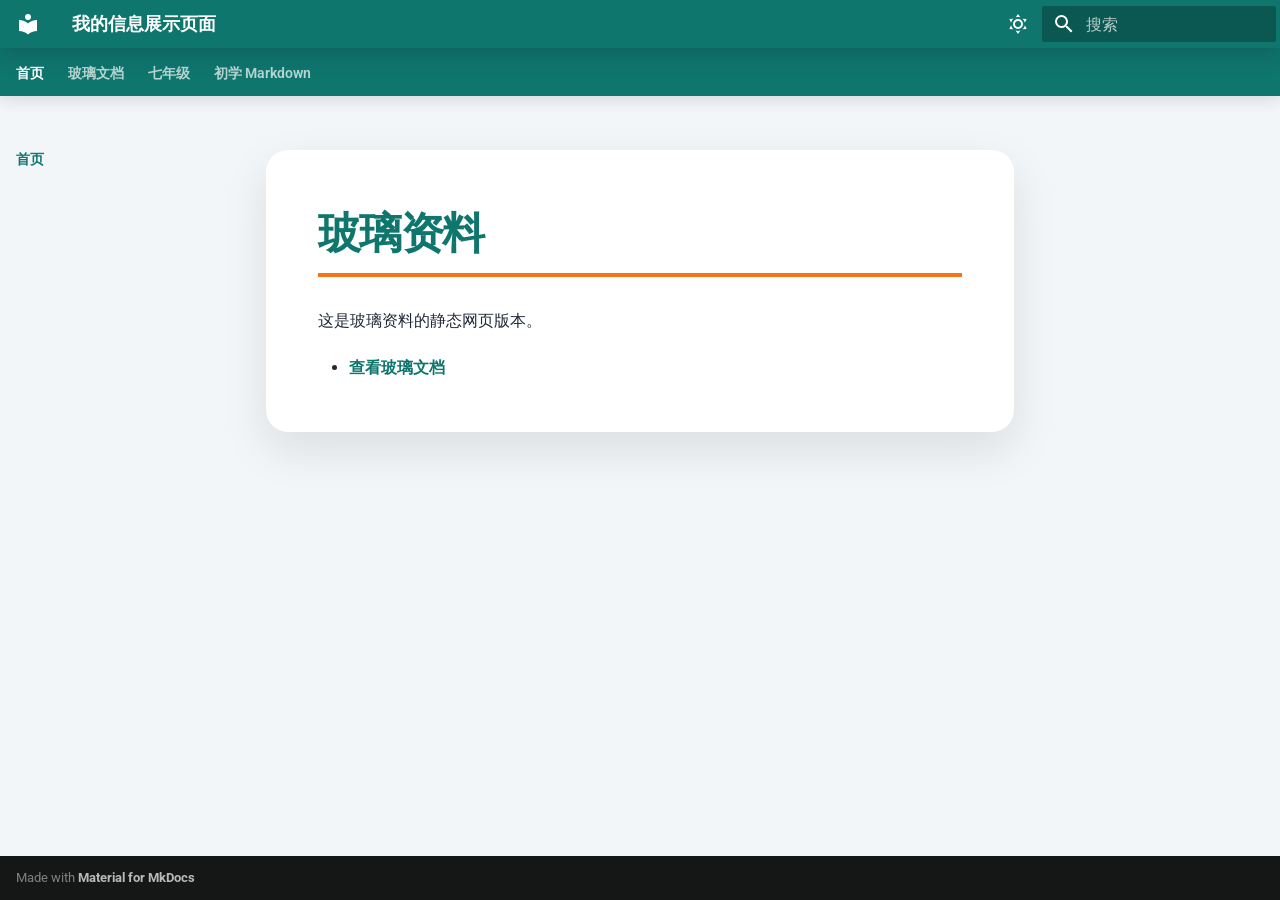
==== commit 442dbf94: "Deployed 2d7f784 with MkDocs version: 1.6.1" ====
--- a/index.html
+++ b/index.html
@@ -46,6 +46,8 @@
         <style>:root{--md-text-font:"Roboto";--md-code-font:"Roboto Mono"}</style>
       
     
+    
+      <link rel="stylesheet" href="stylesheets/extra.css">
     
     <script>__md_scope=new URL(".",location),__md_hash=e=>[...e].reduce(((e,_)=>(e<<5)-e+_.charCodeAt(0)),0),__md_get=(e,_=localStorage,t=__md_scope)=>JSON.parse(_.getItem(t.pathname+"."+e)),__md_set=(e,_,t=localStorage,a=__md_scope)=>{try{t.setItem(a.pathname+"."+e,JSON.stringify(_))}catch(e){}}</script>
     
@@ -525,7 +527,7 @@
     
       
       
-      <script id="__config" type="application/json">{"annotate": null, "base": ".", "features": ["navigation.tabs", "navigation.sections", "navigation.top", "header.autohide", "search.suggest", "search.highlight"], "search": "assets/javascripts/workers/search.2c215733.min.js", "tags": null, "translations": {"clipboard.copied": "\u5df2\u590d\u5236", "clipboard.copy": "\u590d\u5236", "search.result.more.one": "\u5728\u8be5\u9875\u4e0a\u8fd8\u6709 1 \u4e2a\u7b26\u5408\u6761\u4ef6\u7684\u7ed3\u679c", "search.result.more.other": "\u5728\u8be5\u9875\u4e0a\u8fd8\u6709 # \u4e2a\u7b26\u5408\u6761\u4ef6\u7684\u7ed3\u679c", "search.result.none": "\u6ca1\u6709\u627e\u5230\u7b26\u5408\u6761\u4ef6\u7684\u7ed3\u679c", "search.result.one": "\u627e\u5230 1 \u4e2a\u7b26\u5408\u6761\u4ef6\u7684\u7ed3\u679c", "search.result.other": "# \u4e2a\u7b26\u5408\u6761\u4ef6\u7684\u7ed3\u679c", "search.result.placeholder": "\u952e\u5165\u4ee5\u5f00\u59cb\u641c\u7d22", "search.result.term.missing": "\u7f3a\u5c11", "select.version": "\u9009\u62e9\u5f53\u524d\u7248\u672c"}, "version": null}</script>
+      <script id="__config" type="application/json">{"annotate": null, "base": ".", "features": ["navigation.tabs", "navigation.sections", "navigation.top", "header.autohide", "search.suggest", "search.highlight", "content.code.copy"], "search": "assets/javascripts/workers/search.2c215733.min.js", "tags": null, "translations": {"clipboard.copied": "\u5df2\u590d\u5236", "clipboard.copy": "\u590d\u5236", "search.result.more.one": "\u5728\u8be5\u9875\u4e0a\u8fd8\u6709 1 \u4e2a\u7b26\u5408\u6761\u4ef6\u7684\u7ed3\u679c", "search.result.more.other": "\u5728\u8be5\u9875\u4e0a\u8fd8\u6709 # \u4e2a\u7b26\u5408\u6761\u4ef6\u7684\u7ed3\u679c", "search.result.none": "\u6ca1\u6709\u627e\u5230\u7b26\u5408\u6761\u4ef6\u7684\u7ed3\u679c", "search.result.one": "\u627e\u5230 1 \u4e2a\u7b26\u5408\u6761\u4ef6\u7684\u7ed3\u679c", "search.result.other": "# \u4e2a\u7b26\u5408\u6761\u4ef6\u7684\u7ed3\u679c", "search.result.placeholder": "\u952e\u5165\u4ee5\u5f00\u59cb\u641c\u7d22", "search.result.term.missing": "\u7f3a\u5c11", "select.version": "\u9009\u62e9\u5f53\u524d\u7248\u672c"}, "version": null}</script>
     
     
       <script src="assets/javascripts/bundle.79ae519e.min.js"></script>
--- a/stylesheets/extra.css
+++ b/stylesheets/extra.css
@@ -0,0 +1,239 @@
+/* =========================
+   1. 全局色彩与背景
+   ========================= */
+
+[data-md-color-scheme="default"] {
+  --md-primary-fg-color: #0f766e;
+  --md-primary-fg-color--light: #14b8a6;
+  --md-primary-fg-color--dark: #115e59;
+  --md-accent-fg-color: #f97316;
+
+  --md-default-bg-color: #f3f6f8;
+  --md-default-fg-color: #1f2937;
+}
+
+[data-md-color-scheme="slate"] {
+  --md-primary-fg-color: #0f766e;
+  --md-primary-fg-color--light: #14b8a6;
+  --md-primary-fg-color--dark: #115e59;
+  --md-accent-fg-color: #fb923c;
+
+  --md-default-bg-color: #0f172a;
+  --md-default-fg-color: #e5e7eb;
+}
+
+
+/* =========================
+   2. 顶部栏与导航
+   ========================= */
+
+.md-header {
+  box-shadow: 0 6px 22px rgba(15, 23, 42, 0.22);
+}
+
+.md-tabs {
+  box-shadow: 0 4px 14px rgba(15, 23, 42, 0.12);
+}
+
+.md-tabs__link {
+  font-weight: 600;
+}
+
+.md-tabs__link--active {
+  font-weight: 800;
+}
+
+
+/* =========================
+   3. 页面宽度与正文卡片
+   ========================= */
+
+.md-grid {
+  max-width: 1360px;
+}
+
+.md-content article {
+  background: #ffffff;
+  border-radius: 22px;
+  padding: 2.4rem 2.6rem;
+  margin-top: 1.2rem;
+  margin-bottom: 2rem;
+  box-shadow: 0 18px 45px rgba(15, 23, 42, 0.10);
+}
+
+[data-md-color-scheme="slate"] .md-content article {
+  background: #1e293b;
+  box-shadow: 0 18px 45px rgba(0, 0, 0, 0.38);
+}
+
+
+/* =========================
+   4. 标题美化
+   ========================= */
+
+.md-typeset h1 {
+  font-size: 2.15rem;
+  font-weight: 850;
+  color: var(--md-primary-fg-color);
+  letter-spacing: -0.04em;
+  border-bottom: 4px solid var(--md-accent-fg-color);
+  padding-bottom: 0.55rem;
+  margin-bottom: 1.4rem;
+}
+
+.md-typeset h2 {
+  font-size: 1.45rem;
+  font-weight: 800;
+  margin-top: 2.4rem;
+  padding-left: 0.85rem;
+  border-left: 6px solid var(--md-accent-fg-color);
+  color: var(--md-primary-fg-color);
+}
+
+.md-typeset h3 {
+  font-size: 1.18rem;
+  font-weight: 750;
+  color: #334155;
+}
+
+[data-md-color-scheme="slate"] .md-typeset h3 {
+  color: #cbd5e1;
+}
+
+
+/* =========================
+   5. 正文排版
+   ========================= */
+
+.md-typeset {
+  font-size: 0.82rem;
+}
+
+.md-typeset p,
+.md-typeset li {
+  line-height: 1.9;
+}
+
+.md-typeset strong {
+  color: var(--md-primary-fg-color);
+  font-weight: 800;
+}
+
+.md-typeset a {
+  font-weight: 700;
+  text-decoration: none;
+}
+
+.md-typeset a:hover {
+  text-decoration: underline;
+}
+
+
+/* =========================
+   6. 图片美化
+   ========================= */
+
+.md-typeset img {
+  display: block;
+  max-width: 100%;
+  margin: 1.4rem auto;
+  border-radius: 18px;
+  box-shadow: 0 14px 35px rgba(15, 23, 42, 0.20);
+}
+
+[data-md-color-scheme="slate"] .md-typeset img {
+  box-shadow: 0 14px 35px rgba(0, 0, 0, 0.50);
+}
+
+
+/* =========================
+   7. 表格美化
+   ========================= */
+
+.md-typeset table:not([class]) {
+  border-radius: 14px;
+  overflow: hidden;
+  box-shadow: 0 8px 24px rgba(15, 23, 42, 0.10);
+}
+
+.md-typeset table:not([class]) th {
+  background: var(--md-primary-fg-color);
+  color: #ffffff;
+  font-weight: 800;
+}
+
+.md-typeset table:not([class]) td {
+  vertical-align: middle;
+}
+
+
+/* =========================
+   8. 代码块和行内代码
+   ========================= */
+
+.md-typeset code {
+  border-radius: 6px;
+  padding: 0.15em 0.38em;
+  font-size: 0.92em;
+}
+
+.md-typeset pre {
+  border-radius: 16px;
+}
+
+
+/* =========================
+   9. 提示框美化
+   ========================= */
+
+.md-typeset .admonition,
+.md-typeset details {
+  border-radius: 16px;
+  box-shadow: 0 8px 22px rgba(15, 23, 42, 0.10);
+  overflow: hidden;
+}
+
+.md-typeset .admonition-title,
+.md-typeset summary {
+  font-weight: 800;
+}
+
+
+/* =========================
+   10. 左侧导航与右侧目录
+   ========================= */
+
+.md-nav__title {
+  font-weight: 800;
+}
+
+.md-nav__link {
+  border-radius: 8px;
+}
+
+.md-nav__link--active {
+  color: var(--md-accent-fg-color);
+  font-weight: 800;
+}
+
+
+/* =========================
+   11. 手机端适配
+   ========================= */
+
+@media screen and (max-width: 768px) {
+  .md-content article {
+    border-radius: 0;
+    padding: 1.35rem;
+    box-shadow: none;
+    margin-top: 0;
+  }
+
+  .md-typeset h1 {
+    font-size: 1.65rem;
+  }
+
+  .md-typeset h2 {
+    font-size: 1.25rem;
+  }
+}
